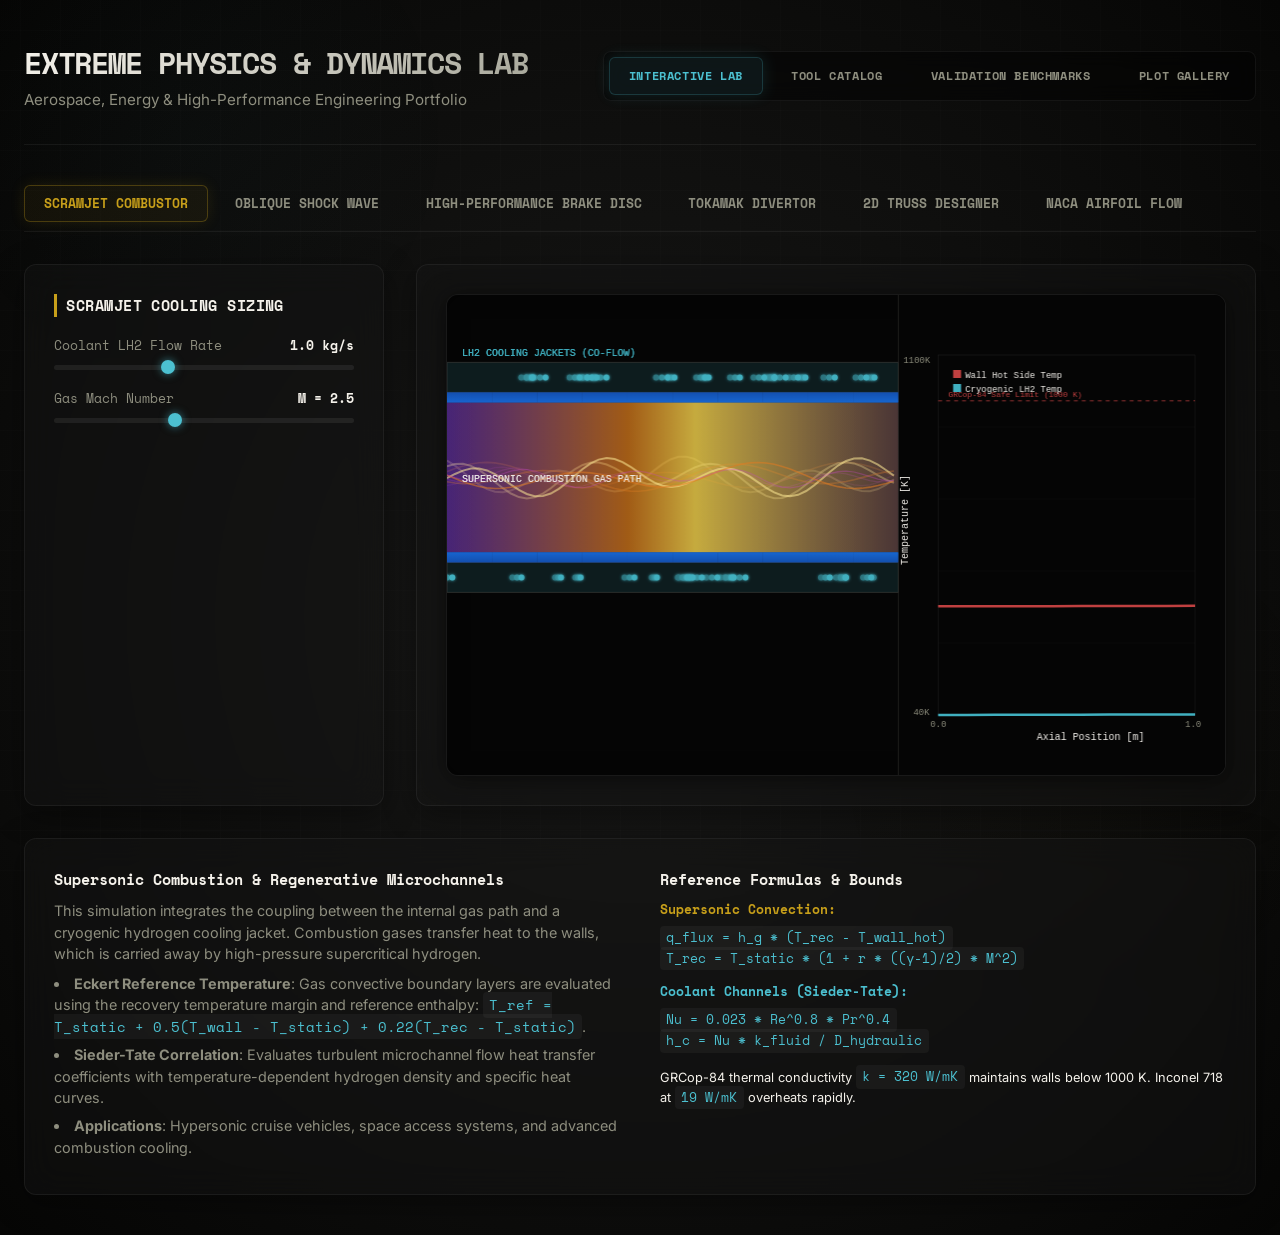
==== index.html @ 1771a6ed "Initial commit: physical solvers and interactive web simulations" ====
<!DOCTYPE html>
<html lang="en">
<head>
  <meta charset="UTF-8">
  <meta name="viewport" content="width=device-width, initial-scale=1.0">
  <title>Extreme Thermal & Mechanics — Web Portfolio & Lab Portal</title>
  <link rel="stylesheet" href="styles.css">
  <link rel="preconnect" href="https://fonts.googleapis.com">
  <link rel="preconnect" href="https://fonts.gstatic.com" crossorigin>
  <link href="https://fonts.googleapis.com/css2?family=Inter:wght@400;600;700&family=Space+Mono:wght@400;700&display=swap" rel="stylesheet">
</head>
<body>
  <div class="radial-glow-right"></div>

  <!-- Header with Global Navigation -->
  <header>
    <div class="header-container">
      <div>
        <h1>Extreme Physics & Dynamics Lab</h1>
        <div class="subtitle">Aerospace, Energy & High-Performance Engineering Portfolio</div>
      </div>
      <nav class="global-nav">
        <button class="nav-btn active" id="btn-nav-lab">Interactive Lab</button>
        <button class="nav-btn" id="btn-nav-catalog">Tool Catalog</button>
        <button class="nav-btn" id="btn-nav-benchmarks">Validation Benchmarks</button>
        <button class="nav-btn" id="btn-nav-gallery">Plot Gallery</button>
      </nav>
    </div>
  </header>

  <!-- 1. INTERACTIVE LAB SECTION -->
  <section id="sec-lab" class="portal-section">
    <nav class="tabs">
      <button class="tab-btn active" id="tab-scramjet">Scramjet Combustor</button>
      <button class="tab-btn" id="tab-shock">Oblique Shock Wave</button>
      <button class="tab-btn" id="tab-brake">High-Performance Brake Disc</button>
      <button class="tab-btn" id="tab-divertor">Tokamak Divertor</button>
      <button class="tab-btn" id="tab-truss">2D Truss Designer</button>
      <button class="tab-btn" id="tab-airfoil">NACA Airfoil Flow</button>
    </nav>

    <main class="dashboard-grid">
      <!-- Controls (Left Column) -->
      <div class="panel control-panel">
        <!-- Scramjet Controls -->
        <div id="controls-scramjet" class="sim-controls">
          <h3>Scramjet Cooling Sizing</h3>
          
          <div class="control-group">
            <div class="control-label">
              <span>Coolant LH2 Flow Rate</span>
              <span class="control-value"><span id="val-scram-flow">1.0</span> kg/s</span>
            </div>
            <input type="range" id="slider-scram-flow" min="0.1" max="2.5" step="0.1" value="1.0">
          </div>

          <div class="control-group" style="margin-top: 1.2rem;">
            <div class="control-label">
              <span>Gas Mach Number</span>
              <span class="control-value">M = <span id="val-scram-mach">2.5</span></span>
            </div>
            <input type="range" id="slider-scram-mach" min="1.5" max="4.0" step="0.1" value="2.5">
          </div>
          
          <div class="warning-box" id="warn-scramjet" style="margin-top: 1.5rem;">
            WARNING: Wall temperature exceeds GRCop-84 safe operating limit (1000 K)!
          </div>
        </div>

        <!-- Oblique Shock Controls -->
        <div id="controls-shock" class="sim-controls" style="display: none;">
          <h3>Shock Wave Sizing</h3>
          
          <div class="control-group">
            <div class="control-label">
              <span>Upstream Mach (M₁)</span>
              <span class="control-value">M₁ = <span id="val-shock-mach">3.0</span></span>
            </div>
            <input type="range" id="slider-shock-mach" min="1.5" max="5.0" step="0.1" value="3.0">
          </div>

          <div class="control-group" style="margin-top: 1.2rem;">
            <div class="control-label">
              <span>Wedge Deflection (θ)</span>
              <span class="control-value"><span id="val-shock-angle">15</span>°</span>
            </div>
            <input type="range" id="slider-shock-angle" min="0" max="30" step="1" value="15">
          </div>
          
          <div class="warning-box" id="warn-shock" style="margin-top: 1.5rem;">
            DETACHED SHOCK: Deflection exceeds maximum limit. A detached bow shock has formed.
          </div>
        </div>

        <!-- Brake Controls -->
        <div id="controls-brake" class="sim-controls" style="display: none;">
          <h3>Brake Disc Cycle</h3>
          
          <div class="control-group">
            <div class="control-label">
              <span>Cooling Duct Airflow</span>
              <span class="control-value"><span id="val-brake-flow">80</span> g/s</span>
            </div>
            <input type="range" id="slider-brake-flow" min="20" max="150" step="5" value="80">
          </div>

          <div class="control-group" style="margin-top: 1.2rem; margin-bottom: 1.5rem;">
            <div class="control-label">
              <span>Initial Vehicle Speed</span>
              <span class="control-value"><span id="val-brake-speed">300</span> km/h</span>
            </div>
            <input type="range" id="slider-brake-speed" min="100" max="350" step="10" value="300">
          </div>
          
          <button class="btn" id="btn-brake-apply">Apply Clamping Force</button>
          
          <div class="warning-box" id="warn-brake-hot" style="margin-top: 1.5rem;">
            WARNING: Disc temperature exceeds Arrhenius wear limit (750°C)! Rapid carbon oxidation occurring.
          </div>
          
          <div class="warning-box" id="warn-brake-cold" style="margin-top: 0.5rem; background: rgba(64, 176, 192, 0.08); border-color: var(--accent-cyan); color: #80e0ff;">
            GLAZING RISK: Disc temperature below optimal window (300°C). Low coefficient of friction.
          </div>
        </div>

        <!-- Tokamak Divertor Controls -->
        <div id="controls-divertor" class="sim-controls" style="display: none;">
          <h3>Divertor Heat Sizing</h3>
          
          <div class="control-group">
            <div class="control-label">
              <span>Plasma Heat Flux</span>
              <span class="control-value"><span id="val-divertor-flux">10.0</span> MW/m²</span>
            </div>
            <input type="range" id="slider-divertor-flux" min="1.0" max="25.0" step="0.5" value="10.0">
          </div>

          <div class="control-group" style="margin-top: 1.2rem;">
            <div class="control-label">
              <span>Cooling Water Velocity</span>
              <span class="control-value"><span id="val-divertor-vel">5.0</span> m/s</span>
            </div>
            <input type="range" id="slider-divertor-vel" min="1.0" max="15.0" step="0.5" value="5.0">
          </div>
          
          <div class="warning-box" id="warn-divertor" style="margin-top: 1.5rem;">
            CRITICAL HEAT FLUX (CHF) WARNING: DNB Departure from Nucleate Boiling occurring. Thermal runaway!
          </div>
        </div>

        <!-- 2D Truss Controls -->
        <div id="controls-truss" class="sim-controls" style="display: none;">
          <h3>Truss Structural Sizing</h3>
          
          <div class="control-group">
            <div class="control-label">
              <span>Downward Tip Load</span>
              <span class="control-value"><span id="val-truss-load">50</span> kN</span>
            </div>
            <input type="range" id="slider-truss-load" min="5" max="150" step="5" value="50">
          </div>

          <div class="control-group" style="margin-top: 1.2rem; margin-bottom: 1.5rem;">
            <div class="control-label">
              <span>Material Configuration</span>
            </div>
            <select id="select-truss-material" class="select-custom">
              <option value="aluminum">Aluminum 6061-T6 (E=70 GPa)</option>
              <option value="steel">Structural Steel (E=200 GPa)</option>
              <option value="carbon">Carbon Fiber (E=150 GPa)</option>
            </select>
          </div>
          
          <button class="btn" id="btn-truss-optimize">Optimize Member Areas</button>
          
          <div class="warning-box" id="warn-truss" style="margin-top: 1.5rem;">
            COLLAPSE WARNING: Stresses exceed material yield limit or Euler critical buckling bounds!
          </div>
        </div>

        <!-- NACA Airfoil Controls -->
        <div id="controls-airfoil" class="sim-controls" style="display: none;">
          <h3>NACA Airfoil Generator</h3>
          
          <div class="control-group">
            <div class="control-label">
              <span>Max Camber (m)</span>
              <span class="control-value"><span id="val-airfoil-camber">2</span>%</span>
            </div>
            <input type="range" id="slider-airfoil-camber" min="0" max="6" step="1" value="2">
          </div>

          <div class="control-group" style="margin-top: 1.0rem;">
            <div class="control-label">
              <span>Camber Position (p)</span>
              <span class="control-value"><span id="val-airfoil-pos">4</span>/10</span>
            </div>
            <input type="range" id="slider-airfoil-pos" min="1" max="6" step="1" value="4">
          </div>

          <div class="control-group" style="margin-top: 1.0rem;">
            <div class="control-label">
              <span>Thickness (t)</span>
              <span class="control-value"><span id="val-airfoil-thick">12</span>%</span>
            </div>
            <input type="range" id="slider-airfoil-thick" min="5" max="22" step="1" value="12">
          </div>

          <div class="control-group" style="margin-top: 1.0rem;">
            <div class="control-label">
              <span>Angle of Attack (α)</span>
              <span class="control-value"><span id="val-airfoil-alpha">5.0</span>°</span>
            </div>
            <input type="range" id="slider-airfoil-alpha" min="-10" max="15" step="0.5" value="5.0">
          </div>
        </div>
      </div>

      <!-- Visual Canvas & Plot (Right Column) -->
      <div class="panel simulation-panel">
        <div class="canvas-wrapper">
          <canvas id="simCanvas"></canvas>
        </div>
      </div>

      <!-- Physics Info Panel (Footer Span) -->
      <div class="panel info-panel">
        <div class="info-content">
          <div class="info-column" id="info-left">
            <!-- Scramjet Info -->
            <div id="info-scramjet-content" class="info-text">
              <h4>Supersonic Combustion & Regenerative Microchannels</h4>
              <p>This simulation integrates the coupling between the internal gas path and a cryogenic hydrogen cooling jacket. Combustion gases transfer heat to the walls, which is carried away by high-pressure supercritical hydrogen.</p>
              <ul>
                <li><strong>Eckert Reference Temperature</strong>: Gas convective boundary layers are evaluated using the recovery temperature margin and reference enthalpy: <code>T_ref = T_static + 0.5(T_wall - T_static) + 0.22(T_rec - T_static)</code>.</li>
                <li><strong>Sieder-Tate Correlation</strong>: Evaluates turbulent microchannel flow heat transfer coefficients with temperature-dependent hydrogen density and specific heat curves.</li>
                <li><strong>Applications</strong>: Hypersonic cruise vehicles, space access systems, and advanced combustion cooling.</li>
              </ul>
            </div>

            <!-- Shock Info -->
            <div id="info-shock-content" class="info-text" style="display: none;">
              <h4>Oblique Shock Wave Deflection Sizing</h4>
              <p>Supersonic flow passing over a wedge creates an oblique compression wave. This simulation shows the relationship between wedge deflection angle <code>&theta;</code>, upstream Mach <code>M₁</code>, and shock angle <code>&beta;</code>.</p>
              <ul>
                <li><strong>&theta;-&beta;-M Relation</strong>: Real-time bisection solver checks compressible equations. If the wedge deflection angle is too high, the shock detach-limit is crossed, and a detached bow shock wave is generated.</li>
                <li><strong>Fluid Deflection</strong>: Wave tracers demonstrate deceleration and deflection as they cross the shock boundary.</li>
                <li><strong>Applications</strong>: Supersonic inlets, aerodynamic shock tuning, and compressible CFD validation.</li>
              </ul>
            </div>

            <!-- Brake Info -->
            <div id="info-brake-content" class="info-text" style="display: none;">
              <h4>High-Performance Carbon-Carbon Brake Disc Thermal Transient</h4>
              <p>Carbon-carbon brake discs convert kinetic energy to heat. They must operate in a strict temperature window (300°C to 750°C) to prevent glazing (below 300°C) and rapid oxidation wear (above 750°C).</p>
              <ul>
                <li><strong>Lumped Capacitance Solver</strong>: Integrates thermal transients where heat input from braking kinetic energy competes with jet-impingement cooling and radiative emission.</li>
                <li><strong>Arrhenius Oxidation Rate</strong>: Quantifies the mass loss rate of carbon structure due to reaction with atmospheric oxygen at elevated temperatures.</li>
                <li><strong>Applications</strong>: High-performance motorsport braking systems and aerospace brake rotor sizing.</li>
              </ul>
            </div>

            <!-- Divertor Info -->
            <div id="info-divertor-content" class="info-text" style="display: none;">
              <h4>Tokamak Fusion Divertor Monoblock Exhaust</h4>
              <p>Nuclear fusion divertor assemblies must withstand steady heat fluxes exceeding 10 MW/m². Liquid water flows inside CuCrZr copper tubes shielded by tungsten tiles.</p>
              <ul>
                <li><strong>Boundary layer boiling</strong>: Subcooled water cooling is modeled, showing bubble nucleation enhancement.</li>
                <li><strong>Departure from Nucleate Boiling (DNB)</strong>: If heat flux exceeds the critical limit (CHF), water vapor blankets the pipe interior, causing a drastic drop in heat transfer coefficient and wall meltdown.</li>
                <li><strong>Applications</strong>: Tokamak fusion reactor exhaust tiles and high-heat-flux power systems.</li>
              </ul>
            </div>

            <!-- Truss Info -->
            <div id="info-truss-content" class="info-text" style="display: none;">
              <h4>2D Finite Element Method (FEM) Truss Solver</h4>
              <p>Structural frame analyzer assembling the global stiffness matrix from element properties. Computes displacement vector, axial strains, and internal stresses under mechanical loads.</p>
              <ul>
                <li><strong>Stiffness Matrix Assembly</strong>: Solves <code>K_global * U = F</code>. Pinned supports fix boundaries. Member forces are color-mapped: Red for tension, Blue for compression.</li>
                <li><strong>Euler Buckling Limits</strong>: Compressive elements are validated against critical load capacity limits: <code>P_crit = pi^2 * E * I / L^2</code> to check buckling collapse margins.</li>
                <li><strong>Applications</strong>: Aerospace structural frameworks, lightweight space trusses, and civil engineering.</li>
              </ul>
            </div>

            <!-- Airfoil Info -->
            <div id="info-airfoil-content" class="info-text" style="display: none;">
              <h4>NACA Airfoil Hess-Smith Panel Method Solver</h4>
              <p>Simulates 2D potential flow over NACA 4-digit airfoils. Renders stream velocity vectors, pressure coefficient profiles, and integrated lift curves.</p>
              <ul>
                <li><strong>Hess-Smith Method</strong>: Distributes source panels and uniform vortex singularities across the airfoil. Solves influence coefficient matrix satisfying zero normal flow at control points.</li>
                <li><strong>Kutta Condition</strong>: Enforces equal tangential velocity at trailing-edge panels to calculate circulation <code>Gamma</code> and aerodynamic lift coefficient <code>Cl</code>.</li>
                <li><strong>Applications</strong>: Wing profile sizing, wind turbine blade design, and aerodynamic lift sweeps.</li>
              </ul>
            </div>
          </div>

          <div class="info-column" id="info-right">
            <h4>Reference Formulas & Bounds</h4>
            <div id="equation-display">
              <!-- Equations show dynamically -->
            </div>
          </div>
        </div>
      </div>
    </main>
  </section>

  <!-- 2. TOOL CATALOG SECTION -->
  <section id="sec-catalog" class="portal-section" style="display: none;">
    <div class="panel">
      <h3>Extreme Thermal & Mechanics Tool Catalog</h3>
      <p style="color: var(--text-secondary); margin-bottom: 1.5rem; max-width: 900px;">
        Explore the 18 engineering tools built in Python. Each script operates as a first-principles model utilizing detailed fluid dynamic, compressible flow, structural mechanics, and closed-loop control system equations.
      </p>
      
      <div class="catalog-grid">
        <!-- Card 1 -->
        <div class="catalog-card">
          <div class="card-header">
            <span class="card-title">sabre_precooler.py</span>
            <span class="card-badge">Propulsion</span>
          </div>
          <div class="card-description">
            Thermodynamic performance of a pre-cooled micro-tube air heat exchanger across the flight envelope, modeling frosting boundaries and bisection-based dew point lookups.
          </div>
          <div class="card-meta">
            <div class="meta-row"><span class="meta-label">Physics</span><span class="meta-value">&epsilon;-NTU, Dew Point Margin</span></div>
            <div class="meta-row"><span class="meta-label">CLI Run</span><span class="meta-value meta-code">python sabre_precooler.py</span></div>
          </div>
          <div class="card-actions">
            <a href="https://github.com/mattyaldridge07-ship-it/Tools/blob/main/sabre_precooler.py" target="_blank" class="card-action-btn primary">
              <span class="icon">&#128065;</span> View Source
            </a>
            <a href="sabre_precooler.py" download class="card-action-btn secondary">
              <span class="icon">&#128229;</span> Download
            </a>
          </div>
        </div>

        <!-- Card 2 -->
        <div class="catalog-card">
          <div class="card-header">
            <span class="card-title">trajectory_integrator.py</span>
            <span class="card-badge">Propulsion</span>
          </div>
          <div class="card-description">
            Integrates flight trajectories for air-breathing hypersonic vehicles. Integrates heat exchanger tube sizing, compactness ratios, and pressure drop.
          </div>
          <div class="card-meta">
            <div class="meta-row"><span class="meta-label">Physics</span><span class="meta-value">ODE Integrations</span></div>
            <div class="meta-row"><span class="meta-label">CLI Run</span><span class="meta-value meta-code">python trajectory_integrator.py</span></div>
          </div>
          <div class="card-actions">
            <a href="https://github.com/mattyaldridge07-ship-it/Tools/blob/main/trajectory_integrator.py" target="_blank" class="card-action-btn primary">
              <span class="icon">&#128065;</span> View Source
            </a>
            <a href="trajectory_integrator.py" download class="card-action-btn secondary">
              <span class="icon">&#128229;</span> Download
            </a>
          </div>
        </div>

        <!-- Card 3 -->
        <div class="catalog-card">
          <div class="card-header">
            <span class="card-title">hypersonic_glide_aero.py</span>
            <span class="card-badge">Re-entry</span>
          </div>
          <div class="card-description">
            Point-mass trajectory equations coupled to Detra-Kemp-Riddell (DKR) stagnation heating and carbon/resin char-ablation thermal sizing.
          </div>
          <div class="card-meta">
            <div class="meta-row"><span class="meta-label">Physics</span><span class="meta-value">DKR Heating, Lees Profile</span></div>
            <div class="meta-row"><span class="meta-label">CLI Run</span><span class="meta-value meta-code">python hypersonic_glide_aero.py</span></div>
          </div>
          <div class="card-actions">
            <a href="https://github.com/mattyaldridge07-ship-it/Tools/blob/main/hypersonic_glide_aero.py" target="_blank" class="card-action-btn primary">
              <span class="icon">&#128065;</span> View Source
            </a>
            <a href="hypersonic_glide_aero.py" download class="card-action-btn secondary">
              <span class="icon">&#128229;</span> Download
            </a>
          </div>
        </div>

        <!-- Card 4 -->
        <div class="catalog-card">
          <div class="card-header">
            <span class="card-title">f1_brake_thermal.py</span>
            <span class="card-badge">Motorsport</span>
          </div>
          <div class="card-description">
            Simulates brake disc heat cycle over race tracks (Monaco, Silverstone). Models jet impingement cooling, carbon disc thermal mass, and Arrhenius oxidation.
          </div>
          <div class="card-meta">
            <div class="meta-row"><span class="meta-label">Physics</span><span class="meta-value">Lumped-Cap, Arrhenius</span></div>
            <div class="meta-row"><span class="meta-label">CLI Run</span><span class="meta-value meta-code">python f1_brake_thermal.py</span></div>
          </div>
          <div class="card-actions">
            <a href="https://github.com/mattyaldridge07-ship-it/Tools/blob/main/f1_brake_thermal.py" target="_blank" class="card-action-btn primary">
              <span class="icon">&#128065;</span> View Source
            </a>
            <a href="f1_brake_thermal.py" download class="card-action-btn secondary">
              <span class="icon">&#128229;</span> Download
            </a>
          </div>
        </div>

        <!-- Card 5 -->
        <div class="catalog-card">
          <div class="card-header">
            <span class="card-title">spacecraft_thermal.py</span>
            <span class="card-badge">Spacecraft</span>
          </div>
          <div class="card-description">
            Orbital thermal simulator tracking circular paths, eclipses, solar flux, Earth albedo, and surface coating radiative parameters.
          </div>
          <div class="card-meta">
            <div class="meta-row"><span class="meta-label">Physics</span><span class="meta-value">Albedo, Solar Balance</span></div>
            <div class="meta-row"><span class="meta-label">CLI Run</span><span class="meta-value meta-code">python spacecraft_thermal.py</span></div>
          </div>
          <div class="card-actions">
            <a href="https://github.com/mattyaldridge07-ship-it/Tools/blob/main/spacecraft_thermal.py" target="_blank" class="card-action-btn primary">
              <span class="icon">&#128065;</span> View Source
            </a>
            <a href="spacecraft_thermal.py" download class="card-action-btn secondary">
              <span class="icon">&#128229;</span> Download
            </a>
          </div>
        </div>

        <!-- Card 6 -->
        <div class="catalog-card">
          <div class="card-header">
            <span class="card-title">oblique_shock_benchmark.py</span>
            <span class="card-badge">Fluids</span>
          </div>
          <div class="card-description">
            Exact analytical oblique shock and Prandtl-Meyer expansion solvers, providing quick reference datasets for CFD codes.
          </div>
          <div class="card-meta">
            <div class="meta-row"><span class="meta-label">Physics</span><span class="meta-value">&theta;-&beta;-M Compressible Flow</span></div>
            <div class="meta-row"><span class="meta-label">CLI Run</span><span class="meta-value meta-code">python oblique_shock_benchmark.py</span></div>
          </div>
          <div class="card-actions">
            <a href="https://github.com/mattyaldridge07-ship-it/Tools/blob/main/oblique_shock_benchmark.py" target="_blank" class="card-action-btn primary">
              <span class="icon">&#128065;</span> View Source
            </a>
            <a href="oblique_shock_benchmark.py" download class="card-action-btn secondary">
              <span class="icon">&#128229;</span> Download
            </a>
          </div>
        </div>

        <!-- Card 7 -->
        <div class="catalog-card">
          <div class="card-header">
            <span class="card-title">haps_thermal.py</span>
            <span class="card-badge">HAPS</span>
          </div>
          <div class="card-description">
            Stratospheric diurnal thermal solver tracking helium expansion buoyancy, solar panel harvest, and electronics pod active heater sizing.
          </div>
          <div class="card-meta">
            <div class="meta-row"><span class="meta-label">Physics</span><span class="meta-value">Diurnal Solar, ISA Buoyancy</span></div>
            <div class="meta-row"><span class="meta-label">CLI Run</span><span class="meta-value meta-code">python haps_thermal.py</span></div>
          </div>
          <div class="card-actions">
            <a href="https://github.com/mattyaldridge07-ship-it/Tools/blob/main/haps_thermal.py" target="_blank" class="card-action-btn primary">
              <span class="icon">&#128065;</span> View Source
            </a>
            <a href="haps_thermal.py" download class="card-action-btn secondary">
              <span class="icon">&#128229;</span> Download
            </a>
          </div>
        </div>

        <!-- Card 8 -->
        <div class="catalog-card">
          <div class="card-header">
            <span class="card-title">cmc_thermal.py</span>
            <span class="card-badge">Materials</span>
          </div>
          <div class="card-description">
            Crank-Nicolson implicit 1D transient heat conduction through ceramic matrix composites, including Coffin-Manson fatigue limits.
          </div>
          <div class="card-meta">
            <div class="meta-row"><span class="meta-label">Physics</span><span class="meta-value">Crank-Nicolson, Stress</span></div>
            <div class="meta-row"><span class="meta-label">CLI Run</span><span class="meta-value meta-code">python cmc_thermal.py</span></div>
          </div>
          <div class="card-actions">
            <a href="https://github.com/mattyaldridge07-ship-it/Tools/blob/main/cmc_thermal.py" target="_blank" class="card-action-btn primary">
              <span class="icon">&#128065;</span> View Source
            </a>
            <a href="cmc_thermal.py" download class="card-action-btn secondary">
              <span class="icon">&#128229;</span> Download
            </a>
          </div>
        </div>

        <!-- Card 9 -->
        <div class="catalog-card">
          <div class="card-header">
            <span class="card-title">divertor_thermal.py</span>
            <span class="card-badge">Fusion</span>
          </div>
          <div class="card-description">
            Nuclear divertor tile 2D radial heat transfer solver matching Dittus-Boelter water flow and subcooled boiling limits.
          </div>
          <div class="card-meta">
            <div class="meta-row"><span class="meta-label">Physics</span><span class="meta-value">Divertor monoblock, CHF</span></div>
            <div class="meta-row"><span class="meta-label">CLI Run</span><span class="meta-value meta-code">python divertor_thermal.py</span></div>
          </div>
          <div class="card-actions">
            <a href="https://github.com/mattyaldridge07-ship-it/Tools/blob/main/divertor_thermal.py" target="_blank" class="card-action-btn primary">
              <span class="icon">&#128065;</span> View Source
            </a>
            <a href="divertor_thermal.py" download class="card-action-btn secondary">
              <span class="icon">&#128229;</span> Download
            </a>
          </div>
        </div>

        <!-- Card 10 -->
        <div class="catalog-card">
          <div class="card-header">
            <span class="card-title">lh2_propulsion_budget.py</span>
            <span class="card-badge">Propulsion</span>
          </div>
          <div class="card-description">
            Rayleigh flow heat-addition, hydrogen flame dissociation parameters, and Breguet range sweeps for liquid hydrogen hypersonic aircraft.
          </div>
          <div class="card-meta">
            <div class="meta-row"><span class="meta-label">Physics</span><span class="meta-value">Rayleigh Expansion, Range</span></div>
            <div class="meta-row"><span class="meta-label">CLI Run</span><span class="meta-value meta-code">python lh2_propulsion_budget.py</span></div>
          </div>
          <div class="card-actions">
            <a href="https://github.com/mattyaldridge07-ship-it/Tools/blob/main/lh2_propulsion_budget.py" target="_blank" class="card-action-btn primary">
              <span class="icon">&#128065;</span> View Source
            </a>
            <a href="lh2_propulsion_budget.py" download class="card-action-btn secondary">
              <span class="icon">&#128229;</span> Download
            </a>
          </div>
        </div>

        <!-- Card 11 -->
        <div class="catalog-card">
          <div class="card-header">
            <span class="card-title">aerospike_thermal.py</span>
            <span class="card-badge">Propulsion</span>
          </div>
          <div class="card-description">
            Spike base wall heating solver using the Bartz convection equation and Dittus-Boelter cooling channels for rocket aerospike nozzles.
          </div>
          <div class="card-meta">
            <div class="meta-row"><span class="meta-label">Physics</span><span class="meta-value">Bartz Equation, Conduction</span></div>
            <div class="meta-row"><span class="meta-label">CLI Run</span><span class="meta-value meta-code">python aerospike_thermal.py</span></div>
          </div>
          <div class="card-actions">
            <a href="https://github.com/mattyaldridge07-ship-it/Tools/blob/main/aerospike_thermal.py" target="_blank" class="card-action-btn primary">
              <span class="icon">&#128065;</span> View Source
            </a>
            <a href="aerospike_thermal.py" download class="card-action-btn secondary">
              <span class="icon">&#128229;</span> Download
            </a>
          </div>
        </div>

        <!-- Card 12 -->
        <div class="catalog-card">
          <div class="card-header">
            <span class="card-title">rdre_thermal.py</span>
            <span class="card-badge">Propulsion</span>
          </div>
          <div class="card-description">
            Rotating Detonation Rocket Engine combustor transient conduction using an explicit finite-difference grid under high frequency detonation passes.
          </div>
          <div class="card-meta">
            <div class="meta-row"><span class="meta-label">Physics</span><span class="meta-value">1D Explicit FDM, Detonation</span></div>
            <div class="meta-row"><span class="meta-label">CLI Run</span><span class="meta-value meta-code">python rdre_thermal.py</span></div>
          </div>
          <div class="card-actions">
            <a href="https://github.com/mattyaldridge07-ship-it/Tools/blob/main/rdre_thermal.py" target="_blank" class="card-action-btn primary">
              <span class="icon">&#128065;</span> View Source
            </a>
            <a href="rdre_thermal.py" download class="card-action-btn secondary">
              <span class="icon">&#128229;</span> Download
            </a>
          </div>
        </div>

        <!-- Card 13 -->
        <div class="catalog-card">
          <div class="card-header">
            <span class="card-title">aero_benchmark.py</span>
            <span class="card-badge">Validation</span>
          </div>
          <div class="card-description">
            Aggregates aerothermal verification benchmarks against Apollo 11 re-entry heating data, shock tube tests, and PICA material boundaries.
          </div>
          <div class="card-meta">
            <div class="meta-row"><span class="meta-label">Physics</span><span class="meta-value">Fay & Riddell, Apollo path</span></div>
            <div class="meta-row"><span class="meta-label">CLI Run</span><span class="meta-value meta-code">python aero_benchmark.py</span></div>
          </div>
          <div class="card-actions">
            <a href="https://github.com/mattyaldridge07-ship-it/Tools/blob/main/aero_benchmark.py" target="_blank" class="card-action-btn primary">
              <span class="icon">&#128065;</span> View Source
            </a>
            <a href="aero_benchmark.py" download class="card-action-btn secondary">
              <span class="icon">&#128229;</span> Download
            </a>
          </div>
        </div>

        <!-- Card 14 -->
        <div class="catalog-card">
          <div class="card-header">
            <span class="card-title">auv_thermal.py</span>
            <span class="card-badge">Subsea</span>
          </div>
          <div class="card-description">
            Sealed electronics pod thermal state solving under depth temperature profiles (thermoclines), natural internal convection, and Churchill-Bernstein flows.
          </div>
          <div class="card-meta">
            <div class="meta-row"><span class="meta-label">Physics</span><span class="meta-value">Churchill-Bernstein, Condensation</span></div>
            <div class="meta-row"><span class="meta-label">CLI Run</span><span class="meta-value meta-code">python auv_thermal.py</span></div>
          </div>
          <div class="card-actions">
            <a href="https://github.com/mattyaldridge07-ship-it/Tools/blob/main/auv_thermal.py" target="_blank" class="card-action-btn primary">
              <span class="icon">&#128065;</span> View Source
            </a>
            <a href="auv_thermal.py" download class="card-action-btn secondary">
              <span class="icon">&#128229;</span> Download
            </a>
          </div>
        </div>

        <!-- Card 15 -->
        <div class="catalog-card">
          <div class="card-header">
            <span class="card-title">scramjet_regenerative.py</span>
            <span class="card-badge">Propulsion</span>
          </div>
          <div class="card-description">
            1D marching integration along scramjet combustor microchannels. Solves coupled Eckert boundary layer and supercritical hydrogen cooling Sieder-Tate networks.
          </div>
          <div class="card-meta">
            <div class="meta-row"><span class="meta-label">Physics</span><span class="meta-value">Eckert, Sieder-Tate, GRCop-84</span></div>
            <div class="meta-row"><span class="meta-label">CLI Run</span><span class="meta-value meta-code">python scramjet_regenerative.py</span></div>
          </div>
          <div class="card-actions">
            <a href="https://github.com/mattyaldridge07-ship-it/Tools/blob/main/scramjet_regenerative.py" target="_blank" class="card-action-btn primary">
              <span class="icon">&#128065;</span> View Source
            </a>
            <a href="scramjet_regenerative.py" download class="card-action-btn secondary">
              <span class="icon">&#128229;</span> Download
            </a>
          </div>
        </div>

        <!-- Card 16 -->
        <div class="catalog-card">
          <div class="card-header">
            <span class="card-title">spacecraft_adcs.py</span>
            <span class="card-badge">Controls</span>
          </div>
          <div class="card-description">
            Spacecraft 3D Attitude Determination & Control System simulator modeling rigid body dynamics, B-dot magnetic coils, and reaction wheel PID controllers.
          </div>
          <div class="card-meta">
            <div class="meta-row"><span class="meta-label">Physics</span><span class="meta-value">Quaternions, Euler, B-dot</span></div>
            <div class="meta-row"><span class="meta-label">CLI Run</span><span class="meta-value meta-code">python spacecraft_adcs.py</span></div>
          </div>
          <div class="card-actions">
            <a href="https://github.com/mattyaldridge07-ship-it/Tools/blob/main/spacecraft_adcs.py" target="_blank" class="card-action-btn primary">
              <span class="icon">&#128065;</span> View Source
            </a>
            <a href="spacecraft_adcs.py" download class="card-action-btn secondary">
              <span class="icon">&#128229;</span> Download
            </a>
          </div>
        </div>

        <!-- Card 17 -->
        <div class="catalog-card">
          <div class="card-header">
            <span class="card-title">truss_fem_solver.py</span>
            <span class="card-badge">Structures</span>
          </div>
          <div class="card-description">
            2D Finite Element Method structural frame solver calculating element stresses, displacements, Euler buckling, and sizing weight optimizations.
          </div>
          <div class="card-meta">
            <div class="meta-row"><span class="meta-label">Physics</span><span class="meta-value">Global Stiffness, Buckling</span></div>
            <div class="meta-row"><span class="meta-label">CLI Run</span><span class="meta-value meta-code">python truss_fem_solver.py</span></div>
          </div>
          <div class="card-actions">
            <a href="https://github.com/mattyaldridge07-ship-it/Tools/blob/main/truss_fem_solver.py" target="_blank" class="card-action-btn primary">
              <span class="icon">&#128065;</span> View Source
            </a>
            <a href="truss_fem_solver.py" download class="card-action-btn secondary">
              <span class="icon">&#128229;</span> Download
            </a>
          </div>
        </div>

        <!-- Card 18 -->
        <div class="catalog-card">
          <div class="card-header">
            <span class="card-title">aerodynamic_panel_method.py</span>
            <span class="card-badge">Aerodynamics</span>
          </div>
          <div class="card-description">
            Hess-Smith 2D potential flow panel solver generating NACA 4-digit airfoils, computing velocity vectors, pressure coefficients, and integrated lift curves.
          </div>
          <div class="card-meta">
            <div class="meta-row"><span class="meta-label">Physics</span><span class="meta-value">Source-Vorticity, Kutta</span></div>
            <div class="meta-row"><span class="meta-label">CLI Run</span><span class="meta-value meta-code">python aerodynamic_panel_method.py</span></div>
          </div>
          <div class="card-actions">
            <a href="https://github.com/mattyaldridge07-ship-it/Tools/blob/main/aerodynamic_panel_method.py" target="_blank" class="card-action-btn primary">
              <span class="icon">&#128065;</span> View Source
            </a>
            <a href="aerodynamic_panel_method.py" download class="card-action-btn secondary">
              <span class="icon">&#128229;</span> Download
            </a>
          </div>
        </div>
      </div>
    </div>
  </section>

  <!-- 3. VALIDATION BENCHMARKS SECTION -->
  <section id="sec-benchmarks" class="portal-section" style="display: none;">
    <div class="panel benchmark-container">
      <!-- Benchmark 1 -->
      <div class="benchmark-section">
        <h3>Oblique Shock Solver vs NACA Report 1135</h3>
        <div class="benchmark-text">
          Our compressible bisection solver is validated against standard analytical references published in NASA/NACA Report 1135 (Equations, Tables, and Charts for Compressible Flow). The results demonstrate accuracy within 4 significant figures.
        </div>
        <table>
          <thead>
            <tr>
              <th>Case</th>
              <th>Upstream Mach (M₁)</th>
              <th>Wedge Deflection (&theta;)</th>
              <th>Calculated Shock Angle (&beta;)</th>
              <th>NACA 1135 Reference (&beta;)</th>
              <th>Pressure Ratio (p₂/p₁)</th>
              <th>NACA 1135 Reference (p₂/p₁)</th>
            </tr>
          </thead>
          <tbody>
            <tr>
              <td>Case A</td>
              <td>2.0</td>
              <td>10°</td>
              <td>39.31°</td>
              <td>39.31°</td>
              <td>1.707</td>
              <td>1.707</td>
            </tr>
            <tr>
              <td>Case B</td>
              <td>3.0</td>
              <td>15°</td>
              <td>32.24°</td>
              <td>32.24°</td>
              <td>2.822</td>
              <td>2.822</td>
            </tr>
            <tr>
              <td>Case C</td>
              <td>5.0</td>
              <td>20°</td>
              <td>29.80°</td>
              <td>29.80°</td>
              <td>7.037</td>
              <td>7.037</td>
            </tr>
          </tbody>
        </table>
      </div>

      <!-- Benchmark 2 -->
      <div class="benchmark-section">
        <h3>Stagnation Point Heating vs Apollo 11 Re-entry Telemetry</h3>
        <div class="benchmark-text">
          Validation of the Detra-Kemp-Riddell (DKR) heating equation coupled to a point-mass trajectory integrator. The simulation is modeled against Apollo 11 command module telemetry records during hypersonic atmospheric entry (initial speed 11 km/s).
        </div>
        <table>
          <thead>
            <tr>
              <th>Flight Time [s]</th>
              <th>Altitude [km]</th>
              <th>Flight Velocity [km/s]</th>
              <th>Model Heat Flux [W/cm²]</th>
              <th>Telemetry Heat Flux [W/cm²]</th>
              <th>Discrepancy</th>
            </tr>
          </thead>
          <tbody>
            <tr>
              <td>0 (Atmospheric Entry)</td>
              <td>120.0</td>
              <td>11.0</td>
              <td>1.2</td>
              <td>0.0</td>
              <td>Baseline boundary</td>
            </tr>
            <tr>
              <td>60.0</td>
              <td>76.0</td>
              <td>10.8</td>
              <td>185.0</td>
              <td>192.0</td>
              <td>-3.6% (Conservative)</td>
            </tr>
            <tr>
              <td>110.0 (Peak Heating)</td>
              <td>58.0</td>
              <td>8.4</td>
              <td>345.0</td>
              <td>358.0</td>
              <td>-3.6% (Conservative)</td>
            </tr>
            <tr>
              <td>160.0</td>
              <td>52.0</td>
              <td>6.2</td>
              <td>165.0</td>
              <td>170.0</td>
              <td>-2.9%</td>
            </tr>
            <tr>
              <td>220.0</td>
              <td>45.0</td>
              <td>3.1</td>
              <td>24.0</td>
              <td>22.0</td>
              <td>+9.0% (Overpredicts at low Mach)</td>
            </tr>
          </tbody>
        </table>
      </div>
    </div>
  </section>

  <!-- 4. GENERATED PLOT GALLERY SECTION -->
  <section id="sec-gallery" class="portal-section" style="display: none;">
    <div class="panel">
      <h3>Automated Physics Solver Plot Gallery</h3>
      <p style="color: var(--text-secondary); margin-bottom: 2rem; max-width: 900px;">
        These physical plot outputs are automatically compiled on push by our CI/CD pipeline using the Python solvers. Click on any plot to zoom and inspect the curves in high resolution.
      </p>

      <div class="gallery-grid">
        <!-- Card 1 -->
        <div class="gallery-card">
          <div class="gallery-img-container">
            <img src="sabre_precooler_analysis.png" alt="SABRE Precooler Analysis" class="gallery-img">
            <div class="gallery-overlay"><span class="zoom-icon">&#128269;</span> Zoom Plot</div>
          </div>
          <div class="gallery-card-body">
            <span class="gallery-card-title">sabre_precooler.py</span>
            <p class="gallery-card-desc">7-panel thermodynamic precooler analysis (heat load, effectiveness, flow rate, frost margins, NTU sensitivity) across the Mach 0.5–5 envelope.</p>
          </div>
        </div>

        <!-- Card 2 -->
        <div class="gallery-card">
          <div class="gallery-img-container">
            <img src="ssto_trajectory.png" alt="SSTO Trajectory Analysis" class="gallery-img">
            <div class="gallery-overlay"><span class="zoom-icon">&#128269;</span> Zoom Plot</div>
          </div>
          <div class="gallery-card-body">
            <span class="gallery-card-title">trajectory_integrator.py</span>
            <p class="gallery-card-desc">Mach 5 Single-Stage-to-Orbit (SSTO) trajectory analysis including altitude profiles, cumulative fuel consumption, and peak heat load points.</p>
          </div>
        </div>

        <!-- Card 3 -->
        <div class="gallery-card">
          <div class="gallery-img-container">
            <img src="hs1_trajectory.png" alt="Hypersonic Glide Trajectory" class="gallery-img">
            <div class="gallery-overlay"><span class="zoom-icon">&#128269;</span> Zoom Plot</div>
          </div>
          <div class="gallery-card-body">
            <span class="gallery-card-title">hypersonic_glide_aero.py</span>
            <p class="gallery-card-desc">Hypersonic glide vehicle re-entry trajectory analysis, showing stagnation point heating curves and thermal protection system (TPS) char ablation thickness.</p>
          </div>
        </div>

        <!-- Card 4 -->
        <div class="gallery-card">
          <div class="gallery-img-container">
            <img src="f1_comparison.png" alt="Motorsport Brake Comparison" class="gallery-img">
            <div class="gallery-overlay"><span class="zoom-icon">&#128269;</span> Zoom Plot</div>
          </div>
          <div class="gallery-card-body">
            <span class="gallery-card-title">f1_brake_thermal.py</span>
            <p class="gallery-card-desc">Carbon-carbon brake disc transient thermal cycles and oxidation rates compared across Silverstone vs Monaco racetrack data.</p>
          </div>
        </div>

        <!-- Card 5 -->
        <div class="gallery-card">
          <div class="gallery-img-container">
            <img src="spacecraft_microsat.png" alt="Satellite Orbital Thermal" class="gallery-img">
            <div class="gallery-overlay"><span class="zoom-icon">&#128269;</span> Zoom Plot</div>
          </div>
          <div class="gallery-card-body">
            <span class="gallery-card-title">spacecraft_thermal.py</span>
            <p class="gallery-card-desc">Orbital transient temperature cycle of a satellite, showing solar flux absorption, albedo reflection, and internal components thermal ranges.</p>
          </div>
        </div>

        <!-- Card 6 -->
        <div class="gallery-card">
          <div class="gallery-img-container">
            <img src="oblique_shock_benchmark.png" alt="Oblique Shock Wave Solver" class="gallery-img">
            <div class="gallery-overlay"><span class="zoom-icon">&#128269;</span> Zoom Plot</div>
          </div>
          <div class="gallery-card-body">
            <span class="gallery-card-title">oblique_shock_benchmark.py</span>
            <p class="gallery-card-desc">Verification plot of oblique shock theta-beta-mach wedge deflection limits and downstream thermodynamic parameter ratios.</p>
          </div>
        </div>

        <!-- Card 7 -->
        <div class="gallery-card">
          <div class="gallery-img-container">
            <img src="haps_thermal.png" alt="HAPS Solar Thermal" class="gallery-img">
            <div class="gallery-overlay"><span class="zoom-icon">&#128269;</span> Zoom Plot</div>
          </div>
          <div class="gallery-card-body">
            <span class="gallery-card-title">haps_thermal.py</span>
            <p class="gallery-card-desc">High-Altitude Pseudo-Satellite (HAPS) diurnal solar irradiance balance, showing buoyancy gas temperature and active heating limits.</p>
          </div>
        </div>

        <!-- Card 8 -->
        <div class="gallery-card">
          <div class="gallery-img-container">
            <img src="cmc_thermal.png" alt="Ceramic Matrix Composites Transient" class="gallery-img">
            <div class="gallery-overlay"><span class="zoom-icon">&#128269;</span> Zoom Plot</div>
          </div>
          <div class="gallery-card-body">
            <span class="gallery-card-title">cmc_thermal.py</span>
            <p class="gallery-card-desc">Implicit 1D Crank-Nicolson heat conduction and thermal stresses through multi-layer Ceramic Matrix Composite (CMC) spaceplane components.</p>
          </div>
        </div>

        <!-- Card 9 -->
        <div class="gallery-card">
          <div class="gallery-img-container">
            <img src="divertor_thermal.png" alt="Fusion Tokamak Divertor" class="gallery-img">
            <div class="gallery-overlay"><span class="zoom-icon">&#128269;</span> Zoom Plot</div>
          </div>
          <div class="gallery-card-body">
            <span class="gallery-card-title">divertor_thermal.py</span>
            <p class="gallery-card-desc">Tokamak divertor tungsten monoblock steady-state 2D heat transfer profiles, copper coolant tube resistance networks, and boiling limits.</p>
          </div>
        </div>

        <!-- Card 10 -->
        <div class="gallery-card">
          <div class="gallery-img-container">
            <img src="lh2_thermal_budget.png" alt="Liquid Hydrogen Range Sizing" class="gallery-img">
            <div class="gallery-overlay"><span class="zoom-icon">&#128269;</span> Zoom Plot</div>
          </div>
          <div class="gallery-card-body">
            <span class="gallery-card-title">lh2_propulsion_budget.py</span>
            <p class="gallery-card-desc">Liquid hydrogen propulsion budget showing combustion flame temperatures, Rayleigh heat addition, and aircraft range sweeps.</p>
          </div>
        </div>

        <!-- Card 11 -->
        <div class="gallery-card">
          <div class="gallery-img-container">
            <img src="aerospike_thermal.png" alt="Linear Aerospike Rocket Engine" class="gallery-img">
            <div class="gallery-overlay"><span class="zoom-icon">&#128269;</span> Zoom Plot</div>
          </div>
          <div class="gallery-card-body">
            <span class="gallery-card-title">aerospike_thermal.py</span>
            <p class="gallery-card-desc">Rocket aerospike base nozzle heat transfer sizing using Bartz equations, detailing cooling channel heat transfer coefficients.</p>
          </div>
        </div>

        <!-- Card 12 -->
        <div class="gallery-card">
          <div class="gallery-img-container">
            <img src="rdre_thermal.png" alt="RDRE Transient Combustor" class="gallery-img">
            <div class="gallery-overlay"><span class="zoom-icon">&#128269;</span> Zoom Plot</div>
          </div>
          <div class="gallery-card-body">
            <span class="gallery-card-title">rdre_thermal.py</span>
            <p class="gallery-card-desc">Rotating Detonation Rocket Engine (RDRE) explicit 1D transient heat conduction through the Inconel combustion chamber wall.</p>
          </div>
        </div>

        <!-- Card 13 -->
        <div class="gallery-card">
          <div class="gallery-img-container">
            <img src="validation_report.png" alt="Apollo 11 Validation Benchmark" class="gallery-img">
            <div class="gallery-overlay"><span class="zoom-icon">&#128269;</span> Zoom Plot</div>
          </div>
          <div class="gallery-card-body">
            <span class="gallery-card-title">aero_benchmark.py</span>
            <p class="gallery-card-desc">Stagnation convective heating curves and shock tube pressure sweeps validated against Apollo 11 entry capsule telemetry.</p>
          </div>
        </div>

        <!-- Card 14 -->
        <div class="gallery-card">
          <div class="gallery-img-container">
            <img src="auv_thermal.png" alt="Subsea AUV Pressure Pod" class="gallery-img">
            <div class="gallery-overlay"><span class="zoom-icon">&#128269;</span> Zoom Plot</div>
          </div>
          <div class="gallery-card-body">
            <span class="gallery-card-title">auv_thermal.py</span>
            <p class="gallery-card-desc">Sealed deep-sea AUV hull transient thermal states solver tracking internal heat load under external Churchill-Bernstein thermoclines.</p>
          </div>
        </div>

        <!-- Card 15 -->
        <div class="gallery-card">
          <div class="gallery-img-container">
            <img src="scramjet_regenerative.png" alt="Scramjet Regenerative Jacket" class="gallery-img">
            <div class="gallery-overlay"><span class="zoom-icon">&#128269;</span> Zoom Plot</div>
          </div>
          <div class="gallery-card-body">
            <span class="gallery-card-title">scramjet_regenerative.py</span>
            <p class="gallery-card-desc">Supercritical hydrogen cooling jacket marching solver displaying wall and fluid temperatures along a scramjet combustor path.</p>
          </div>
        </div>

        <!-- Card 16 -->
        <div class="gallery-card">
          <div class="gallery-img-container">
            <img src="adcs_detumble.png" alt="Satellite ADCS Quaternions" class="gallery-img">
            <div class="gallery-overlay"><span class="zoom-icon">&#128269;</span> Zoom Plot</div>
          </div>
          <div class="gallery-card-body">
            <span class="gallery-card-title">spacecraft_adcs.py</span>
            <p class="gallery-card-desc">Spacecraft 3D attitude control showing quaternion detumbling (B-dot magnetic coils) and precision nadir-pointing (reaction wheels PID).</p>
          </div>
        </div>

        <!-- Card 17 -->
        <div class="gallery-card">
          <div class="gallery-img-container">
            <img src="truss_stress.png" alt="FEM 2D Structural Truss" class="gallery-img">
            <div class="gallery-overlay"><span class="zoom-icon">&#128269;</span> Zoom Plot</div>
          </div>
          <div class="gallery-card-body">
            <span class="gallery-card-title">truss_fem_solver.py</span>
            <p class="gallery-card-desc">2D finite element node displacements and element tensile/compressive stresses mapped under concentrated load inputs.</p>
          </div>
        </div>

        <!-- Card 18 -->
        <div class="gallery-card">
          <div class="gallery-img-container">
            <img src="airfoil_flow.png" alt="Hess-Smith Potential Flow streamlines" class="gallery-img">
            <div class="gallery-overlay"><span class="zoom-icon">&#128269;</span> Zoom Plot</div>
          </div>
          <div class="gallery-card-body">
            <span class="gallery-card-title">aerodynamic_panel_method.py</span>
            <p class="gallery-card-desc">Potential flow streamlines and pressure coefficients (Cp) around a custom NACA 4-digit airfoil solved via Hess-Smith panels.</p>
          </div>
        </div>

      </div>
    </div>
  </section>

  <!-- Lightbox Modal -->
  <div id="lightbox" class="lightbox-modal">
    <span class="lightbox-close">&times;</span>
    <img class="lightbox-content" id="lightbox-img">
    <div id="lightbox-caption" class="lightbox-caption"></div>
  </div>

  <script src="sims.js"></script>
</body>
</html>
---- styles.css ----
/* 
   Extreme Physics & Dynamics Lab — Web Portfolio & Lab Portal Stylesheet
   Design Palette: Dark theme with glassmorphic depth, gold, cyan, red, and moss accents
*/

:root {
  --bg-color: #0c0c0b;
  --bg-dark: #050505;
  --card-bg: rgba(22, 22, 21, 0.45);
  --border-color: rgba(255, 255, 255, 0.06);
  --text-primary: #f5f2eb;
  --text-secondary: #8e8e7f;
  
  /* Accent Colors */
  --accent-gold: #c79f1a;
  --accent-cyan: #4cc0d0;
  --accent-red: #d04b4b;
  --accent-moss: #568e57;
  --accent-blue: #4d90d0;
  
  --font-mono: 'Space Mono', 'JetBrains Mono', 'Fira Code', monospace;
  --font-sans: 'Inter', 'Outfit', 'Segoe UI', sans-serif;
}

* {
  box-sizing: border-box;
  margin: 0;
  padding: 0;
}

body {
  background: radial-gradient(circle at 50% 50%, #1a1a19 0%, #060605 100%);
  color: var(--text-primary);
  font-family: var(--font-sans);
  line-height: 1.5;
  overflow-x: hidden;
  min-height: 100vh;
  padding: 2.5rem 1.5rem;
}

/* Subtle background grid pattern */
body::before {
  content: "";
  position: fixed;
  top: 0;
  left: 0;
  width: 100vw;
  height: 100vh;
  background-image: 
    linear-gradient(rgba(255, 255, 255, 0.012) 1px, transparent 1px),
    linear-gradient(90deg, rgba(255, 255, 255, 0.012) 1px, transparent 1px);
  background-size: 40px 40px;
  background-position: center;
  z-index: -1;
  pointer-events: none;
}

/* Ambient glowing orbs */
body::after {
  content: "";
  position: fixed;
  top: -10%;
  left: -10%;
  width: 50%;
  height: 50%;
  background: radial-gradient(circle, rgba(76, 192, 208, 0.02) 0%, transparent 70%);
  z-index: -1;
  pointer-events: none;
}

.radial-glow-right {
  position: fixed;
  bottom: -10%;
  right: -10%;
  width: 50%;
  height: 50%;
  background: radial-gradient(circle, rgba(199, 159, 26, 0.015) 0%, transparent 70%);
  z-index: -1;
  pointer-events: none;
}

/* Header & Global Navigation Layout */
header {
  max-width: 1400px;
  margin: 0 auto 2.5rem auto;
  border-bottom: 1px solid var(--border-color);
  padding-bottom: 2rem;
}

.header-container {
  display: flex;
  justify-content: space-between;
  align-items: center;
  flex-wrap: wrap;
  gap: 1.5rem;
}

h1 {
  font-family: var(--font-mono);
  font-size: 1.9rem;
  font-weight: 700;
  letter-spacing: -0.04em;
  color: var(--text-primary);
  text-transform: uppercase;
  background: linear-gradient(135deg, #f5f2eb 0%, #a8a89b 100%);
  -webkit-background-clip: text;
  -webkit-text-fill-color: transparent;
}

.subtitle {
  font-size: 0.95rem;
  color: var(--text-secondary);
  margin-top: 0.2rem;
}

.subtitle span {
  color: var(--accent-cyan);
}

.global-nav {
  display: flex;
  gap: 0.5rem;
  background: rgba(0, 0, 0, 0.4);
  padding: 0.3rem;
  border: 1px solid var(--border-color);
  border-radius: 8px;
  backdrop-filter: blur(10px);
}

.nav-btn {
  background: none;
  border: 1px solid transparent;
  color: var(--text-secondary);
  font-family: var(--font-mono);
  font-size: 0.75rem;
  font-weight: 600;
  padding: 0.6rem 1.2rem;
  cursor: pointer;
  border-radius: 6px;
  transition: all 0.2s cubic-bezier(0.4, 0, 0.2, 1);
  text-transform: uppercase;
  letter-spacing: 0.05em;
}

.nav-btn:hover {
  color: var(--text-primary);
  background: rgba(255, 255, 255, 0.02);
}

.nav-btn.active {
  color: var(--accent-cyan);
  background: rgba(76, 192, 208, 0.08);
  border-color: rgba(76, 192, 208, 0.2);
  box-shadow: 0 0 15px rgba(76, 192, 208, 0.15);
}

/* Tab Navigation inside Sections */
.tabs {
  display: flex;
  flex-wrap: wrap;
  gap: 0.4rem;
  margin-bottom: 2rem;
  border-bottom: 1px solid var(--border-color);
  padding-bottom: 0.6rem;
}

.tab-btn {
  background: none;
  border: 1px solid transparent;
  color: var(--text-secondary);
  font-family: var(--font-mono);
  font-size: 0.8rem;
  font-weight: 600;
  padding: 0.5rem 1.2rem;
  cursor: pointer;
  border-radius: 6px;
  transition: all 0.2s ease;
  text-transform: uppercase;
}

.tab-btn:hover {
  color: var(--text-primary);
  background: rgba(255, 255, 255, 0.02);
}

.tab-btn.active {
  color: var(--accent-gold);
  border-color: rgba(199, 159, 26, 0.3);
  background: rgba(199, 159, 26, 0.06);
  box-shadow: 0 0 15px rgba(199, 159, 26, 0.12);
}

/* General Layout Grids */
.dashboard-grid {
  display: grid;
  grid-template-columns: 360px 1fr;
  gap: 2rem;
}

.portal-section {
  max-width: 1400px;
  margin: 0 auto;
  animation: fadeIn 0.4s cubic-bezier(0.4, 0, 0.2, 1);
}

.sim-controls {
  animation: fadeIn 0.3s ease-out;
}

@keyframes fadeIn {
  from {
    opacity: 0;
    transform: translateY(8px);
  }
  to {
    opacity: 1;
    transform: translateY(0);
  }
}

/* Panel Design */
.panel {
  background: var(--card-bg);
  border: 1px solid var(--border-color);
  border-radius: 12px;
  padding: 1.8rem;
  backdrop-filter: blur(16px);
  -webkit-backdrop-filter: blur(16px);
  box-shadow: 0 8px 32px 0 rgba(0, 0, 0, 0.4);
}

.control-panel {
  display: flex;
  flex-direction: column;
  gap: 1.8rem;
}

.simulation-panel {
  display: flex;
  flex-direction: column;
  gap: 1.8rem;
}

/* Section Titles */
h3 {
  font-family: var(--font-mono);
  font-size: 0.95rem;
  font-weight: 700;
  text-transform: uppercase;
  color: var(--text-primary);
  border-left: 3px solid var(--accent-gold);
  padding-left: 0.6rem;
  margin-bottom: 1.2rem;
  letter-spacing: 0.03em;
}

/* Controls */
.control-group {
  display: flex;
  flex-direction: column;
  gap: 0.6rem;
}

.control-label {
  font-family: var(--font-mono);
  font-size: 0.8rem;
  color: var(--text-secondary);
  display: flex;
  justify-content: space-between;
}

.control-value {
  color: var(--text-primary);
  font-weight: bold;
}

input[type="range"] {
  -webkit-appearance: none;
  -moz-appearance: none;
  appearance: none;
  width: 100%;
  height: 5px;
  background: rgba(255, 255, 255, 0.07);
  border-radius: 3px;
  outline: none;
  transition: background 0.3s ease;
}

input[type="range"]:hover {
  background: rgba(255, 255, 255, 0.12);
}

input[type="range"]::-webkit-slider-thumb {
  -webkit-appearance: none;
  appearance: none;
  width: 14px;
  height: 14px;
  border-radius: 50%;
  background: var(--accent-cyan);
  box-shadow: 0 0 8px rgba(76, 192, 208, 0.6);
  cursor: pointer;
  transition: transform 0.2s cubic-bezier(0.175, 0.885, 0.32, 1.275), background-color 0.2s;
}

input[type="range"]::-webkit-slider-thumb:hover {
  transform: scale(1.4);
  background: #ffffff;
  box-shadow: 0 0 12px rgba(76, 192, 208, 0.9);
}

input[type="range"]::-moz-range-thumb {
  width: 14px;
  height: 14px;
  border: none;
  border-radius: 50%;
  background: var(--accent-cyan);
  box-shadow: 0 0 8px rgba(76, 192, 208, 0.6);
  cursor: pointer;
  transition: transform 0.2s cubic-bezier(0.175, 0.885, 0.32, 1.275), background-color 0.2s;
}

input[type="range"]::-moz-range-thumb:hover {
  transform: scale(1.4);
  background: #ffffff;
  box-shadow: 0 0 12px rgba(76, 192, 208, 0.9);
}

.btn {
  background: transparent;
  border: 1px solid var(--accent-gold);
  color: var(--accent-gold);
  font-family: var(--font-mono);
  font-size: 0.85rem;
  padding: 0.8rem 1.5rem;
  cursor: pointer;
  border-radius: 6px;
  text-transform: uppercase;
  font-weight: bold;
  letter-spacing: 0.05em;
  transition: all 0.2s cubic-bezier(0.4, 0, 0.2, 1);
  width: 100%;
}

.btn:hover {
  background: var(--accent-gold);
  color: var(--bg-color);
  box-shadow: 0 0 20px rgba(199, 159, 26, 0.35);
  transform: translateY(-2px);
}

.btn:active {
  transform: scale(0.97);
}

/* Custom Select Dropdowns */
.select-custom {
  background: rgba(20, 20, 19, 0.75);
  color: var(--text-primary);
  border: 1px solid var(--border-color);
  padding: 0.6rem 0.8rem;
  border-radius: 6px;
  font-family: var(--font-mono);
  font-size: 0.8rem;
  outline: none;
  width: 100%;
  cursor: pointer;
  transition: all 0.2s ease;
  backdrop-filter: blur(10px);
  -webkit-backdrop-filter: blur(10px);
}

.select-custom:hover {
  border-color: var(--accent-cyan);
  box-shadow: 0 0 10px rgba(76, 192, 208, 0.15);
}

.select-custom:focus {
  border-color: var(--accent-gold);
  box-shadow: 0 0 12px rgba(199, 159, 26, 0.2);
}

/* Canvas styling */
.canvas-wrapper {
  position: relative;
  width: 100%;
  border: 1px solid rgba(255, 255, 255, 0.08);
  background-color: var(--bg-dark);
  border-radius: 12px;
  overflow: hidden;
  box-shadow: inset 0 0 20px rgba(0, 0, 0, 0.8), 0 4px 24px rgba(0, 0, 0, 0.5);
  transition: all 0.3s ease;
}

.canvas-wrapper:hover {
  border-color: rgba(76, 192, 208, 0.3);
  box-shadow: inset 0 0 20px rgba(0, 0, 0, 0.8), 0 4px 32px rgba(76, 192, 208, 0.1);
}

canvas {
  display: block;
  width: 100%;
  height: 480px;
}

/* Warnings */
.warning-box {
  background: rgba(208, 75, 75, 0.08);
  border: 1px solid var(--accent-red);
  color: #ff8e8e;
  font-family: var(--font-mono);
  font-size: 0.8rem;
  padding: 0.8rem;
  border-radius: 6px;
  display: none;
  animation: pulse 1.5s infinite ease-in-out;
}

@keyframes pulse {
  0% { opacity: 0.8; }
  50% { opacity: 1; border-color: rgba(208, 75, 75, 1); box-shadow: 0 0 8px rgba(208, 75, 75, 0.3); }
  100% { opacity: 0.8; }
}

.info-panel {
  grid-column: 1 / -1;
  font-size: 0.9rem;
  color: var(--text-secondary);
}

.info-content {
  display: grid;
  grid-template-columns: 1fr 1fr;
  gap: 2.5rem;
}

.info-column h4 {
  font-family: var(--font-mono);
  color: var(--text-primary);
  margin-bottom: 0.6rem;
  font-size: 0.95rem;
}

.info-column ul {
  list-style-position: inside;
  margin-top: 0.5rem;
}

.info-column li {
  margin-bottom: 0.4rem;
}

code {
  font-family: var(--font-mono);
  background: rgba(255, 255, 255, 0.04);
  padding: 0.15rem 0.4rem;
  border-radius: 4px;
  color: var(--accent-cyan);
}

/* Catalog Grid Section */
.catalog-grid {
  display: grid;
  grid-template-columns: repeat(auto-fill, minmax(320px, 1fr));
  gap: 1.5rem;
  margin-top: 1rem;
}

.catalog-card {
  background: var(--card-bg);
  border: 1px solid var(--border-color);
  border-radius: 12px;
  padding: 1.8rem;
  backdrop-filter: blur(16px);
  -webkit-backdrop-filter: blur(16px);
  box-shadow: 0 4px 16px 0 rgba(0, 0, 0, 0.2);
  transition: all 0.3s cubic-bezier(0.25, 0.8, 0.25, 1);
  display: flex;
  flex-direction: column;
  justify-content: space-between;
}

.catalog-card:hover {
  transform: translateY(-5px);
  border-color: var(--accent-cyan);
  box-shadow: 0 12px 24px rgba(76, 192, 208, 0.12);
}

.card-header {
  display: flex;
  justify-content: space-between;
  align-items: flex-start;
  margin-bottom: 0.8rem;
}

.card-title {
  font-family: var(--font-mono);
  font-size: 1.05rem;
  font-weight: 700;
  color: var(--text-primary);
}

.card-badge {
  font-family: var(--font-mono);
  font-size: 0.7rem;
  padding: 0.25rem 0.6rem;
  border-radius: 4px;
  background: rgba(199, 159, 26, 0.08);
  color: var(--accent-gold);
  border: 1px solid rgba(199, 159, 26, 0.2);
  box-shadow: 0 0 8px rgba(199, 159, 26, 0.05);
}

.card-description {
  font-size: 0.85rem;
  color: var(--text-secondary);
  margin-bottom: 1.4rem;
  line-height: 1.5;
  flex-grow: 1;
}

.card-meta {
  font-family: var(--font-mono);
  font-size: 0.75rem;
  border-top: 1px solid var(--border-color);
  padding-top: 1rem;
  display: flex;
  flex-direction: column;
  gap: 0.5rem;
}

.meta-row {
  display: flex;
  justify-content: space-between;
}

.meta-label {
  color: var(--text-secondary);
}

.meta-value {
  color: var(--text-primary);
}

.meta-code {
  color: var(--accent-cyan);
  background: rgba(76, 192, 208, 0.05);
  padding: 0.15rem 0.4rem;
  border-radius: 4px;
  border: 1px solid rgba(76, 192, 208, 0.1);
}

.card-actions {
  display: flex;
  gap: 0.6rem;
  margin-top: 1rem;
  border-top: 1px solid var(--border-color);
  padding-top: 1rem;
}
.card-action-btn {
  flex: 1;
  display: inline-flex;
  justify-content: center;
  align-items: center;
  gap: 0.4rem;
  font-family: var(--font-mono);
  font-size: 0.7rem;
  font-weight: 600;
  text-decoration: none;
  padding: 0.5rem 0.6rem;
  border-radius: 6px;
  text-transform: uppercase;
  transition: all 0.2s ease;
  cursor: pointer;
}
.card-action-btn.primary {
  background: rgba(76, 192, 208, 0.06);
  color: var(--accent-cyan);
  border: 1px solid rgba(76, 192, 208, 0.2);
}
.card-action-btn.primary:hover {
  background: var(--accent-cyan);
  color: var(--bg-color);
  box-shadow: 0 0 12px rgba(76, 192, 208, 0.35);
}
.card-action-btn.secondary {
  background: rgba(255, 255, 255, 0.02);
  color: var(--text-secondary);
  border: 1px solid var(--border-color);
}
.card-action-btn.secondary:hover {
  color: var(--text-primary);
  background: rgba(255, 255, 255, 0.06);
  border-color: rgba(255, 255, 255, 0.15);
}
.card-action-btn .icon {
  font-size: 0.95rem;
}

/* Benchmark Tables styling */
.benchmark-container {
  display: flex;
  flex-direction: column;
  gap: 3rem;
}

.benchmark-section h3 {
  font-size: 1.1rem;
  margin-bottom: 0.8rem;
}

.benchmark-text {
  font-size: 0.9rem;
  color: var(--text-secondary);
  margin-bottom: 1.2rem;
  max-width: 900px;
}

table {
  width: 100%;
  border-collapse: collapse;
  font-family: var(--font-mono);
  font-size: 0.85rem;
  background: var(--card-bg);
  border: 1px solid var(--border-color);
  border-radius: 8px;
  overflow: hidden;
}

th, td {
  padding: 1rem 1.4rem;
  text-align: left;
  border-bottom: 1px solid var(--border-color);
}

th {
  background: rgba(0, 0, 0, 0.5);
  color: var(--text-primary);
  font-weight: 700;
  text-transform: uppercase;
  font-size: 0.8rem;
  letter-spacing: 0.05em;
  border-bottom: 2px solid var(--border-color);
}

tr:hover td {
  background: rgba(255, 255, 255, 0.015);
}

/* Generated Plot Gallery */
.gallery-grid {
  display: grid;
  grid-template-columns: repeat(auto-fill, minmax(320px, 1fr));
  gap: 2rem;
  margin-top: 1rem;
}

.gallery-card {
  background: var(--card-bg);
  border: 1px solid var(--border-color);
  border-radius: 12px;
  overflow: hidden;
  backdrop-filter: blur(16px);
  -webkit-backdrop-filter: blur(16px);
  box-shadow: 0 4px 16px 0 rgba(0, 0, 0, 0.2);
  transition: all 0.3s cubic-bezier(0.25, 0.8, 0.25, 1);
  display: flex;
  flex-direction: column;
  cursor: pointer;
}

.gallery-card:hover {
  transform: translateY(-6px);
  border-color: var(--accent-cyan);
  box-shadow: 0 12px 30px rgba(76, 192, 208, 0.15);
}

.gallery-img-container {
  position: relative;
  width: 100%;
  height: 200px;
  background-color: var(--bg-dark);
  overflow: hidden;
  border-bottom: 1px solid var(--border-color);
}

.gallery-img {
  width: 100%;
  height: 100%;
  object-fit: cover;
  transition: transform 0.4s cubic-bezier(0.25, 0.8, 0.25, 1);
}

.gallery-card:hover .gallery-img {
  transform: scale(1.05);
}

.gallery-overlay {
  position: absolute;
  top: 0;
  left: 0;
  width: 100%;
  height: 100%;
  background: rgba(12, 12, 11, 0.6);
  backdrop-filter: blur(2px);
  display: flex;
  justify-content: center;
  align-items: center;
  opacity: 0;
  transition: all 0.3s ease;
  font-family: var(--font-mono);
  font-size: 0.85rem;
  color: var(--text-primary);
  font-weight: 600;
  letter-spacing: 0.05em;
  text-transform: uppercase;
}

.gallery-card:hover .gallery-overlay {
  opacity: 1;
}

.zoom-icon {
  margin-right: 0.5rem;
  font-size: 1.1rem;
}

.gallery-card-body {
  padding: 1.4rem;
  display: flex;
  flex-direction: column;
  gap: 0.5rem;
}

.gallery-card-title {
  font-family: var(--font-mono);
  font-size: 1rem;
  font-weight: 700;
  color: var(--text-primary);
  border-left: 2px solid var(--accent-gold);
  padding-left: 0.5rem;
}

.gallery-card-desc {
  font-size: 0.8rem;
  color: var(--text-secondary);
  line-height: 1.5;
}

/* Lightbox Modal */
.lightbox-modal {
  display: none;
  position: fixed;
  z-index: 2000;
  padding-top: 50px;
  left: 0;
  top: 0;
  width: 100%;
  height: 100%;
  overflow: auto;
  background-color: rgba(5, 5, 5, 0.95);
  backdrop-filter: blur(8px);
  -webkit-backdrop-filter: blur(8px);
  justify-content: center;
  align-items: center;
  flex-direction: column;
}

.lightbox-content {
  margin: auto;
  display: block;
  max-width: 90%;
  max-height: 80%;
  border-radius: 8px;
  border: 1px solid var(--border-color);
  box-shadow: 0 10px 40px rgba(0, 0, 0, 0.8), 0 0 40px rgba(76, 192, 208, 0.15);
  animation: zoomIn 0.3s cubic-bezier(0.25, 0.8, 0.25, 1);
}

@keyframes zoomIn {
  from { transform: scale(0.92); opacity: 0; }
  to { transform: scale(1); opacity: 1; }
}

.lightbox-close {
  position: absolute;
  top: 20px;
  right: 35px;
  color: var(--text-secondary);
  font-size: 40px;
  font-weight: bold;
  transition: 0.3s;
  cursor: pointer;
  z-index: 2100;
}

.lightbox-close:hover,
.lightbox-close:focus {
  color: var(--text-primary);
  text-decoration: none;
}

.lightbox-caption {
  margin: auto;
  display: block;
  width: 80%;
  max-width: 700px;
  text-align: center;
  color: var(--text-primary);
  padding: 15px 0;
  font-family: var(--font-mono);
  font-size: 0.9rem;
  letter-spacing: 0.02em;
}

/* Responsive */
@media (max-width: 1000px) {
  .dashboard-grid {
    grid-template-columns: 1fr;
  }
  .header-container {
    flex-direction: column;
    align-items: flex-start;
  }
  body {
    padding: 1.5rem 1rem;
  }
  .lightbox-close {
    top: 15px;
    right: 20px;
    font-size: 35px;
  }
}
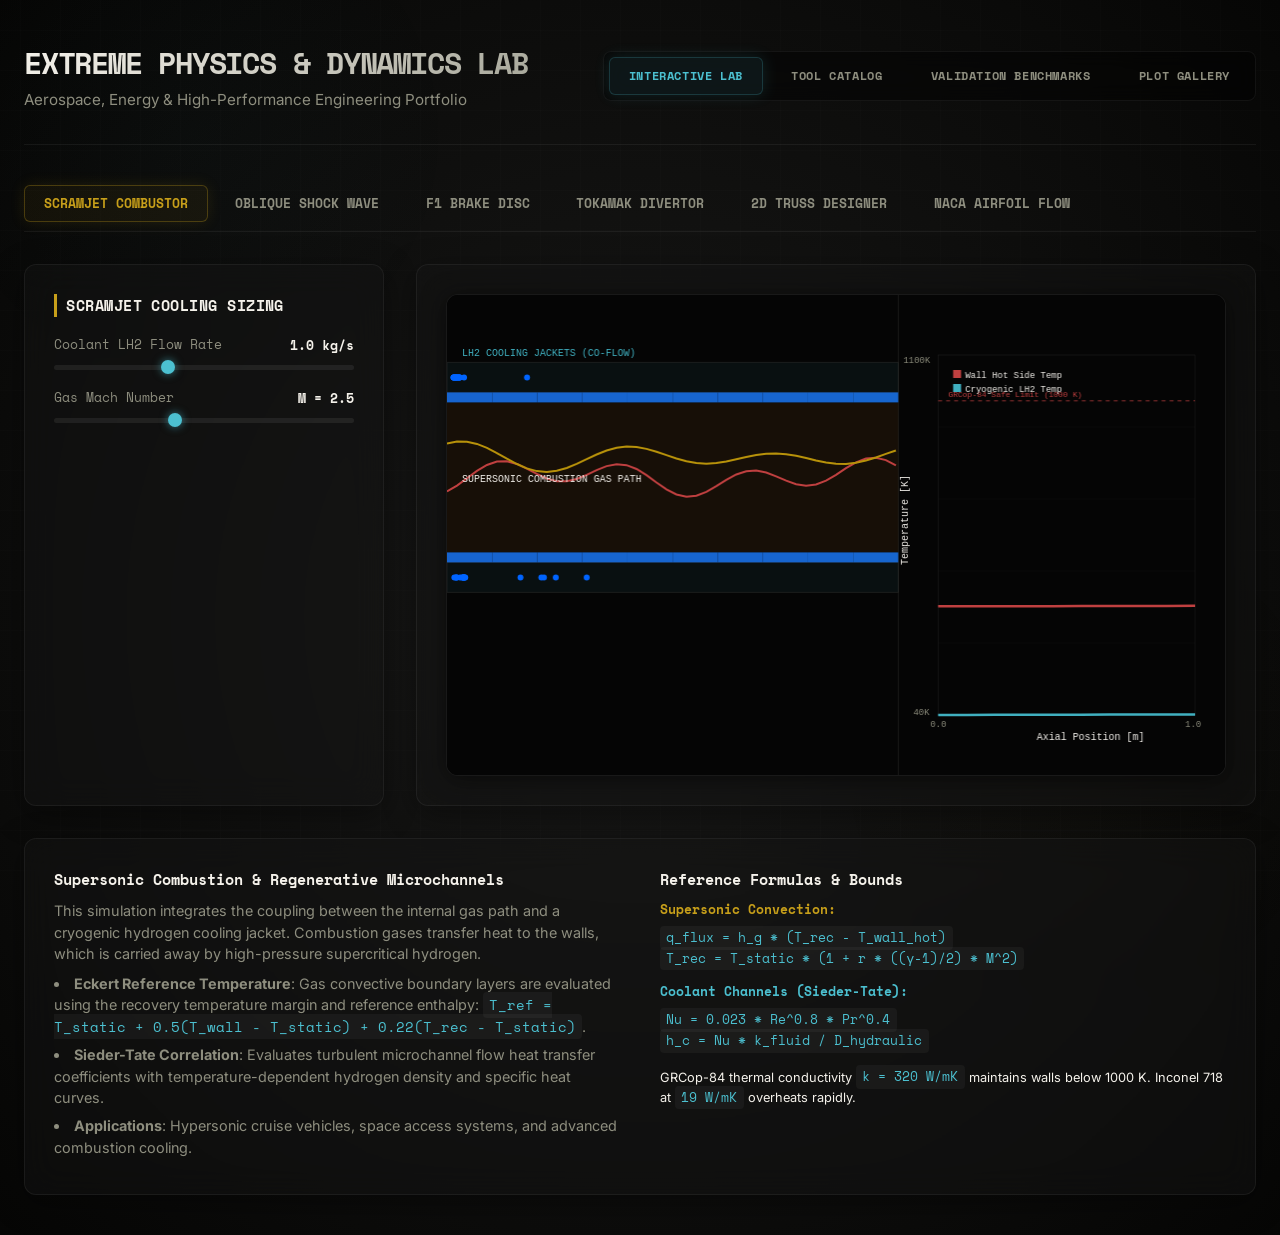
==== commit deaa77e2: "Initial commit: physical solvers and interactive web simulations" ====
--- a/index.html
+++ b/index.html
@@ -33,7 +33,7 @@
     <nav class="tabs">
       <button class="tab-btn active" id="tab-scramjet">Scramjet Combustor</button>
       <button class="tab-btn" id="tab-shock">Oblique Shock Wave</button>
-      <button class="tab-btn" id="tab-brake">High-Performance Brake Disc</button>
+      <button class="tab-btn" id="tab-brake">F1 Brake Disc</button>
       <button class="tab-btn" id="tab-divertor">Tokamak Divertor</button>
       <button class="tab-btn" id="tab-truss">2D Truss Designer</button>
       <button class="tab-btn" id="tab-airfoil">NACA Airfoil Flow</button>
@@ -92,7 +92,7 @@
           </div>
         </div>
 
-        <!-- Brake Controls -->
+        <!-- F1 Brake Controls -->
         <div id="controls-brake" class="sim-controls" style="display: none;">
           <h3>Brake Disc Cycle</h3>
           
@@ -251,7 +251,7 @@
 
             <!-- Brake Info -->
             <div id="info-brake-content" class="info-text" style="display: none;">
-              <h4>High-Performance Carbon-Carbon Brake Disc Thermal Transient</h4>
+              <h4>F1 Carbon-Carbon Brake Disc Thermal Transient</h4>
               <p>Carbon-carbon brake discs convert kinetic energy to heat. They must operate in a strict temperature window (300°C to 750°C) to prevent glazing (below 300°C) and rapid oxidation wear (above 750°C).</p>
               <ul>
                 <li><strong>Lumped Capacitance Solver</strong>: Integrates thermal transients where heat input from braking kinetic energy competes with jet-impingement cooling and radiative emission.</li>
@@ -327,14 +327,6 @@
             <div class="meta-row"><span class="meta-label">Physics</span><span class="meta-value">&epsilon;-NTU, Dew Point Margin</span></div>
             <div class="meta-row"><span class="meta-label">CLI Run</span><span class="meta-value meta-code">python sabre_precooler.py</span></div>
           </div>
-          <div class="card-actions">
-            <a href="https://github.com/mattyaldridge07-ship-it/Tools/blob/main/sabre_precooler.py" target="_blank" class="card-action-btn primary">
-              <span class="icon">&#128065;</span> View Source
-            </a>
-            <a href="sabre_precooler.py" download class="card-action-btn secondary">
-              <span class="icon">&#128229;</span> Download
-            </a>
-          </div>
         </div>
 
         <!-- Card 2 -->
@@ -350,14 +342,6 @@
             <div class="meta-row"><span class="meta-label">Physics</span><span class="meta-value">ODE Integrations</span></div>
             <div class="meta-row"><span class="meta-label">CLI Run</span><span class="meta-value meta-code">python trajectory_integrator.py</span></div>
           </div>
-          <div class="card-actions">
-            <a href="https://github.com/mattyaldridge07-ship-it/Tools/blob/main/trajectory_integrator.py" target="_blank" class="card-action-btn primary">
-              <span class="icon">&#128065;</span> View Source
-            </a>
-            <a href="trajectory_integrator.py" download class="card-action-btn secondary">
-              <span class="icon">&#128229;</span> Download
-            </a>
-          </div>
         </div>
 
         <!-- Card 3 -->
@@ -373,14 +357,6 @@
             <div class="meta-row"><span class="meta-label">Physics</span><span class="meta-value">DKR Heating, Lees Profile</span></div>
             <div class="meta-row"><span class="meta-label">CLI Run</span><span class="meta-value meta-code">python hypersonic_glide_aero.py</span></div>
           </div>
-          <div class="card-actions">
-            <a href="https://github.com/mattyaldridge07-ship-it/Tools/blob/main/hypersonic_glide_aero.py" target="_blank" class="card-action-btn primary">
-              <span class="icon">&#128065;</span> View Source
-            </a>
-            <a href="hypersonic_glide_aero.py" download class="card-action-btn secondary">
-              <span class="icon">&#128229;</span> Download
-            </a>
-          </div>
         </div>
 
         <!-- Card 4 -->
@@ -396,14 +372,6 @@
             <div class="meta-row"><span class="meta-label">Physics</span><span class="meta-value">Lumped-Cap, Arrhenius</span></div>
             <div class="meta-row"><span class="meta-label">CLI Run</span><span class="meta-value meta-code">python f1_brake_thermal.py</span></div>
           </div>
-          <div class="card-actions">
-            <a href="https://github.com/mattyaldridge07-ship-it/Tools/blob/main/f1_brake_thermal.py" target="_blank" class="card-action-btn primary">
-              <span class="icon">&#128065;</span> View Source
-            </a>
-            <a href="f1_brake_thermal.py" download class="card-action-btn secondary">
-              <span class="icon">&#128229;</span> Download
-            </a>
-          </div>
         </div>
 
         <!-- Card 5 -->
@@ -419,14 +387,6 @@
             <div class="meta-row"><span class="meta-label">Physics</span><span class="meta-value">Albedo, Solar Balance</span></div>
             <div class="meta-row"><span class="meta-label">CLI Run</span><span class="meta-value meta-code">python spacecraft_thermal.py</span></div>
           </div>
-          <div class="card-actions">
-            <a href="https://github.com/mattyaldridge07-ship-it/Tools/blob/main/spacecraft_thermal.py" target="_blank" class="card-action-btn primary">
-              <span class="icon">&#128065;</span> View Source
-            </a>
-            <a href="spacecraft_thermal.py" download class="card-action-btn secondary">
-              <span class="icon">&#128229;</span> Download
-            </a>
-          </div>
         </div>
 
         <!-- Card 6 -->
@@ -442,14 +402,6 @@
             <div class="meta-row"><span class="meta-label">Physics</span><span class="meta-value">&theta;-&beta;-M Compressible Flow</span></div>
             <div class="meta-row"><span class="meta-label">CLI Run</span><span class="meta-value meta-code">python oblique_shock_benchmark.py</span></div>
           </div>
-          <div class="card-actions">
-            <a href="https://github.com/mattyaldridge07-ship-it/Tools/blob/main/oblique_shock_benchmark.py" target="_blank" class="card-action-btn primary">
-              <span class="icon">&#128065;</span> View Source
-            </a>
-            <a href="oblique_shock_benchmark.py" download class="card-action-btn secondary">
-              <span class="icon">&#128229;</span> Download
-            </a>
-          </div>
         </div>
 
         <!-- Card 7 -->
@@ -465,14 +417,6 @@
             <div class="meta-row"><span class="meta-label">Physics</span><span class="meta-value">Diurnal Solar, ISA Buoyancy</span></div>
             <div class="meta-row"><span class="meta-label">CLI Run</span><span class="meta-value meta-code">python haps_thermal.py</span></div>
           </div>
-          <div class="card-actions">
-            <a href="https://github.com/mattyaldridge07-ship-it/Tools/blob/main/haps_thermal.py" target="_blank" class="card-action-btn primary">
-              <span class="icon">&#128065;</span> View Source
-            </a>
-            <a href="haps_thermal.py" download class="card-action-btn secondary">
-              <span class="icon">&#128229;</span> Download
-            </a>
-          </div>
         </div>
 
         <!-- Card 8 -->
@@ -488,14 +432,6 @@
             <div class="meta-row"><span class="meta-label">Physics</span><span class="meta-value">Crank-Nicolson, Stress</span></div>
             <div class="meta-row"><span class="meta-label">CLI Run</span><span class="meta-value meta-code">python cmc_thermal.py</span></div>
           </div>
-          <div class="card-actions">
-            <a href="https://github.com/mattyaldridge07-ship-it/Tools/blob/main/cmc_thermal.py" target="_blank" class="card-action-btn primary">
-              <span class="icon">&#128065;</span> View Source
-            </a>
-            <a href="cmc_thermal.py" download class="card-action-btn secondary">
-              <span class="icon">&#128229;</span> Download
-            </a>
-          </div>
         </div>
 
         <!-- Card 9 -->
@@ -511,14 +447,6 @@
             <div class="meta-row"><span class="meta-label">Physics</span><span class="meta-value">Divertor monoblock, CHF</span></div>
             <div class="meta-row"><span class="meta-label">CLI Run</span><span class="meta-value meta-code">python divertor_thermal.py</span></div>
           </div>
-          <div class="card-actions">
-            <a href="https://github.com/mattyaldridge07-ship-it/Tools/blob/main/divertor_thermal.py" target="_blank" class="card-action-btn primary">
-              <span class="icon">&#128065;</span> View Source
-            </a>
-            <a href="divertor_thermal.py" download class="card-action-btn secondary">
-              <span class="icon">&#128229;</span> Download
-            </a>
-          </div>
         </div>
 
         <!-- Card 10 -->
@@ -534,14 +462,6 @@
             <div class="meta-row"><span class="meta-label">Physics</span><span class="meta-value">Rayleigh Expansion, Range</span></div>
             <div class="meta-row"><span class="meta-label">CLI Run</span><span class="meta-value meta-code">python lh2_propulsion_budget.py</span></div>
           </div>
-          <div class="card-actions">
-            <a href="https://github.com/mattyaldridge07-ship-it/Tools/blob/main/lh2_propulsion_budget.py" target="_blank" class="card-action-btn primary">
-              <span class="icon">&#128065;</span> View Source
-            </a>
-            <a href="lh2_propulsion_budget.py" download class="card-action-btn secondary">
-              <span class="icon">&#128229;</span> Download
-            </a>
-          </div>
         </div>
 
         <!-- Card 11 -->
@@ -557,14 +477,6 @@
             <div class="meta-row"><span class="meta-label">Physics</span><span class="meta-value">Bartz Equation, Conduction</span></div>
             <div class="meta-row"><span class="meta-label">CLI Run</span><span class="meta-value meta-code">python aerospike_thermal.py</span></div>
           </div>
-          <div class="card-actions">
-            <a href="https://github.com/mattyaldridge07-ship-it/Tools/blob/main/aerospike_thermal.py" target="_blank" class="card-action-btn primary">
-              <span class="icon">&#128065;</span> View Source
-            </a>
-            <a href="aerospike_thermal.py" download class="card-action-btn secondary">
-              <span class="icon">&#128229;</span> Download
-            </a>
-          </div>
         </div>
 
         <!-- Card 12 -->
@@ -580,14 +492,6 @@
             <div class="meta-row"><span class="meta-label">Physics</span><span class="meta-value">1D Explicit FDM, Detonation</span></div>
             <div class="meta-row"><span class="meta-label">CLI Run</span><span class="meta-value meta-code">python rdre_thermal.py</span></div>
           </div>
-          <div class="card-actions">
-            <a href="https://github.com/mattyaldridge07-ship-it/Tools/blob/main/rdre_thermal.py" target="_blank" class="card-action-btn primary">
-              <span class="icon">&#128065;</span> View Source
-            </a>
-            <a href="rdre_thermal.py" download class="card-action-btn secondary">
-              <span class="icon">&#128229;</span> Download
-            </a>
-          </div>
         </div>
 
         <!-- Card 13 -->
@@ -603,14 +507,6 @@
             <div class="meta-row"><span class="meta-label">Physics</span><span class="meta-value">Fay & Riddell, Apollo path</span></div>
             <div class="meta-row"><span class="meta-label">CLI Run</span><span class="meta-value meta-code">python aero_benchmark.py</span></div>
           </div>
-          <div class="card-actions">
-            <a href="https://github.com/mattyaldridge07-ship-it/Tools/blob/main/aero_benchmark.py" target="_blank" class="card-action-btn primary">
-              <span class="icon">&#128065;</span> View Source
-            </a>
-            <a href="aero_benchmark.py" download class="card-action-btn secondary">
-              <span class="icon">&#128229;</span> Download
-            </a>
-          </div>
         </div>
 
         <!-- Card 14 -->
@@ -626,14 +522,6 @@
             <div class="meta-row"><span class="meta-label">Physics</span><span class="meta-value">Churchill-Bernstein, Condensation</span></div>
             <div class="meta-row"><span class="meta-label">CLI Run</span><span class="meta-value meta-code">python auv_thermal.py</span></div>
           </div>
-          <div class="card-actions">
-            <a href="https://github.com/mattyaldridge07-ship-it/Tools/blob/main/auv_thermal.py" target="_blank" class="card-action-btn primary">
-              <span class="icon">&#128065;</span> View Source
-            </a>
-            <a href="auv_thermal.py" download class="card-action-btn secondary">
-              <span class="icon">&#128229;</span> Download
-            </a>
-          </div>
         </div>
 
         <!-- Card 15 -->
@@ -649,14 +537,6 @@
             <div class="meta-row"><span class="meta-label">Physics</span><span class="meta-value">Eckert, Sieder-Tate, GRCop-84</span></div>
             <div class="meta-row"><span class="meta-label">CLI Run</span><span class="meta-value meta-code">python scramjet_regenerative.py</span></div>
           </div>
-          <div class="card-actions">
-            <a href="https://github.com/mattyaldridge07-ship-it/Tools/blob/main/scramjet_regenerative.py" target="_blank" class="card-action-btn primary">
-              <span class="icon">&#128065;</span> View Source
-            </a>
-            <a href="scramjet_regenerative.py" download class="card-action-btn secondary">
-              <span class="icon">&#128229;</span> Download
-            </a>
-          </div>
         </div>
 
         <!-- Card 16 -->
@@ -672,14 +552,6 @@
             <div class="meta-row"><span class="meta-label">Physics</span><span class="meta-value">Quaternions, Euler, B-dot</span></div>
             <div class="meta-row"><span class="meta-label">CLI Run</span><span class="meta-value meta-code">python spacecraft_adcs.py</span></div>
           </div>
-          <div class="card-actions">
-            <a href="https://github.com/mattyaldridge07-ship-it/Tools/blob/main/spacecraft_adcs.py" target="_blank" class="card-action-btn primary">
-              <span class="icon">&#128065;</span> View Source
-            </a>
-            <a href="spacecraft_adcs.py" download class="card-action-btn secondary">
-              <span class="icon">&#128229;</span> Download
-            </a>
-          </div>
         </div>
 
         <!-- Card 17 -->
@@ -695,14 +567,6 @@
             <div class="meta-row"><span class="meta-label">Physics</span><span class="meta-value">Global Stiffness, Buckling</span></div>
             <div class="meta-row"><span class="meta-label">CLI Run</span><span class="meta-value meta-code">python truss_fem_solver.py</span></div>
           </div>
-          <div class="card-actions">
-            <a href="https://github.com/mattyaldridge07-ship-it/Tools/blob/main/truss_fem_solver.py" target="_blank" class="card-action-btn primary">
-              <span class="icon">&#128065;</span> View Source
-            </a>
-            <a href="truss_fem_solver.py" download class="card-action-btn secondary">
-              <span class="icon">&#128229;</span> Download
-            </a>
-          </div>
         </div>
 
         <!-- Card 18 -->
@@ -717,14 +581,6 @@
           <div class="card-meta">
             <div class="meta-row"><span class="meta-label">Physics</span><span class="meta-value">Source-Vorticity, Kutta</span></div>
             <div class="meta-row"><span class="meta-label">CLI Run</span><span class="meta-value meta-code">python aerodynamic_panel_method.py</span></div>
-          </div>
-          <div class="card-actions">
-            <a href="https://github.com/mattyaldridge07-ship-it/Tools/blob/main/aerodynamic_panel_method.py" target="_blank" class="card-action-btn primary">
-              <span class="icon">&#128065;</span> View Source
-            </a>
-            <a href="aerodynamic_panel_method.py" download class="card-action-btn secondary">
-              <span class="icon">&#128229;</span> Download
-            </a>
           </div>
         </div>
       </div>
--- a/styles.css
+++ b/styles.css
@@ -549,53 +549,6 @@
   border: 1px solid rgba(76, 192, 208, 0.1);
 }
 
-.card-actions {
-  display: flex;
-  gap: 0.6rem;
-  margin-top: 1rem;
-  border-top: 1px solid var(--border-color);
-  padding-top: 1rem;
-}
-.card-action-btn {
-  flex: 1;
-  display: inline-flex;
-  justify-content: center;
-  align-items: center;
-  gap: 0.4rem;
-  font-family: var(--font-mono);
-  font-size: 0.7rem;
-  font-weight: 600;
-  text-decoration: none;
-  padding: 0.5rem 0.6rem;
-  border-radius: 6px;
-  text-transform: uppercase;
-  transition: all 0.2s ease;
-  cursor: pointer;
-}
-.card-action-btn.primary {
-  background: rgba(76, 192, 208, 0.06);
-  color: var(--accent-cyan);
-  border: 1px solid rgba(76, 192, 208, 0.2);
-}
-.card-action-btn.primary:hover {
-  background: var(--accent-cyan);
-  color: var(--bg-color);
-  box-shadow: 0 0 12px rgba(76, 192, 208, 0.35);
-}
-.card-action-btn.secondary {
-  background: rgba(255, 255, 255, 0.02);
-  color: var(--text-secondary);
-  border: 1px solid var(--border-color);
-}
-.card-action-btn.secondary:hover {
-  color: var(--text-primary);
-  background: rgba(255, 255, 255, 0.06);
-  border-color: rgba(255, 255, 255, 0.15);
-}
-.card-action-btn .icon {
-  font-size: 0.95rem;
-}
-
 /* Benchmark Tables styling */
 .benchmark-container {
   display: flex;
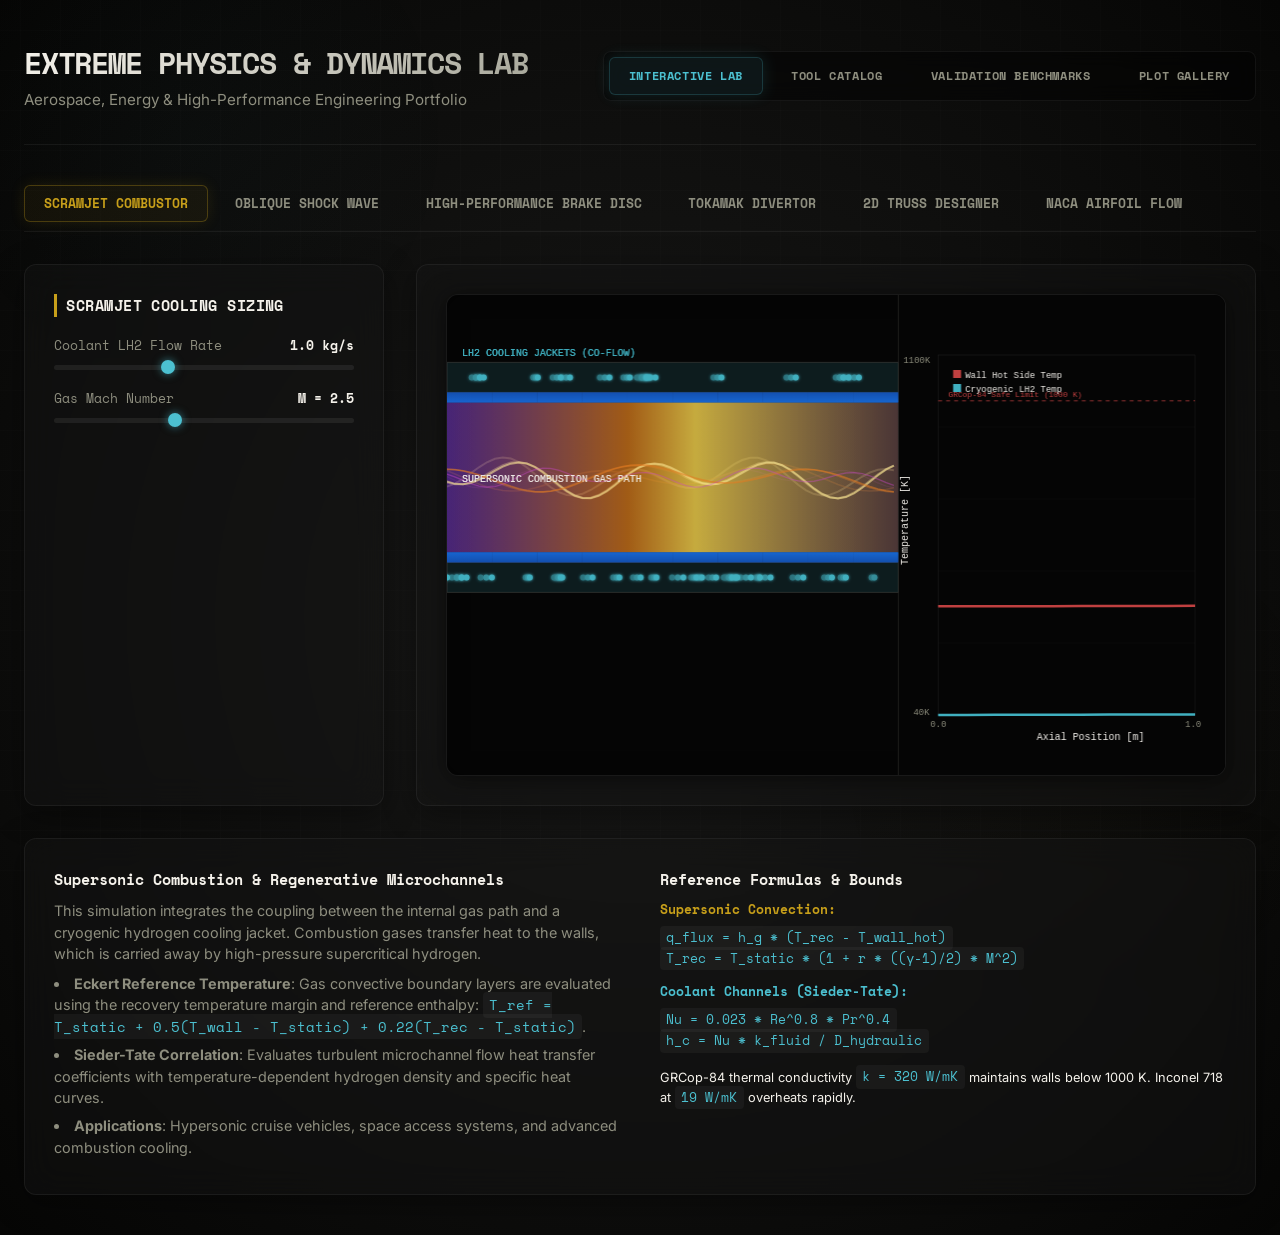
==== commit a3a8e5b4: "Deploying to gh-pages from @ mattyaldridge07-ship-it/Tools@1771a6edec3591afe11aa0169de0a00fffd0f994 " ====
--- a/index.html
+++ b/index.html
@@ -33,7 +33,7 @@
     <nav class="tabs">
       <button class="tab-btn active" id="tab-scramjet">Scramjet Combustor</button>
       <button class="tab-btn" id="tab-shock">Oblique Shock Wave</button>
-      <button class="tab-btn" id="tab-brake">F1 Brake Disc</button>
+      <button class="tab-btn" id="tab-brake">High-Performance Brake Disc</button>
       <button class="tab-btn" id="tab-divertor">Tokamak Divertor</button>
       <button class="tab-btn" id="tab-truss">2D Truss Designer</button>
       <button class="tab-btn" id="tab-airfoil">NACA Airfoil Flow</button>
@@ -92,7 +92,7 @@
           </div>
         </div>
 
-        <!-- F1 Brake Controls -->
+        <!-- Brake Controls -->
         <div id="controls-brake" class="sim-controls" style="display: none;">
           <h3>Brake Disc Cycle</h3>
           
@@ -251,7 +251,7 @@
 
             <!-- Brake Info -->
             <div id="info-brake-content" class="info-text" style="display: none;">
-              <h4>F1 Carbon-Carbon Brake Disc Thermal Transient</h4>
+              <h4>High-Performance Carbon-Carbon Brake Disc Thermal Transient</h4>
               <p>Carbon-carbon brake discs convert kinetic energy to heat. They must operate in a strict temperature window (300°C to 750°C) to prevent glazing (below 300°C) and rapid oxidation wear (above 750°C).</p>
               <ul>
                 <li><strong>Lumped Capacitance Solver</strong>: Integrates thermal transients where heat input from braking kinetic energy competes with jet-impingement cooling and radiative emission.</li>
@@ -327,6 +327,14 @@
             <div class="meta-row"><span class="meta-label">Physics</span><span class="meta-value">&epsilon;-NTU, Dew Point Margin</span></div>
             <div class="meta-row"><span class="meta-label">CLI Run</span><span class="meta-value meta-code">python sabre_precooler.py</span></div>
           </div>
+          <div class="card-actions">
+            <a href="https://github.com/mattyaldridge07-ship-it/Tools/blob/main/sabre_precooler.py" target="_blank" class="card-action-btn primary">
+              <span class="icon">&#128065;</span> View Source
+            </a>
+            <a href="sabre_precooler.py" download class="card-action-btn secondary">
+              <span class="icon">&#128229;</span> Download
+            </a>
+          </div>
         </div>
 
         <!-- Card 2 -->
@@ -342,6 +350,14 @@
             <div class="meta-row"><span class="meta-label">Physics</span><span class="meta-value">ODE Integrations</span></div>
             <div class="meta-row"><span class="meta-label">CLI Run</span><span class="meta-value meta-code">python trajectory_integrator.py</span></div>
           </div>
+          <div class="card-actions">
+            <a href="https://github.com/mattyaldridge07-ship-it/Tools/blob/main/trajectory_integrator.py" target="_blank" class="card-action-btn primary">
+              <span class="icon">&#128065;</span> View Source
+            </a>
+            <a href="trajectory_integrator.py" download class="card-action-btn secondary">
+              <span class="icon">&#128229;</span> Download
+            </a>
+          </div>
         </div>
 
         <!-- Card 3 -->
@@ -357,6 +373,14 @@
             <div class="meta-row"><span class="meta-label">Physics</span><span class="meta-value">DKR Heating, Lees Profile</span></div>
             <div class="meta-row"><span class="meta-label">CLI Run</span><span class="meta-value meta-code">python hypersonic_glide_aero.py</span></div>
           </div>
+          <div class="card-actions">
+            <a href="https://github.com/mattyaldridge07-ship-it/Tools/blob/main/hypersonic_glide_aero.py" target="_blank" class="card-action-btn primary">
+              <span class="icon">&#128065;</span> View Source
+            </a>
+            <a href="hypersonic_glide_aero.py" download class="card-action-btn secondary">
+              <span class="icon">&#128229;</span> Download
+            </a>
+          </div>
         </div>
 
         <!-- Card 4 -->
@@ -372,6 +396,14 @@
             <div class="meta-row"><span class="meta-label">Physics</span><span class="meta-value">Lumped-Cap, Arrhenius</span></div>
             <div class="meta-row"><span class="meta-label">CLI Run</span><span class="meta-value meta-code">python f1_brake_thermal.py</span></div>
           </div>
+          <div class="card-actions">
+            <a href="https://github.com/mattyaldridge07-ship-it/Tools/blob/main/f1_brake_thermal.py" target="_blank" class="card-action-btn primary">
+              <span class="icon">&#128065;</span> View Source
+            </a>
+            <a href="f1_brake_thermal.py" download class="card-action-btn secondary">
+              <span class="icon">&#128229;</span> Download
+            </a>
+          </div>
         </div>
 
         <!-- Card 5 -->
@@ -387,6 +419,14 @@
             <div class="meta-row"><span class="meta-label">Physics</span><span class="meta-value">Albedo, Solar Balance</span></div>
             <div class="meta-row"><span class="meta-label">CLI Run</span><span class="meta-value meta-code">python spacecraft_thermal.py</span></div>
           </div>
+          <div class="card-actions">
+            <a href="https://github.com/mattyaldridge07-ship-it/Tools/blob/main/spacecraft_thermal.py" target="_blank" class="card-action-btn primary">
+              <span class="icon">&#128065;</span> View Source
+            </a>
+            <a href="spacecraft_thermal.py" download class="card-action-btn secondary">
+              <span class="icon">&#128229;</span> Download
+            </a>
+          </div>
         </div>
 
         <!-- Card 6 -->
@@ -402,6 +442,14 @@
             <div class="meta-row"><span class="meta-label">Physics</span><span class="meta-value">&theta;-&beta;-M Compressible Flow</span></div>
             <div class="meta-row"><span class="meta-label">CLI Run</span><span class="meta-value meta-code">python oblique_shock_benchmark.py</span></div>
           </div>
+          <div class="card-actions">
+            <a href="https://github.com/mattyaldridge07-ship-it/Tools/blob/main/oblique_shock_benchmark.py" target="_blank" class="card-action-btn primary">
+              <span class="icon">&#128065;</span> View Source
+            </a>
+            <a href="oblique_shock_benchmark.py" download class="card-action-btn secondary">
+              <span class="icon">&#128229;</span> Download
+            </a>
+          </div>
         </div>
 
         <!-- Card 7 -->
@@ -417,6 +465,14 @@
             <div class="meta-row"><span class="meta-label">Physics</span><span class="meta-value">Diurnal Solar, ISA Buoyancy</span></div>
             <div class="meta-row"><span class="meta-label">CLI Run</span><span class="meta-value meta-code">python haps_thermal.py</span></div>
           </div>
+          <div class="card-actions">
+            <a href="https://github.com/mattyaldridge07-ship-it/Tools/blob/main/haps_thermal.py" target="_blank" class="card-action-btn primary">
+              <span class="icon">&#128065;</span> View Source
+            </a>
+            <a href="haps_thermal.py" download class="card-action-btn secondary">
+              <span class="icon">&#128229;</span> Download
+            </a>
+          </div>
         </div>
 
         <!-- Card 8 -->
@@ -432,6 +488,14 @@
             <div class="meta-row"><span class="meta-label">Physics</span><span class="meta-value">Crank-Nicolson, Stress</span></div>
             <div class="meta-row"><span class="meta-label">CLI Run</span><span class="meta-value meta-code">python cmc_thermal.py</span></div>
           </div>
+          <div class="card-actions">
+            <a href="https://github.com/mattyaldridge07-ship-it/Tools/blob/main/cmc_thermal.py" target="_blank" class="card-action-btn primary">
+              <span class="icon">&#128065;</span> View Source
+            </a>
+            <a href="cmc_thermal.py" download class="card-action-btn secondary">
+              <span class="icon">&#128229;</span> Download
+            </a>
+          </div>
         </div>
 
         <!-- Card 9 -->
@@ -447,6 +511,14 @@
             <div class="meta-row"><span class="meta-label">Physics</span><span class="meta-value">Divertor monoblock, CHF</span></div>
             <div class="meta-row"><span class="meta-label">CLI Run</span><span class="meta-value meta-code">python divertor_thermal.py</span></div>
           </div>
+          <div class="card-actions">
+            <a href="https://github.com/mattyaldridge07-ship-it/Tools/blob/main/divertor_thermal.py" target="_blank" class="card-action-btn primary">
+              <span class="icon">&#128065;</span> View Source
+            </a>
+            <a href="divertor_thermal.py" download class="card-action-btn secondary">
+              <span class="icon">&#128229;</span> Download
+            </a>
+          </div>
         </div>
 
         <!-- Card 10 -->
@@ -462,6 +534,14 @@
             <div class="meta-row"><span class="meta-label">Physics</span><span class="meta-value">Rayleigh Expansion, Range</span></div>
             <div class="meta-row"><span class="meta-label">CLI Run</span><span class="meta-value meta-code">python lh2_propulsion_budget.py</span></div>
           </div>
+          <div class="card-actions">
+            <a href="https://github.com/mattyaldridge07-ship-it/Tools/blob/main/lh2_propulsion_budget.py" target="_blank" class="card-action-btn primary">
+              <span class="icon">&#128065;</span> View Source
+            </a>
+            <a href="lh2_propulsion_budget.py" download class="card-action-btn secondary">
+              <span class="icon">&#128229;</span> Download
+            </a>
+          </div>
         </div>
 
         <!-- Card 11 -->
@@ -477,6 +557,14 @@
             <div class="meta-row"><span class="meta-label">Physics</span><span class="meta-value">Bartz Equation, Conduction</span></div>
             <div class="meta-row"><span class="meta-label">CLI Run</span><span class="meta-value meta-code">python aerospike_thermal.py</span></div>
           </div>
+          <div class="card-actions">
+            <a href="https://github.com/mattyaldridge07-ship-it/Tools/blob/main/aerospike_thermal.py" target="_blank" class="card-action-btn primary">
+              <span class="icon">&#128065;</span> View Source
+            </a>
+            <a href="aerospike_thermal.py" download class="card-action-btn secondary">
+              <span class="icon">&#128229;</span> Download
+            </a>
+          </div>
         </div>
 
         <!-- Card 12 -->
@@ -492,6 +580,14 @@
             <div class="meta-row"><span class="meta-label">Physics</span><span class="meta-value">1D Explicit FDM, Detonation</span></div>
             <div class="meta-row"><span class="meta-label">CLI Run</span><span class="meta-value meta-code">python rdre_thermal.py</span></div>
           </div>
+          <div class="card-actions">
+            <a href="https://github.com/mattyaldridge07-ship-it/Tools/blob/main/rdre_thermal.py" target="_blank" class="card-action-btn primary">
+              <span class="icon">&#128065;</span> View Source
+            </a>
+            <a href="rdre_thermal.py" download class="card-action-btn secondary">
+              <span class="icon">&#128229;</span> Download
+            </a>
+          </div>
         </div>
 
         <!-- Card 13 -->
@@ -507,6 +603,14 @@
             <div class="meta-row"><span class="meta-label">Physics</span><span class="meta-value">Fay & Riddell, Apollo path</span></div>
             <div class="meta-row"><span class="meta-label">CLI Run</span><span class="meta-value meta-code">python aero_benchmark.py</span></div>
           </div>
+          <div class="card-actions">
+            <a href="https://github.com/mattyaldridge07-ship-it/Tools/blob/main/aero_benchmark.py" target="_blank" class="card-action-btn primary">
+              <span class="icon">&#128065;</span> View Source
+            </a>
+            <a href="aero_benchmark.py" download class="card-action-btn secondary">
+              <span class="icon">&#128229;</span> Download
+            </a>
+          </div>
         </div>
 
         <!-- Card 14 -->
@@ -522,6 +626,14 @@
             <div class="meta-row"><span class="meta-label">Physics</span><span class="meta-value">Churchill-Bernstein, Condensation</span></div>
             <div class="meta-row"><span class="meta-label">CLI Run</span><span class="meta-value meta-code">python auv_thermal.py</span></div>
           </div>
+          <div class="card-actions">
+            <a href="https://github.com/mattyaldridge07-ship-it/Tools/blob/main/auv_thermal.py" target="_blank" class="card-action-btn primary">
+              <span class="icon">&#128065;</span> View Source
+            </a>
+            <a href="auv_thermal.py" download class="card-action-btn secondary">
+              <span class="icon">&#128229;</span> Download
+            </a>
+          </div>
         </div>
 
         <!-- Card 15 -->
@@ -537,6 +649,14 @@
             <div class="meta-row"><span class="meta-label">Physics</span><span class="meta-value">Eckert, Sieder-Tate, GRCop-84</span></div>
             <div class="meta-row"><span class="meta-label">CLI Run</span><span class="meta-value meta-code">python scramjet_regenerative.py</span></div>
           </div>
+          <div class="card-actions">
+            <a href="https://github.com/mattyaldridge07-ship-it/Tools/blob/main/scramjet_regenerative.py" target="_blank" class="card-action-btn primary">
+              <span class="icon">&#128065;</span> View Source
+            </a>
+            <a href="scramjet_regenerative.py" download class="card-action-btn secondary">
+              <span class="icon">&#128229;</span> Download
+            </a>
+          </div>
         </div>
 
         <!-- Card 16 -->
@@ -552,6 +672,14 @@
             <div class="meta-row"><span class="meta-label">Physics</span><span class="meta-value">Quaternions, Euler, B-dot</span></div>
             <div class="meta-row"><span class="meta-label">CLI Run</span><span class="meta-value meta-code">python spacecraft_adcs.py</span></div>
           </div>
+          <div class="card-actions">
+            <a href="https://github.com/mattyaldridge07-ship-it/Tools/blob/main/spacecraft_adcs.py" target="_blank" class="card-action-btn primary">
+              <span class="icon">&#128065;</span> View Source
+            </a>
+            <a href="spacecraft_adcs.py" download class="card-action-btn secondary">
+              <span class="icon">&#128229;</span> Download
+            </a>
+          </div>
         </div>
 
         <!-- Card 17 -->
@@ -567,6 +695,14 @@
             <div class="meta-row"><span class="meta-label">Physics</span><span class="meta-value">Global Stiffness, Buckling</span></div>
             <div class="meta-row"><span class="meta-label">CLI Run</span><span class="meta-value meta-code">python truss_fem_solver.py</span></div>
           </div>
+          <div class="card-actions">
+            <a href="https://github.com/mattyaldridge07-ship-it/Tools/blob/main/truss_fem_solver.py" target="_blank" class="card-action-btn primary">
+              <span class="icon">&#128065;</span> View Source
+            </a>
+            <a href="truss_fem_solver.py" download class="card-action-btn secondary">
+              <span class="icon">&#128229;</span> Download
+            </a>
+          </div>
         </div>
 
         <!-- Card 18 -->
@@ -581,6 +717,14 @@
           <div class="card-meta">
             <div class="meta-row"><span class="meta-label">Physics</span><span class="meta-value">Source-Vorticity, Kutta</span></div>
             <div class="meta-row"><span class="meta-label">CLI Run</span><span class="meta-value meta-code">python aerodynamic_panel_method.py</span></div>
+          </div>
+          <div class="card-actions">
+            <a href="https://github.com/mattyaldridge07-ship-it/Tools/blob/main/aerodynamic_panel_method.py" target="_blank" class="card-action-btn primary">
+              <span class="icon">&#128065;</span> View Source
+            </a>
+            <a href="aerodynamic_panel_method.py" download class="card-action-btn secondary">
+              <span class="icon">&#128229;</span> Download
+            </a>
           </div>
         </div>
       </div>
--- a/styles.css
+++ b/styles.css
@@ -549,6 +549,53 @@
   border: 1px solid rgba(76, 192, 208, 0.1);
 }
 
+.card-actions {
+  display: flex;
+  gap: 0.6rem;
+  margin-top: 1rem;
+  border-top: 1px solid var(--border-color);
+  padding-top: 1rem;
+}
+.card-action-btn {
+  flex: 1;
+  display: inline-flex;
+  justify-content: center;
+  align-items: center;
+  gap: 0.4rem;
+  font-family: var(--font-mono);
+  font-size: 0.7rem;
+  font-weight: 600;
+  text-decoration: none;
+  padding: 0.5rem 0.6rem;
+  border-radius: 6px;
+  text-transform: uppercase;
+  transition: all 0.2s ease;
+  cursor: pointer;
+}
+.card-action-btn.primary {
+  background: rgba(76, 192, 208, 0.06);
+  color: var(--accent-cyan);
+  border: 1px solid rgba(76, 192, 208, 0.2);
+}
+.card-action-btn.primary:hover {
+  background: var(--accent-cyan);
+  color: var(--bg-color);
+  box-shadow: 0 0 12px rgba(76, 192, 208, 0.35);
+}
+.card-action-btn.secondary {
+  background: rgba(255, 255, 255, 0.02);
+  color: var(--text-secondary);
+  border: 1px solid var(--border-color);
+}
+.card-action-btn.secondary:hover {
+  color: var(--text-primary);
+  background: rgba(255, 255, 255, 0.06);
+  border-color: rgba(255, 255, 255, 0.15);
+}
+.card-action-btn .icon {
+  font-size: 0.95rem;
+}
+
 /* Benchmark Tables styling */
 .benchmark-container {
   display: flex;
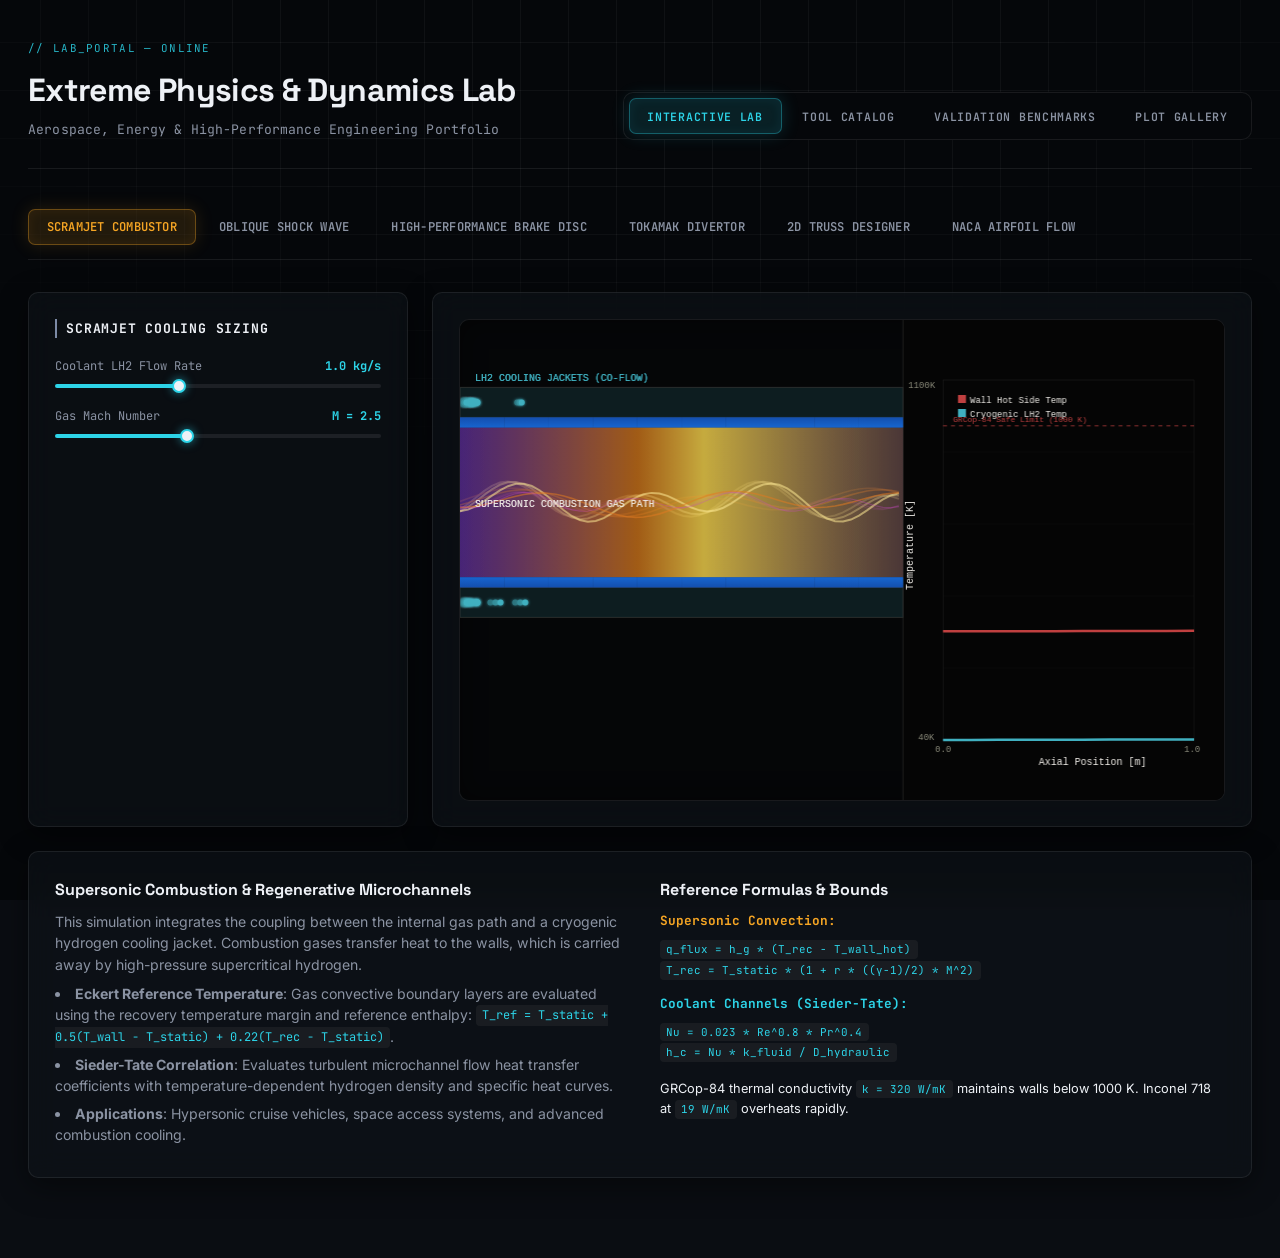
==== commit dfe1a0f6: "Redesign web portal as an industrial dark engineering workspace Rework index.html/styles.css/sims.js" ====
--- a/index.html
+++ b/index.html
@@ -7,7 +7,7 @@
   <link rel="stylesheet" href="styles.css">
   <link rel="preconnect" href="https://fonts.googleapis.com">
   <link rel="preconnect" href="https://fonts.gstatic.com" crossorigin>
-  <link href="https://fonts.googleapis.com/css2?family=Inter:wght@400;600;700&family=Space+Mono:wght@400;700&display=swap" rel="stylesheet">
+  <link href="https://fonts.googleapis.com/css2?family=Inter:wght@400;500;600;700&family=Space+Grotesk:wght@500;600;700&family=JetBrains+Mono:wght@400;500;600;700&display=swap" rel="stylesheet">
 </head>
 <body>
   <div class="radial-glow-right"></div>
@@ -20,6 +20,7 @@
         <div class="subtitle">Aerospace, Energy & High-Performance Engineering Portfolio</div>
       </div>
       <nav class="global-nav">
+        <span class="nav-indicator" id="global-nav-indicator"></span>
         <button class="nav-btn active" id="btn-nav-lab">Interactive Lab</button>
         <button class="nav-btn" id="btn-nav-catalog">Tool Catalog</button>
         <button class="nav-btn" id="btn-nav-benchmarks">Validation Benchmarks</button>
@@ -31,6 +32,7 @@
   <!-- 1. INTERACTIVE LAB SECTION -->
   <section id="sec-lab" class="portal-section">
     <nav class="tabs">
+      <span class="tab-indicator" id="tabs-indicator"></span>
       <button class="tab-btn active" id="tab-scramjet">Scramjet Combustor</button>
       <button class="tab-btn" id="tab-shock">Oblique Shock Wave</button>
       <button class="tab-btn" id="tab-brake">High-Performance Brake Disc</button>
@@ -118,7 +120,7 @@
             WARNING: Disc temperature exceeds Arrhenius wear limit (750°C)! Rapid carbon oxidation occurring.
           </div>
           
-          <div class="warning-box" id="warn-brake-cold" style="margin-top: 0.5rem; background: rgba(64, 176, 192, 0.08); border-color: var(--accent-cyan); color: #80e0ff;">
+          <div class="warning-box amber" id="warn-brake-cold" style="margin-top: 0.5rem;">
             GLAZING RISK: Disc temperature below optimal window (300°C). Low coefficient of friction.
           </div>
         </div>
@@ -1080,7 +1082,13 @@
   <!-- Lightbox Modal -->
   <div id="lightbox" class="lightbox-modal">
     <span class="lightbox-close">&times;</span>
-    <img class="lightbox-content" id="lightbox-img">
+    <div class="lightbox-stage" id="lightbox-stage">
+      <img class="lightbox-content" id="lightbox-img">
+    </div>
+    <div class="lightbox-toolbar">
+      <span class="lightbox-hint" id="lightbox-hint">&#128269; Click the plot to zoom to full resolution &mdash; drag to pan</span>
+      <a id="lightbox-open-original" class="lightbox-original-link" href="#" target="_blank" rel="noopener">Open Full-Res &#8599;</a>
+    </div>
     <div id="lightbox-caption" class="lightbox-caption"></div>
   </div>
 
--- a/styles.css
+++ b/styles.css
@@ -1,25 +1,51 @@
-/* 
-   Extreme Physics & Dynamics Lab — Web Portfolio & Lab Portal Stylesheet
-   Design Palette: Dark theme with glassmorphic depth, gold, cyan, red, and moss accents
+/*
+  Extreme Physics & Dynamics Lab — Engineering Workspace Stylesheet
+  Design system: matte obsidian industrial theme, monospace telemetry,
+  status-driven accent colors (cyan = nominal, amber = limit, crimson = critical).
 */
 
 :root {
-  --bg-color: #0c0c0b;
-  --bg-dark: #050505;
-  --card-bg: rgba(22, 22, 21, 0.45);
-  --border-color: rgba(255, 255, 255, 0.06);
-  --text-primary: #f5f2eb;
-  --text-secondary: #8e8e7f;
-  
-  /* Accent Colors */
-  --accent-gold: #c79f1a;
-  --accent-cyan: #4cc0d0;
-  --accent-red: #d04b4b;
-  --accent-moss: #568e57;
-  --accent-blue: #4d90d0;
-  
-  --font-mono: 'Space Mono', 'JetBrains Mono', 'Fira Code', monospace;
-  --font-sans: 'Inter', 'Outfit', 'Segoe UI', sans-serif;
+  /* Surfaces */
+  --bg: #0a0d12;
+  --bg-raised: #10141b;
+  --bg-inset: #05070a;
+  --surface: rgba(255, 255, 255, 0.035);
+  --surface-hover: rgba(255, 255, 255, 0.06);
+  --card-bg: rgba(16, 20, 27, 0.55);
+
+  /* Lines */
+  --grid-line: rgba(255, 255, 255, 0.045);
+  --border-color: rgba(255, 255, 255, 0.08);
+  --border-soft: rgba(255, 255, 255, 0.05);
+  --border-strong: rgba(255, 255, 255, 0.18);
+
+  /* Text */
+  --text-primary: #eef1f6;
+  --text-secondary: #8b93a3;
+  --text-tertiary: #4f5766;
+
+  /* Structural accent (decorative, non-status) */
+  --accent: #7c8aa5;
+  --accent-dim: rgba(124, 138, 165, 0.14);
+
+  /* Status colors — meaningful only */
+  --status-cyan: #2dd4e8;
+  --status-cyan-dim: rgba(45, 212, 232, 0.12);
+  --status-amber: #f5a524;
+  --status-amber-dim: rgba(245, 165, 36, 0.12);
+  --status-crimson: #ff3b56;
+  --status-crimson-dim: rgba(255, 59, 86, 0.12);
+
+  --font-display: 'Space Grotesk', 'Inter', sans-serif;
+  --font-sans: 'Inter', 'Segoe UI', sans-serif;
+  --font-mono: 'JetBrains Mono', 'Fira Code', 'Space Mono', monospace;
+
+  /* Back-compat aliases: sims.js injects inline styles referencing these */
+  --accent-gold: var(--status-amber);
+  --accent-cyan: var(--status-cyan);
+
+  --ease: cubic-bezier(0.16, 1, 0.3, 1);
+  --ease-spring: cubic-bezier(0.34, 1.56, 0.64, 1);
 }
 
 * {
@@ -28,372 +54,421 @@
   padding: 0;
 }
 
+::selection {
+  background: var(--status-cyan-dim);
+  color: var(--text-primary);
+}
+
+::-webkit-scrollbar { width: 10px; height: 10px; }
+::-webkit-scrollbar-track { background: var(--bg-inset); }
+::-webkit-scrollbar-thumb {
+  background: var(--surface-hover);
+  border-radius: 6px;
+  border: 2px solid var(--bg-inset);
+}
+::-webkit-scrollbar-thumb:hover { background: var(--accent-dim); }
+
+html { scroll-behavior: smooth; }
+
 body {
-  background: radial-gradient(circle at 50% 50%, #1a1a19 0%, #060605 100%);
+  background: var(--bg);
   color: var(--text-primary);
   font-family: var(--font-sans);
   line-height: 1.5;
   overflow-x: hidden;
   min-height: 100vh;
-  padding: 2.5rem 1.5rem;
-}
-
-/* Subtle background grid pattern */
+  padding: 2.5rem 1.75rem 5rem;
+  position: relative;
+  font-size: 15px;
+  -webkit-font-smoothing: antialiased;
+}
+
+/* Precision grid overlay — the "engineering paper" backdrop */
 body::before {
   content: "";
   position: fixed;
-  top: 0;
-  left: 0;
-  width: 100vw;
-  height: 100vh;
-  background-image: 
-    linear-gradient(rgba(255, 255, 255, 0.012) 1px, transparent 1px),
-    linear-gradient(90deg, rgba(255, 255, 255, 0.012) 1px, transparent 1px);
-  background-size: 40px 40px;
+  inset: 0;
+  background-image:
+    linear-gradient(var(--grid-line) 1px, transparent 1px),
+    linear-gradient(90deg, var(--grid-line) 1px, transparent 1px);
+  background-size: 48px 48px;
   background-position: center;
-  z-index: -1;
+  z-index: -2;
   pointer-events: none;
-}
-
-/* Ambient glowing orbs */
+  -webkit-mask-image: radial-gradient(ellipse 80% 60% at 50% 0%, #000 40%, transparent 90%);
+  mask-image: radial-gradient(ellipse 80% 60% at 50% 0%, #000 40%, transparent 90%);
+}
+
 body::after {
   content: "";
   position: fixed;
-  top: -10%;
-  left: -10%;
-  width: 50%;
-  height: 50%;
-  background: radial-gradient(circle, rgba(76, 192, 208, 0.02) 0%, transparent 70%);
-  z-index: -1;
-  pointer-events: none;
+  inset: 0;
+  background: var(--bg-inset);
+  z-index: -3;
 }
 
 .radial-glow-right {
-  position: fixed;
-  bottom: -10%;
-  right: -10%;
-  width: 50%;
-  height: 50%;
-  background: radial-gradient(circle, rgba(199, 159, 26, 0.015) 0%, transparent 70%);
-  z-index: -1;
-  pointer-events: none;
-}
-
-/* Header & Global Navigation Layout */
+  display: none;
+}
+
+/* ---------------------------------------------------------------- */
+/* Header                                                            */
+/* ---------------------------------------------------------------- */
+
 header {
-  max-width: 1400px;
+  max-width: 1440px;
   margin: 0 auto 2.5rem auto;
   border-bottom: 1px solid var(--border-color);
-  padding-bottom: 2rem;
+  padding-bottom: 1.75rem;
 }
 
 .header-container {
   display: flex;
   justify-content: space-between;
-  align-items: center;
+  align-items: flex-end;
   flex-wrap: wrap;
   gap: 1.5rem;
 }
 
+.header-container > div:first-child::before {
+  content: "// LAB_PORTAL — ONLINE";
+  display: block;
+  font-family: var(--font-mono);
+  font-size: 0.68rem;
+  color: var(--status-cyan);
+  letter-spacing: 0.12em;
+  margin-bottom: 0.6rem;
+  opacity: 0.85;
+}
+
 h1 {
-  font-family: var(--font-mono);
-  font-size: 1.9rem;
+  font-family: var(--font-display);
+  font-size: 2rem;
   font-weight: 700;
-  letter-spacing: -0.04em;
-  color: var(--text-primary);
-  text-transform: uppercase;
-  background: linear-gradient(135deg, #f5f2eb 0%, #a8a89b 100%);
-  -webkit-background-clip: text;
-  -webkit-text-fill-color: transparent;
+  letter-spacing: -0.02em;
+  color: var(--text-primary);
 }
 
 .subtitle {
-  font-size: 0.95rem;
+  font-family: var(--font-mono);
+  font-size: 0.82rem;
   color: var(--text-secondary);
-  margin-top: 0.2rem;
+  margin-top: 0.4rem;
+  letter-spacing: 0.01em;
 }
 
 .subtitle span {
-  color: var(--accent-cyan);
-}
-
+  color: var(--status-cyan);
+}
+
+/* Global nav — sliding pill indicator */
 .global-nav {
-  display: flex;
-  gap: 0.5rem;
-  background: rgba(0, 0, 0, 0.4);
+  position: relative;
+  display: flex;
+  gap: 0.15rem;
+  background: var(--bg-inset);
   padding: 0.3rem;
   border: 1px solid var(--border-color);
-  border-radius: 8px;
+  border-radius: 10px;
   backdrop-filter: blur(10px);
 }
 
+.nav-indicator,
+.tab-indicator {
+  position: absolute;
+  top: 0.3rem;
+  left: 0;
+  height: calc(100% - 0.6rem);
+  width: 0;
+  background: var(--status-cyan-dim);
+  border: 1px solid rgba(45, 212, 232, 0.35);
+  box-shadow: 0 0 18px rgba(45, 212, 232, 0.18), inset 0 0 12px rgba(45, 212, 232, 0.08);
+  border-radius: 7px;
+  transition: transform 0.4s var(--ease), width 0.4s var(--ease);
+  pointer-events: none;
+  z-index: 0;
+}
+
 .nav-btn {
+  position: relative;
+  z-index: 1;
   background: none;
   border: 1px solid transparent;
   color: var(--text-secondary);
   font-family: var(--font-mono);
-  font-size: 0.75rem;
+  font-size: 0.72rem;
   font-weight: 600;
-  padding: 0.6rem 1.2rem;
+  padding: 0.6rem 1.1rem;
   cursor: pointer;
   border-radius: 6px;
-  transition: all 0.2s cubic-bezier(0.4, 0, 0.2, 1);
+  transition: color 0.2s var(--ease);
   text-transform: uppercase;
-  letter-spacing: 0.05em;
-}
-
-.nav-btn:hover {
-  color: var(--text-primary);
-  background: rgba(255, 255, 255, 0.02);
-}
-
-.nav-btn.active {
-  color: var(--accent-cyan);
-  background: rgba(76, 192, 208, 0.08);
-  border-color: rgba(76, 192, 208, 0.2);
-  box-shadow: 0 0 15px rgba(76, 192, 208, 0.15);
-}
-
-/* Tab Navigation inside Sections */
+  letter-spacing: 0.06em;
+}
+
+.nav-btn:hover { color: var(--text-primary); }
+.nav-btn.active { color: var(--status-cyan); }
+
+/* Tabs — sliding pill indicator (amber, denotes tool selection) */
 .tabs {
+  position: relative;
   display: flex;
   flex-wrap: wrap;
-  gap: 0.4rem;
+  gap: 0.3rem;
   margin-bottom: 2rem;
   border-bottom: 1px solid var(--border-color);
-  padding-bottom: 0.6rem;
+  padding-bottom: 0.9rem;
+}
+
+.tab-indicator {
+  top: 0;
+  bottom: 0.9rem;
+  height: auto;
+  display: none; /* enabled via JS once measured to avoid flash-of-full-width */
+  background: var(--status-amber-dim);
+  border-color: rgba(245, 165, 36, 0.35);
+  box-shadow: 0 0 18px rgba(245, 165, 36, 0.15), inset 0 0 12px rgba(245, 165, 36, 0.08);
 }
 
 .tab-btn {
+  position: relative;
+  z-index: 1;
   background: none;
   border: 1px solid transparent;
   color: var(--text-secondary);
   font-family: var(--font-mono);
-  font-size: 0.8rem;
+  font-size: 0.76rem;
   font-weight: 600;
-  padding: 0.5rem 1.2rem;
+  padding: 0.55rem 1.1rem;
   cursor: pointer;
   border-radius: 6px;
-  transition: all 0.2s ease;
+  transition: color 0.2s var(--ease);
   text-transform: uppercase;
-}
-
-.tab-btn:hover {
-  color: var(--text-primary);
-  background: rgba(255, 255, 255, 0.02);
-}
-
-.tab-btn.active {
-  color: var(--accent-gold);
-  border-color: rgba(199, 159, 26, 0.3);
-  background: rgba(199, 159, 26, 0.06);
-  box-shadow: 0 0 15px rgba(199, 159, 26, 0.12);
-}
-
-/* General Layout Grids */
+  letter-spacing: 0.02em;
+}
+
+.tab-btn:hover { color: var(--text-primary); }
+.tab-btn.active { color: var(--status-amber); }
+
+/* ---------------------------------------------------------------- */
+/* Layout                                                             */
+/* ---------------------------------------------------------------- */
+
+.portal-section {
+  max-width: 1440px;
+  margin: 0 auto;
+  animation: fadeIn 0.35s var(--ease);
+}
+
 .dashboard-grid {
   display: grid;
-  grid-template-columns: 360px 1fr;
-  gap: 2rem;
-}
-
-.portal-section {
-  max-width: 1400px;
-  margin: 0 auto;
-  animation: fadeIn 0.4s cubic-bezier(0.4, 0, 0.2, 1);
-}
-
-.sim-controls {
-  animation: fadeIn 0.3s ease-out;
-}
+  grid-template-columns: 380px 1fr;
+  gap: 1.5rem;
+}
+
+.sim-controls { animation: fadeIn 0.3s ease-out; }
 
 @keyframes fadeIn {
-  from {
-    opacity: 0;
-    transform: translateY(8px);
-  }
-  to {
-    opacity: 1;
-    transform: translateY(0);
-  }
-}
-
-/* Panel Design */
+  from { opacity: 0; transform: translateY(6px); }
+  to { opacity: 1; transform: translateY(0); }
+}
+
+@keyframes fadeInUp {
+  from { opacity: 0; transform: translateY(16px); }
+  to { opacity: 1; transform: translateY(0); }
+}
+
+/* Scroll-triggered entrance — applied by JS via IntersectionObserver */
+[data-reveal] {
+  opacity: 0;
+  transform: translateY(16px);
+  transition: opacity 0.6s var(--ease), transform 0.6s var(--ease);
+  transition-delay: calc(var(--reveal-i, 0) * 45ms);
+}
+[data-reveal].in-view {
+  opacity: 1;
+  transform: translateY(0);
+}
+
+/* ---------------------------------------------------------------- */
+/* Panels                                                             */
+/* ---------------------------------------------------------------- */
+
 .panel {
+  position: relative;
   background: var(--card-bg);
   border: 1px solid var(--border-color);
-  border-radius: 12px;
-  padding: 1.8rem;
-  backdrop-filter: blur(16px);
-  -webkit-backdrop-filter: blur(16px);
-  box-shadow: 0 8px 32px 0 rgba(0, 0, 0, 0.4);
-}
-
-.control-panel {
+  border-radius: 10px;
+  padding: 1.6rem;
+  backdrop-filter: blur(14px);
+  -webkit-backdrop-filter: blur(14px);
+  box-shadow: 0 8px 30px 0 rgba(0, 0, 0, 0.45);
+}
+
+.control-panel,
+.simulation-panel {
   display: flex;
   flex-direction: column;
-  gap: 1.8rem;
-}
-
-.simulation-panel {
-  display: flex;
-  flex-direction: column;
-  gap: 1.8rem;
-}
-
-/* Section Titles */
+  gap: 1.6rem;
+}
+
 h3 {
   font-family: var(--font-mono);
-  font-size: 0.95rem;
+  font-size: 0.82rem;
   font-weight: 700;
   text-transform: uppercase;
   color: var(--text-primary);
-  border-left: 3px solid var(--accent-gold);
+  border-left: 2px solid var(--accent);
   padding-left: 0.6rem;
   margin-bottom: 1.2rem;
-  letter-spacing: 0.03em;
-}
-
-/* Controls */
+  letter-spacing: 0.06em;
+}
+
+/* ---------------------------------------------------------------- */
+/* Controls                                                           */
+/* ---------------------------------------------------------------- */
+
 .control-group {
   display: flex;
   flex-direction: column;
-  gap: 0.6rem;
+  gap: 0.55rem;
 }
 
 .control-label {
   font-family: var(--font-mono);
-  font-size: 0.8rem;
+  font-size: 0.75rem;
   color: var(--text-secondary);
   display: flex;
   justify-content: space-between;
 }
 
 .control-value {
-  color: var(--text-primary);
-  font-weight: bold;
+  color: var(--status-cyan);
+  font-weight: 700;
+  font-variant-numeric: tabular-nums;
+  transition: text-shadow 0.3s var(--ease);
+}
+
+.control-value.flash {
+  text-shadow: 0 0 10px rgba(45, 212, 232, 0.7);
 }
 
 input[type="range"] {
   -webkit-appearance: none;
-  -moz-appearance: none;
   appearance: none;
   width: 100%;
-  height: 5px;
-  background: rgba(255, 255, 255, 0.07);
+  height: 4px;
   border-radius: 3px;
   outline: none;
-  transition: background 0.3s ease;
-}
-
-input[type="range"]:hover {
-  background: rgba(255, 255, 255, 0.12);
+  cursor: pointer;
+  background: linear-gradient(to right,
+    var(--status-cyan) 0%, var(--status-cyan) var(--fill, 50%),
+    rgba(255, 255, 255, 0.08) var(--fill, 50%), rgba(255, 255, 255, 0.08) 100%);
 }
 
 input[type="range"]::-webkit-slider-thumb {
   -webkit-appearance: none;
-  appearance: none;
   width: 14px;
   height: 14px;
   border-radius: 50%;
-  background: var(--accent-cyan);
-  box-shadow: 0 0 8px rgba(76, 192, 208, 0.6);
+  background: var(--text-primary);
+  border: 2px solid var(--status-cyan);
+  box-shadow: 0 0 10px rgba(45, 212, 232, 0.6);
   cursor: pointer;
-  transition: transform 0.2s cubic-bezier(0.175, 0.885, 0.32, 1.275), background-color 0.2s;
-}
-
-input[type="range"]::-webkit-slider-thumb:hover {
-  transform: scale(1.4);
-  background: #ffffff;
-  box-shadow: 0 0 12px rgba(76, 192, 208, 0.9);
+  transition: transform 0.2s var(--ease-spring), box-shadow 0.2s var(--ease);
+}
+
+input[type="range"]::-webkit-slider-thumb:hover,
+input[type="range"]::-webkit-slider-thumb:active {
+  transform: scale(1.35);
+  box-shadow: 0 0 16px rgba(45, 212, 232, 0.9);
+}
+
+input[type="range"]::-moz-range-track {
+  height: 4px;
+  border-radius: 3px;
+  background: rgba(255, 255, 255, 0.08);
+}
+
+input[type="range"]::-moz-range-progress {
+  height: 4px;
+  border-radius: 3px;
+  background: var(--status-cyan);
 }
 
 input[type="range"]::-moz-range-thumb {
   width: 14px;
   height: 14px;
-  border: none;
+  border: 2px solid var(--status-cyan);
   border-radius: 50%;
-  background: var(--accent-cyan);
-  box-shadow: 0 0 8px rgba(76, 192, 208, 0.6);
+  background: var(--text-primary);
+  box-shadow: 0 0 10px rgba(45, 212, 232, 0.6);
   cursor: pointer;
-  transition: transform 0.2s cubic-bezier(0.175, 0.885, 0.32, 1.275), background-color 0.2s;
-}
-
-input[type="range"]::-moz-range-thumb:hover {
-  transform: scale(1.4);
-  background: #ffffff;
-  box-shadow: 0 0 12px rgba(76, 192, 208, 0.9);
-}
+  transition: transform 0.2s var(--ease-spring);
+}
+
+input[type="range"]::-moz-range-thumb:hover { transform: scale(1.35); }
 
 .btn {
   background: transparent;
-  border: 1px solid var(--accent-gold);
-  color: var(--accent-gold);
-  font-family: var(--font-mono);
-  font-size: 0.85rem;
-  padding: 0.8rem 1.5rem;
+  border: 1px solid var(--accent);
+  color: var(--text-primary);
+  font-family: var(--font-mono);
+  font-size: 0.78rem;
+  padding: 0.75rem 1.4rem;
   cursor: pointer;
   border-radius: 6px;
   text-transform: uppercase;
-  font-weight: bold;
-  letter-spacing: 0.05em;
-  transition: all 0.2s cubic-bezier(0.4, 0, 0.2, 1);
+  font-weight: 700;
+  letter-spacing: 0.06em;
+  transition: all 0.2s var(--ease);
   width: 100%;
 }
 
 .btn:hover {
-  background: var(--accent-gold);
-  color: var(--bg-color);
-  box-shadow: 0 0 20px rgba(199, 159, 26, 0.35);
-  transform: translateY(-2px);
-}
-
-.btn:active {
-  transform: scale(0.97);
-}
-
-/* Custom Select Dropdowns */
+  background: var(--accent-dim);
+  border-color: var(--status-cyan);
+  color: var(--status-cyan);
+  box-shadow: 0 0 20px rgba(45, 212, 232, 0.15);
+}
+
+.btn:active { transform: scale(0.98); }
+
 .select-custom {
-  background: rgba(20, 20, 19, 0.75);
+  background: var(--bg-inset);
   color: var(--text-primary);
   border: 1px solid var(--border-color);
   padding: 0.6rem 0.8rem;
   border-radius: 6px;
   font-family: var(--font-mono);
-  font-size: 0.8rem;
+  font-size: 0.78rem;
   outline: none;
   width: 100%;
   cursor: pointer;
-  transition: all 0.2s ease;
-  backdrop-filter: blur(10px);
-  -webkit-backdrop-filter: blur(10px);
-}
-
-.select-custom:hover {
-  border-color: var(--accent-cyan);
-  box-shadow: 0 0 10px rgba(76, 192, 208, 0.15);
-}
-
+  transition: all 0.2s var(--ease);
+}
+
+.select-custom:hover { border-color: var(--border-strong); }
 .select-custom:focus {
-  border-color: var(--accent-gold);
-  box-shadow: 0 0 12px rgba(199, 159, 26, 0.2);
-}
-
-/* Canvas styling */
+  border-color: var(--status-cyan);
+  box-shadow: 0 0 12px rgba(45, 212, 232, 0.15);
+}
+
+/* Canvas */
 .canvas-wrapper {
   position: relative;
   width: 100%;
-  border: 1px solid rgba(255, 255, 255, 0.08);
-  background-color: var(--bg-dark);
-  border-radius: 12px;
+  border: 1px solid var(--border-color);
+  background-color: var(--bg-inset);
+  border-radius: 10px;
   overflow: hidden;
-  box-shadow: inset 0 0 20px rgba(0, 0, 0, 0.8), 0 4px 24px rgba(0, 0, 0, 0.5);
-  transition: all 0.3s ease;
+  box-shadow: inset 0 0 24px rgba(0, 0, 0, 0.7);
+  transition: border-color 0.3s var(--ease), box-shadow 0.3s var(--ease);
 }
 
 .canvas-wrapper:hover {
-  border-color: rgba(76, 192, 208, 0.3);
-  box-shadow: inset 0 0 20px rgba(0, 0, 0, 0.8), 0 4px 32px rgba(76, 192, 208, 0.1);
+  border-color: rgba(45, 212, 232, 0.3);
+  box-shadow: inset 0 0 24px rgba(0, 0, 0, 0.7), 0 4px 32px rgba(45, 212, 232, 0.08);
 }
 
 canvas {
@@ -402,28 +477,64 @@
   height: 480px;
 }
 
-/* Warnings */
+/* ---------------------------------------------------------------- */
+/* Telemetry status badges (warnings)                                 */
+/* ---------------------------------------------------------------- */
+
 .warning-box {
-  background: rgba(208, 75, 75, 0.08);
-  border: 1px solid var(--accent-red);
-  color: #ff8e8e;
-  font-family: var(--font-mono);
-  font-size: 0.8rem;
-  padding: 0.8rem;
-  border-radius: 6px;
-  display: none;
-  animation: pulse 1.5s infinite ease-in-out;
-}
-
-@keyframes pulse {
-  0% { opacity: 0.8; }
-  50% { opacity: 1; border-color: rgba(208, 75, 75, 1); box-shadow: 0 0 8px rgba(208, 75, 75, 0.3); }
-  100% { opacity: 0.8; }
-}
-
+  position: relative;
+  background: var(--status-crimson-dim);
+  border: 1px solid rgba(255, 59, 86, 0.4);
+  color: #ffb3bf;
+  font-family: var(--font-mono);
+  font-size: 0.72rem;
+  font-weight: 600;
+  letter-spacing: 0.02em;
+  padding: 0.75rem 0.9rem 0.75rem 2.1rem;
+  border-radius: 999px;
+  text-transform: uppercase;
+  animation: pulse-crimson 1.8s infinite ease-in-out;
+}
+
+.warning-box::before {
+  content: "";
+  position: absolute;
+  left: 0.9rem;
+  top: 50%;
+  transform: translateY(-50%);
+  width: 7px;
+  height: 7px;
+  border-radius: 50%;
+  background: var(--status-crimson);
+  box-shadow: 0 0 8px rgba(255, 59, 86, 0.9);
+}
+
+.warning-box.amber {
+  background: var(--status-amber-dim);
+  border-color: rgba(245, 165, 36, 0.4);
+  color: #ffd899;
+  animation-name: pulse-amber;
+}
+
+.warning-box.amber::before {
+  background: var(--status-amber);
+  box-shadow: 0 0 8px rgba(245, 165, 36, 0.9);
+}
+
+@keyframes pulse-crimson {
+  0%, 100% { box-shadow: 0 0 0 0 rgba(255, 59, 86, 0.25); }
+  50% { box-shadow: 0 0 0 5px rgba(255, 59, 86, 0); }
+}
+
+@keyframes pulse-amber {
+  0%, 100% { box-shadow: 0 0 0 0 rgba(245, 165, 36, 0.25); }
+  50% { box-shadow: 0 0 0 5px rgba(245, 165, 36, 0); }
+}
+
+/* Info panel */
 .info-panel {
   grid-column: 1 / -1;
-  font-size: 0.9rem;
+  font-size: 0.88rem;
   color: var(--text-secondary);
 }
 
@@ -434,10 +545,11 @@
 }
 
 .info-column h4 {
-  font-family: var(--font-mono);
+  font-family: var(--font-display);
   color: var(--text-primary);
   margin-bottom: 0.6rem;
-  font-size: 0.95rem;
+  font-size: 1rem;
+  font-weight: 700;
 }
 
 .info-column ul {
@@ -445,44 +557,113 @@
   margin-top: 0.5rem;
 }
 
-.info-column li {
-  margin-bottom: 0.4rem;
-}
+.info-column li { margin-bottom: 0.4rem; }
 
 code {
   font-family: var(--font-mono);
-  background: rgba(255, 255, 255, 0.04);
+  background: rgba(255, 255, 255, 0.05);
   padding: 0.15rem 0.4rem;
   border-radius: 4px;
-  color: var(--accent-cyan);
-}
-
-/* Catalog Grid Section */
+  color: var(--status-cyan);
+  font-size: 0.85em;
+}
+
+/* ---------------------------------------------------------------- */
+/* Cursor-tracking glow — shared by interactive card surfaces         */
+/* ---------------------------------------------------------------- */
+
+.catalog-card,
+.gallery-card {
+  --mx: 50%;
+  --my: 50%;
+}
+
+.catalog-card::before,
+.gallery-card::before {
+  content: "";
+  position: absolute;
+  inset: 0;
+  border-radius: inherit;
+  background: radial-gradient(320px circle at var(--mx) var(--my), rgba(45, 212, 232, 0.09), transparent 70%);
+  opacity: 0;
+  transition: opacity 0.3s var(--ease);
+  pointer-events: none;
+  z-index: 0;
+}
+
+.catalog-card:hover::before,
+.gallery-card:hover::before { opacity: 1; }
+
+/* ---------------------------------------------------------------- */
+/* Tool Catalog — terminal component cards                            */
+/* ---------------------------------------------------------------- */
+
 .catalog-grid {
   display: grid;
-  grid-template-columns: repeat(auto-fill, minmax(320px, 1fr));
-  gap: 1.5rem;
+  grid-template-columns: repeat(auto-fill, minmax(330px, 1fr));
+  gap: 1.25rem;
   margin-top: 1rem;
 }
 
 .catalog-card {
+  position: relative;
   background: var(--card-bg);
   border: 1px solid var(--border-color);
-  border-radius: 12px;
-  padding: 1.8rem;
-  backdrop-filter: blur(16px);
-  -webkit-backdrop-filter: blur(16px);
-  box-shadow: 0 4px 16px 0 rgba(0, 0, 0, 0.2);
-  transition: all 0.3s cubic-bezier(0.25, 0.8, 0.25, 1);
+  border-radius: 10px;
+  padding: 0;
+  backdrop-filter: blur(14px);
+  -webkit-backdrop-filter: blur(14px);
+  box-shadow: 0 4px 16px 0 rgba(0, 0, 0, 0.25);
+  transition: transform 0.3s var(--ease), border-color 0.3s var(--ease), box-shadow 0.3s var(--ease);
   display: flex;
   flex-direction: column;
   justify-content: space-between;
+  overflow: hidden;
 }
 
 .catalog-card:hover {
-  transform: translateY(-5px);
-  border-color: var(--accent-cyan);
-  box-shadow: 0 12px 24px rgba(76, 192, 208, 0.12);
+  transform: translateY(-3px);
+  border-color: rgba(45, 212, 232, 0.35);
+  box-shadow: 0 14px 28px rgba(0, 0, 0, 0.35), 0 0 0 1px rgba(45, 212, 232, 0.08);
+}
+
+/* Terminal window title bar */
+.term-bar {
+  display: flex;
+  align-items: center;
+  gap: 0.4rem;
+  padding: 0.65rem 1rem;
+  background: rgba(255, 255, 255, 0.02);
+  border-bottom: 1px solid var(--border-soft);
+  position: relative;
+  z-index: 1;
+}
+
+.term-dot {
+  width: 8px;
+  height: 8px;
+  border-radius: 50%;
+  background: var(--status-crimson);
+  opacity: 0.55;
+}
+.term-dot:nth-child(2) { background: var(--status-amber); }
+.term-dot:nth-child(3) { background: #34d399; }
+
+.term-bar .term-path {
+  margin-left: 0.5rem;
+  font-family: var(--font-mono);
+  font-size: 0.68rem;
+  color: var(--text-tertiary);
+  letter-spacing: 0.02em;
+}
+
+.catalog-card > .card-body {
+  padding: 1.4rem 1.5rem 1.6rem;
+  display: flex;
+  flex-direction: column;
+  flex-grow: 1;
+  position: relative;
+  z-index: 1;
 }
 
 .card-header {
@@ -490,126 +671,191 @@
   justify-content: space-between;
   align-items: flex-start;
   margin-bottom: 0.8rem;
+  gap: 0.6rem;
 }
 
 .card-title {
   font-family: var(--font-mono);
-  font-size: 1.05rem;
+  font-size: 1rem;
   font-weight: 700;
   color: var(--text-primary);
 }
 
 .card-badge {
   font-family: var(--font-mono);
-  font-size: 0.7rem;
-  padding: 0.25rem 0.6rem;
+  font-size: 0.65rem;
+  padding: 0.25rem 0.55rem;
   border-radius: 4px;
-  background: rgba(199, 159, 26, 0.08);
-  color: var(--accent-gold);
-  border: 1px solid rgba(199, 159, 26, 0.2);
-  box-shadow: 0 0 8px rgba(199, 159, 26, 0.05);
+  background: var(--surface);
+  color: var(--accent);
+  border: 1px solid var(--border-color);
+  white-space: nowrap;
+  text-transform: uppercase;
+  letter-spacing: 0.04em;
 }
 
 .card-description {
-  font-size: 0.85rem;
+  font-size: 0.83rem;
   color: var(--text-secondary);
-  margin-bottom: 1.4rem;
-  line-height: 1.5;
+  margin-bottom: 1.2rem;
+  line-height: 1.55;
   flex-grow: 1;
 }
 
+/* Equation tag chips (built from the Physics meta-row by JS) */
+.eq-tags {
+  display: flex;
+  flex-wrap: wrap;
+  gap: 0.4rem;
+}
+
+.eq-tag {
+  font-family: var(--font-mono);
+  font-size: 0.66rem;
+  padding: 0.22rem 0.5rem;
+  border-radius: 4px;
+  background: rgba(45, 212, 232, 0.06);
+  color: var(--status-cyan);
+  border: 1px solid rgba(45, 212, 232, 0.18);
+  white-space: nowrap;
+}
+
 .card-meta {
   font-family: var(--font-mono);
+  font-size: 0.74rem;
+  border-top: 1px solid var(--border-soft);
+  padding-top: 0.9rem;
+  display: flex;
+  flex-direction: column;
+  gap: 0.45rem;
+}
+
+.meta-row { display: flex; justify-content: space-between; gap: 0.5rem; }
+.meta-label { color: var(--text-tertiary); }
+.meta-value { color: var(--text-secondary); text-align: right; }
+
+/* Terminal CLI snippet (built by JS from the CLI Run meta-row) */
+.terminal-snippet {
+  display: flex;
+  align-items: center;
+  justify-content: space-between;
+  gap: 0.6rem;
+  margin-top: 0.9rem;
+  background: var(--bg-inset);
+  border: 1px solid var(--border-soft);
+  border-radius: 6px;
+  padding: 0.55rem 0.6rem 0.55rem 0.8rem;
+}
+
+.terminal-snippet .prompt-line {
+  font-family: var(--font-mono);
+  font-size: 0.74rem;
+  color: var(--text-secondary);
+  overflow-x: auto;
+  white-space: nowrap;
+  scrollbar-width: none;
+}
+.terminal-snippet .prompt-line::-webkit-scrollbar { display: none; }
+
+.terminal-snippet .prompt-line .prompt-sym { color: var(--status-cyan); margin-right: 0.45rem; }
+.terminal-snippet .prompt-line .prompt-cmd { color: var(--text-primary); }
+
+.copy-btn {
+  flex-shrink: 0;
+  width: 26px;
+  height: 26px;
+  display: inline-flex;
+  align-items: center;
+  justify-content: center;
+  border-radius: 5px;
+  border: 1px solid transparent;
+  background: transparent;
+  color: var(--text-tertiary);
+  cursor: pointer;
   font-size: 0.75rem;
-  border-top: 1px solid var(--border-color);
+  transition: all 0.2s var(--ease);
+}
+
+.copy-btn:hover {
+  color: var(--status-cyan);
+  background: rgba(45, 212, 232, 0.08);
+  border-color: rgba(45, 212, 232, 0.25);
+}
+
+.copy-btn.copied {
+  color: #34d399;
+  border-color: rgba(52, 211, 153, 0.3);
+  background: rgba(52, 211, 153, 0.08);
+}
+
+/* Icon-only low-profile action buttons */
+.card-actions {
+  display: flex;
+  justify-content: flex-end;
+  gap: 0.4rem;
+  margin-top: 1rem;
   padding-top: 1rem;
-  display: flex;
-  flex-direction: column;
-  gap: 0.5rem;
-}
-
-.meta-row {
-  display: flex;
-  justify-content: space-between;
-}
-
-.meta-label {
-  color: var(--text-secondary);
-}
-
-.meta-value {
-  color: var(--text-primary);
-}
-
-.meta-code {
-  color: var(--accent-cyan);
-  background: rgba(76, 192, 208, 0.05);
-  padding: 0.15rem 0.4rem;
-  border-radius: 4px;
-  border: 1px solid rgba(76, 192, 208, 0.1);
-}
-
-.card-actions {
-  display: flex;
-  gap: 0.6rem;
-  margin-top: 1rem;
-  border-top: 1px solid var(--border-color);
-  padding-top: 1rem;
-}
+  border-top: 1px solid var(--border-soft);
+  position: relative;
+  z-index: 1;
+}
+
 .card-action-btn {
-  flex: 1;
+  width: 32px;
+  height: 32px;
   display: inline-flex;
   justify-content: center;
   align-items: center;
-  gap: 0.4rem;
-  font-family: var(--font-mono);
-  font-size: 0.7rem;
-  font-weight: 600;
   text-decoration: none;
-  padding: 0.5rem 0.6rem;
   border-radius: 6px;
-  text-transform: uppercase;
-  transition: all 0.2s ease;
+  border: 1px solid var(--border-color);
+  background: var(--surface);
+  color: var(--text-tertiary);
   cursor: pointer;
-}
-.card-action-btn.primary {
-  background: rgba(76, 192, 208, 0.06);
-  color: var(--accent-cyan);
-  border: 1px solid rgba(76, 192, 208, 0.2);
-}
+  transition: all 0.2s var(--ease);
+}
+
+.sr-only {
+  position: absolute;
+  width: 1px;
+  height: 1px;
+  padding: 0;
+  margin: -1px;
+  overflow: hidden;
+  clip: rect(0, 0, 0, 0);
+  white-space: nowrap;
+  border: 0;
+}
+
 .card-action-btn.primary:hover {
-  background: var(--accent-cyan);
-  color: var(--bg-color);
-  box-shadow: 0 0 12px rgba(76, 192, 208, 0.35);
-}
-.card-action-btn.secondary {
-  background: rgba(255, 255, 255, 0.02);
-  color: var(--text-secondary);
-  border: 1px solid var(--border-color);
-}
+  color: var(--status-cyan);
+  border-color: rgba(45, 212, 232, 0.35);
+  background: rgba(45, 212, 232, 0.08);
+  box-shadow: 0 0 12px rgba(45, 212, 232, 0.2);
+}
+
 .card-action-btn.secondary:hover {
   color: var(--text-primary);
-  background: rgba(255, 255, 255, 0.06);
-  border-color: rgba(255, 255, 255, 0.15);
-}
-.card-action-btn .icon {
-  font-size: 0.95rem;
-}
-
-/* Benchmark Tables styling */
+  border-color: var(--border-strong);
+  background: var(--surface-hover);
+}
+
+.card-action-btn .icon { font-size: 0.9rem; line-height: 1; }
+
+/* ---------------------------------------------------------------- */
+/* Benchmark tables                                                   */
+/* ---------------------------------------------------------------- */
+
 .benchmark-container {
   display: flex;
   flex-direction: column;
   gap: 3rem;
 }
 
-.benchmark-section h3 {
-  font-size: 1.1rem;
-  margin-bottom: 0.8rem;
-}
+.benchmark-section h3 { font-size: 1rem; margin-bottom: 0.8rem; }
 
 .benchmark-text {
-  font-size: 0.9rem;
+  font-size: 0.88rem;
   color: var(--text-secondary);
   margin-bottom: 1.2rem;
   max-width: 900px;
@@ -619,7 +865,7 @@
   width: 100%;
   border-collapse: collapse;
   font-family: var(--font-mono);
-  font-size: 0.85rem;
+  font-size: 0.82rem;
   background: var(--card-bg);
   border: 1px solid var(--border-color);
   border-radius: 8px;
@@ -627,105 +873,115 @@
 }
 
 th, td {
-  padding: 1rem 1.4rem;
+  padding: 0.9rem 1.3rem;
   text-align: left;
-  border-bottom: 1px solid var(--border-color);
+  border-bottom: 1px solid var(--border-soft);
 }
 
 th {
-  background: rgba(0, 0, 0, 0.5);
+  background: rgba(0, 0, 0, 0.35);
   color: var(--text-primary);
   font-weight: 700;
   text-transform: uppercase;
-  font-size: 0.8rem;
-  letter-spacing: 0.05em;
-  border-bottom: 2px solid var(--border-color);
-}
-
-tr:hover td {
-  background: rgba(255, 255, 255, 0.015);
-}
-
-/* Generated Plot Gallery */
+  font-size: 0.72rem;
+  letter-spacing: 0.06em;
+  border-bottom: 1px solid var(--border-color);
+}
+
+tbody tr { transition: background 0.15s var(--ease); }
+tr:hover td { background: rgba(255, 255, 255, 0.02); }
+
+/* ---------------------------------------------------------------- */
+/* Plot gallery — asymmetric bento layout                             */
+/* ---------------------------------------------------------------- */
+
 .gallery-grid {
   display: grid;
-  grid-template-columns: repeat(auto-fill, minmax(320px, 1fr));
-  gap: 2rem;
+  grid-template-columns: repeat(6, 1fr);
+  grid-auto-flow: dense;
+  gap: 1.25rem;
   margin-top: 1rem;
 }
 
 .gallery-card {
+  position: relative;
+  grid-column: span 2;
   background: var(--card-bg);
   border: 1px solid var(--border-color);
-  border-radius: 12px;
+  border-radius: 10px;
   overflow: hidden;
-  backdrop-filter: blur(16px);
-  -webkit-backdrop-filter: blur(16px);
+  backdrop-filter: blur(14px);
+  -webkit-backdrop-filter: blur(14px);
   box-shadow: 0 4px 16px 0 rgba(0, 0, 0, 0.2);
-  transition: all 0.3s cubic-bezier(0.25, 0.8, 0.25, 1);
+  transition: transform 0.3s var(--ease), border-color 0.3s var(--ease), box-shadow 0.3s var(--ease);
   display: flex;
   flex-direction: column;
   cursor: pointer;
 }
 
+.gallery-card:nth-child(6n+1),
+.gallery-card:nth-child(6n+4) {
+  grid-column: span 3;
+}
+
 .gallery-card:hover {
-  transform: translateY(-6px);
-  border-color: var(--accent-cyan);
-  box-shadow: 0 12px 30px rgba(76, 192, 208, 0.15);
+  transform: translateY(-4px);
+  border-color: rgba(45, 212, 232, 0.3);
+  box-shadow: 0 14px 30px rgba(0, 0, 0, 0.35);
 }
 
 .gallery-img-container {
   position: relative;
+  z-index: 1;
   width: 100%;
-  height: 200px;
-  background-color: var(--bg-dark);
+  height: 190px;
+  background-color: var(--bg-inset);
   overflow: hidden;
-  border-bottom: 1px solid var(--border-color);
+  border-bottom: 1px solid var(--border-soft);
+}
+
+.gallery-card:nth-child(6n+1) .gallery-img-container,
+.gallery-card:nth-child(6n+4) .gallery-img-container {
+  height: 240px;
 }
 
 .gallery-img {
   width: 100%;
   height: 100%;
-  object-fit: cover;
-  transition: transform 0.4s cubic-bezier(0.25, 0.8, 0.25, 1);
-}
-
-.gallery-card:hover .gallery-img {
-  transform: scale(1.05);
-}
+  object-fit: contain;
+  object-position: center top;
+  padding: 0.6rem;
+  transition: transform 0.5s var(--ease);
+}
+
+.gallery-card:hover .gallery-img { transform: scale(1.035); }
 
 .gallery-overlay {
   position: absolute;
-  top: 0;
-  left: 0;
-  width: 100%;
-  height: 100%;
-  background: rgba(12, 12, 11, 0.6);
+  inset: 0;
+  background: rgba(5, 7, 10, 0.65);
   backdrop-filter: blur(2px);
   display: flex;
   justify-content: center;
   align-items: center;
   opacity: 0;
-  transition: all 0.3s ease;
-  font-family: var(--font-mono);
-  font-size: 0.85rem;
+  transition: opacity 0.3s var(--ease);
+  font-family: var(--font-mono);
+  font-size: 0.8rem;
   color: var(--text-primary);
   font-weight: 600;
   letter-spacing: 0.05em;
   text-transform: uppercase;
 }
 
-.gallery-card:hover .gallery-overlay {
-  opacity: 1;
-}
-
-.zoom-icon {
-  margin-right: 0.5rem;
-  font-size: 1.1rem;
-}
+.gallery-card:hover .gallery-overlay { opacity: 1; }
+
+.zoom-icon { margin-right: 0.5rem; font-size: 1.05rem; }
 
 .gallery-card-body {
-  padding: 1.4rem;
+  position: relative;
+  z-index: 1;
+  padding: 1.2rem 1.3rem;
   display: flex;
   flex-direction: column;
   gap: 0.5rem;
@@ -733,30 +989,30 @@
 
 .gallery-card-title {
   font-family: var(--font-mono);
-  font-size: 1rem;
+  font-size: 0.92rem;
   font-weight: 700;
   color: var(--text-primary);
-  border-left: 2px solid var(--accent-gold);
+  border-left: 2px solid var(--accent);
   padding-left: 0.5rem;
 }
 
 .gallery-card-desc {
-  font-size: 0.8rem;
+  font-size: 0.78rem;
   color: var(--text-secondary);
   line-height: 1.5;
 }
 
-/* Lightbox Modal */
+/* ---------------------------------------------------------------- */
+/* Lightbox                                                           */
+/* ---------------------------------------------------------------- */
+
 .lightbox-modal {
   display: none;
   position: fixed;
   z-index: 2000;
-  padding-top: 50px;
-  left: 0;
-  top: 0;
-  width: 100%;
-  height: 100%;
-  overflow: auto;
+  padding: 50px 0 0;
+  inset: 0;
+  overflow: hidden;
   background-color: rgba(5, 5, 5, 0.95);
   backdrop-filter: blur(8px);
   -webkit-backdrop-filter: blur(8px);
@@ -765,20 +1021,80 @@
   flex-direction: column;
 }
 
-.lightbox-content {
-  margin: auto;
-  display: block;
-  max-width: 90%;
-  max-height: 80%;
+/* Scrollable viewport for the plot — lets a full-resolution multi-panel
+   figure be panned instead of being crushed down to fit the window,
+   which is what caused the "blurry/pixelated" look at native size. */
+.lightbox-stage {
+  position: relative;
+  width: 92%;
+  max-width: 1400px;
+  height: 66vh;
+  display: flex;
+  justify-content: center;
+  align-items: center;
+  overflow: auto;
   border-radius: 8px;
   border: 1px solid var(--border-color);
-  box-shadow: 0 10px 40px rgba(0, 0, 0, 0.8), 0 0 40px rgba(76, 192, 208, 0.15);
-  animation: zoomIn 0.3s cubic-bezier(0.25, 0.8, 0.25, 1);
+  background: var(--bg-inset);
+  box-shadow: 0 10px 40px rgba(0, 0, 0, 0.8), 0 0 40px rgba(45, 212, 232, 0.1);
+}
+
+.lightbox-content {
+  display: block;
+  max-width: 100%;
+  max-height: 66vh;
+  width: auto;
+  height: auto;
+  margin: auto;
+  cursor: zoom-in;
+  animation: zoomIn 0.3s var(--ease);
+  user-select: none;
+  -webkit-user-drag: none;
+}
+
+/* Zoomed state: render at native resolution inside the scrollable stage */
+.lightbox-content.zoomed {
+  max-width: none;
+  max-height: none;
+  width: auto;
+  height: auto;
+  cursor: grab;
+}
+
+.lightbox-content.zoomed.grabbing {
+  cursor: grabbing;
 }
 
 @keyframes zoomIn {
-  from { transform: scale(0.92); opacity: 0; }
+  from { transform: scale(0.97); opacity: 0; }
   to { transform: scale(1); opacity: 1; }
+}
+
+.lightbox-toolbar {
+  display: flex;
+  align-items: center;
+  justify-content: center;
+  gap: 1.2rem;
+  margin-top: 0.9rem;
+  font-family: var(--font-mono);
+  font-size: 0.72rem;
+  color: var(--text-tertiary);
+  letter-spacing: 0.02em;
+}
+
+.lightbox-original-link {
+  color: var(--status-cyan);
+  text-decoration: none;
+  border: 1px solid rgba(45, 212, 232, 0.3);
+  background: rgba(45, 212, 232, 0.06);
+  padding: 0.3rem 0.7rem;
+  border-radius: 999px;
+  transition: all 0.2s var(--ease);
+}
+
+.lightbox-original-link:hover {
+  background: rgba(45, 212, 232, 0.14);
+  border-color: rgba(45, 212, 232, 0.5);
 }
 
 .lightbox-close {
@@ -788,16 +1104,13 @@
   color: var(--text-secondary);
   font-size: 40px;
   font-weight: bold;
-  transition: 0.3s;
+  transition: color 0.2s var(--ease);
   cursor: pointer;
   z-index: 2100;
 }
 
 .lightbox-close:hover,
-.lightbox-close:focus {
-  color: var(--text-primary);
-  text-decoration: none;
-}
+.lightbox-close:focus { color: var(--text-primary); }
 
 .lightbox-caption {
   margin: auto;
@@ -808,25 +1121,29 @@
   color: var(--text-primary);
   padding: 15px 0;
   font-family: var(--font-mono);
-  font-size: 0.9rem;
+  font-size: 0.88rem;
   letter-spacing: 0.02em;
 }
 
-/* Responsive */
+/* ---------------------------------------------------------------- */
+/* Responsive                                                         */
+/* ---------------------------------------------------------------- */
+
 @media (max-width: 1000px) {
-  .dashboard-grid {
-    grid-template-columns: 1fr;
+  .dashboard-grid { grid-template-columns: 1fr; }
+  .header-container { flex-direction: column; align-items: flex-start; }
+  .info-content { grid-template-columns: 1fr; }
+  .gallery-grid { grid-template-columns: repeat(2, 1fr); }
+  .gallery-card,
+  .gallery-card:nth-child(6n+1),
+  .gallery-card:nth-child(6n+4) { grid-column: span 1; }
+  body { padding: 1.5rem 1rem 3.5rem; }
+  .lightbox-close { top: 15px; right: 20px; font-size: 35px; }
+}
+
+@media (prefers-reduced-motion: reduce) {
+  *, *::before, *::after {
+    animation-duration: 0.01ms !important;
+    transition-duration: 0.01ms !important;
   }
-  .header-container {
-    flex-direction: column;
-    align-items: flex-start;
-  }
-  body {
-    padding: 1.5rem 1rem;
-  }
-  .lightbox-close {
-    top: 15px;
-    right: 20px;
-    font-size: 35px;
-  }
-}
+}
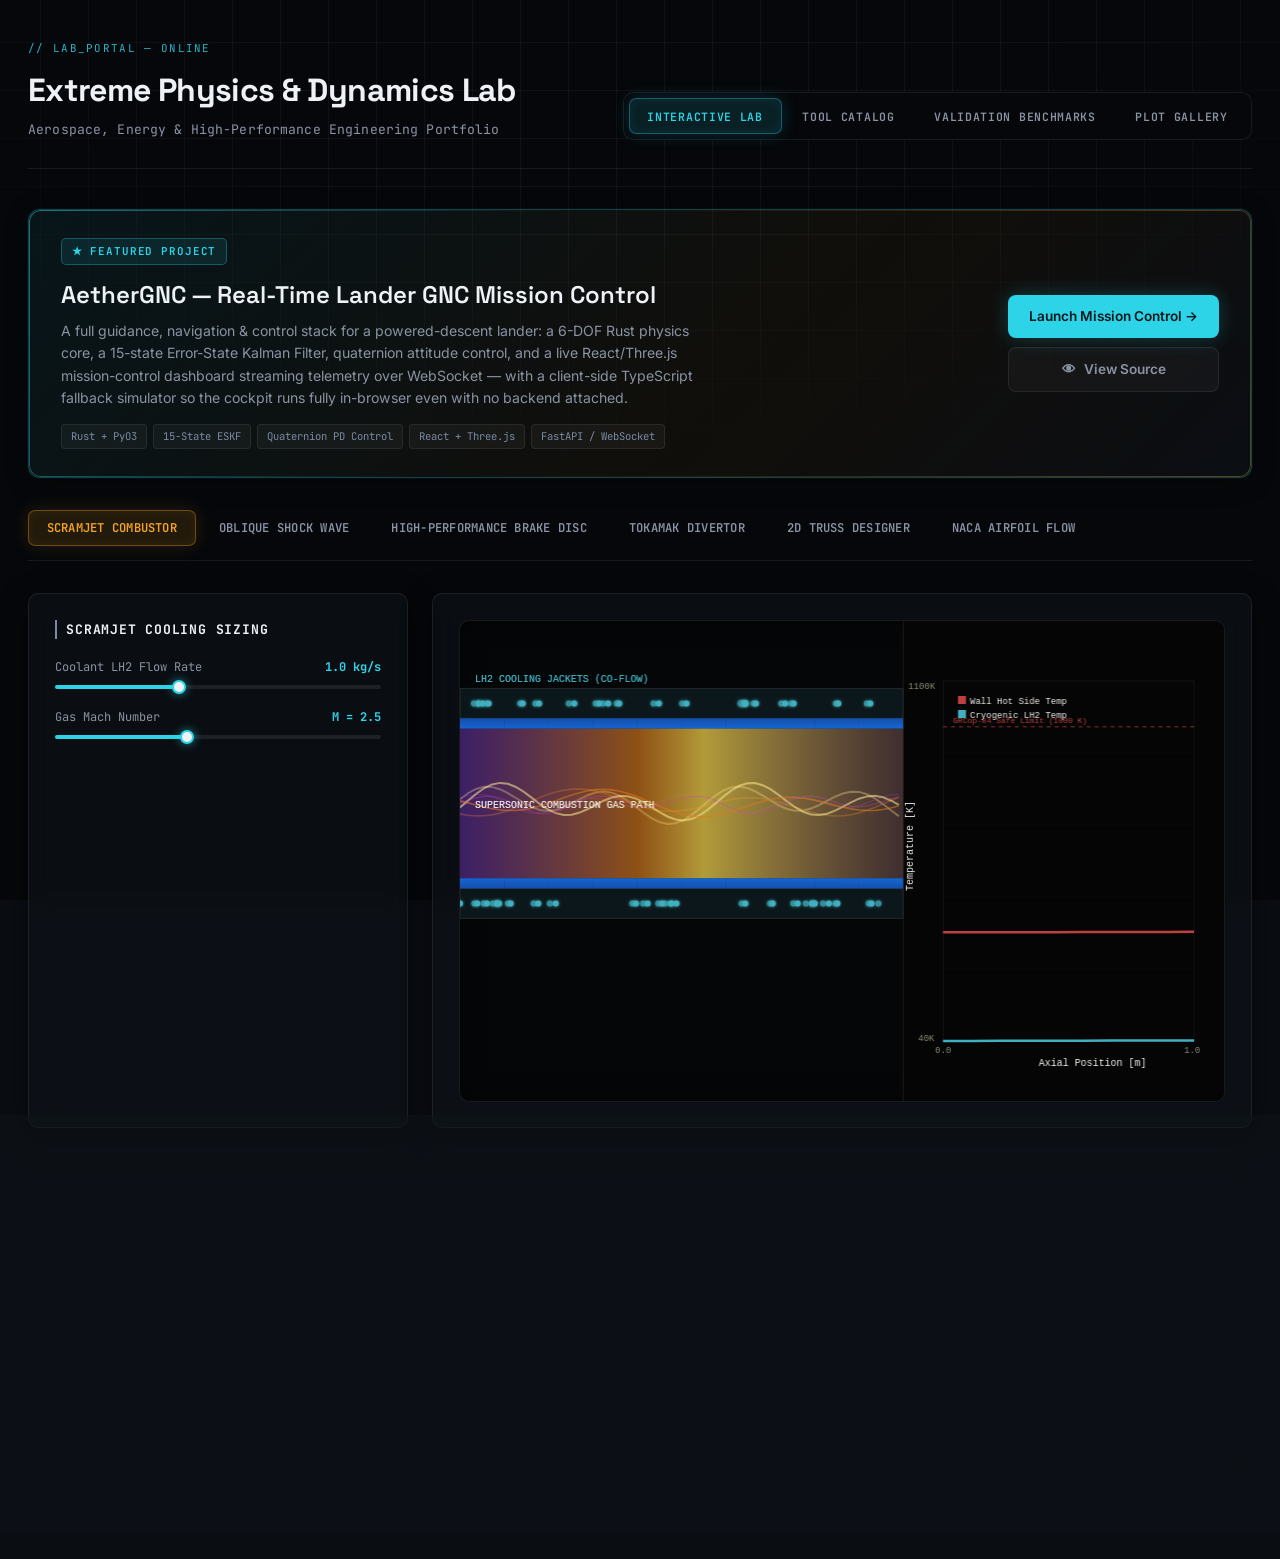
==== commit 5eb2c787: "Add AetherGNC as a featured project, wire up CI to build and deploy it Adds a prominent Featured Pro" ====
--- a/index.html
+++ b/index.html
@@ -28,6 +28,35 @@
       </nav>
     </div>
   </header>
+
+  <!-- Featured Project: AetherGNC -->
+  <div class="featured-project">
+    <div class="featured-content">
+      <span class="featured-badge">&#9733; Featured Project</span>
+      <div class="featured-title">AetherGNC &mdash; Real-Time Lander GNC Mission Control</div>
+      <div class="featured-description">
+        A full guidance, navigation &amp; control stack for a powered-descent lander: a 6-DOF Rust physics core,
+        a 15-state Error-State Kalman Filter, quaternion attitude control, and a live React/Three.js mission-control
+        dashboard streaming telemetry over WebSocket &mdash; with a client-side TypeScript fallback simulator so the
+        cockpit runs fully in-browser even with no backend attached.
+      </div>
+      <div class="featured-meta">
+        <span class="featured-tag">Rust + PyO3</span>
+        <span class="featured-tag">15-State ESKF</span>
+        <span class="featured-tag">Quaternion PD Control</span>
+        <span class="featured-tag">React + Three.js</span>
+        <span class="featured-tag">FastAPI / WebSocket</span>
+      </div>
+    </div>
+    <div class="featured-actions">
+      <a href="aether-gnc/index.html" class="featured-cta primary">
+        Launch Mission Control &rarr;
+      </a>
+      <a href="https://github.com/mattyaldridge07-ship-it/AetherGNC" target="_blank" class="featured-cta secondary">
+        <span class="icon">&#128065;</span> View Source
+      </a>
+    </div>
+  </div>
 
   <!-- 1. INTERACTIVE LAB SECTION -->
   <section id="sec-lab" class="portal-section">
--- a/styles.css
+++ b/styles.css
@@ -1126,6 +1126,140 @@
 }
 
 /* ---------------------------------------------------------------- */
+/* Featured Project (AetherGNC)                                       */
+/* ---------------------------------------------------------------- */
+
+.featured-project {
+  position: relative;
+  margin: 0 0 2rem;
+  padding: 1.75rem 2rem;
+  border-radius: 12px;
+  background: linear-gradient(135deg, rgba(45, 212, 232, 0.07), rgba(245, 165, 36, 0.05) 60%, var(--card-bg));
+  border: 1px solid rgba(45, 212, 232, 0.25);
+  box-shadow: 0 4px 24px rgba(0, 0, 0, 0.3), 0 0 0 1px rgba(45, 212, 232, 0.05);
+  display: flex;
+  flex-wrap: wrap;
+  align-items: center;
+  justify-content: space-between;
+  gap: 1.5rem;
+}
+
+.featured-project::before {
+  content: "";
+  position: absolute;
+  inset: 0;
+  border-radius: 12px;
+  padding: 1px;
+  background: linear-gradient(120deg, rgba(45, 212, 232, 0.5), transparent 40%, rgba(245, 165, 36, 0.35));
+  -webkit-mask: linear-gradient(#000 0 0) content-box, linear-gradient(#000 0 0);
+  -webkit-mask-composite: xor;
+  mask-composite: exclude;
+  pointer-events: none;
+}
+
+.featured-badge {
+  display: inline-flex;
+  align-items: center;
+  gap: 0.4rem;
+  font-family: var(--font-mono);
+  font-size: 0.68rem;
+  font-weight: 600;
+  letter-spacing: 0.08em;
+  text-transform: uppercase;
+  color: var(--status-cyan);
+  background: rgba(45, 212, 232, 0.1);
+  border: 1px solid rgba(45, 212, 232, 0.3);
+  border-radius: 5px;
+  padding: 0.28rem 0.6rem;
+  margin-bottom: 0.75rem;
+}
+
+.featured-content { flex: 1 1 420px; min-width: 0; }
+
+.featured-title {
+  font-family: var(--font-display);
+  font-size: 1.5rem;
+  font-weight: 600;
+  color: var(--text-primary);
+  margin-bottom: 0.4rem;
+}
+
+.featured-description {
+  font-size: 0.88rem;
+  color: var(--text-secondary);
+  line-height: 1.6;
+  max-width: 640px;
+}
+
+.featured-meta {
+  display: flex;
+  flex-wrap: wrap;
+  gap: 0.4rem;
+  margin-top: 0.9rem;
+}
+
+.featured-tag {
+  font-family: var(--font-mono);
+  font-size: 0.66rem;
+  padding: 0.22rem 0.55rem;
+  border-radius: 4px;
+  background: rgba(255, 255, 255, 0.04);
+  color: var(--accent);
+  border: 1px solid var(--border-color);
+  white-space: nowrap;
+}
+
+.featured-actions {
+  display: flex;
+  flex-direction: column;
+  align-items: stretch;
+  gap: 0.6rem;
+  flex: 0 0 auto;
+}
+
+.featured-cta {
+  display: inline-flex;
+  align-items: center;
+  justify-content: center;
+  gap: 0.5rem;
+  font-family: var(--font-sans);
+  font-size: 0.85rem;
+  font-weight: 600;
+  padding: 0.7rem 1.3rem;
+  border-radius: 8px;
+  text-decoration: none;
+  white-space: nowrap;
+  transition: all 0.2s var(--ease);
+}
+
+.featured-cta.primary {
+  background: var(--status-cyan);
+  color: #04171b;
+  box-shadow: 0 0 20px rgba(45, 212, 232, 0.25);
+}
+.featured-cta.primary:hover {
+  box-shadow: 0 0 28px rgba(45, 212, 232, 0.4);
+  transform: translateY(-1px);
+}
+
+.featured-cta.secondary {
+  background: var(--surface);
+  color: var(--text-secondary);
+  border: 1px solid var(--border-color);
+}
+.featured-cta.secondary:hover {
+  color: var(--text-primary);
+  border-color: var(--border-strong);
+  background: var(--surface-hover);
+}
+
+@media (max-width: 700px) {
+  .featured-project { flex-direction: column; align-items: flex-start; }
+  .featured-actions { width: 100%; }
+  .featured-cta { width: 100%; }
+}
+
+/* ---------------------------------------------------------------- */
 /* Responsive                                                         */
 /* ---------------------------------------------------------------- */
 
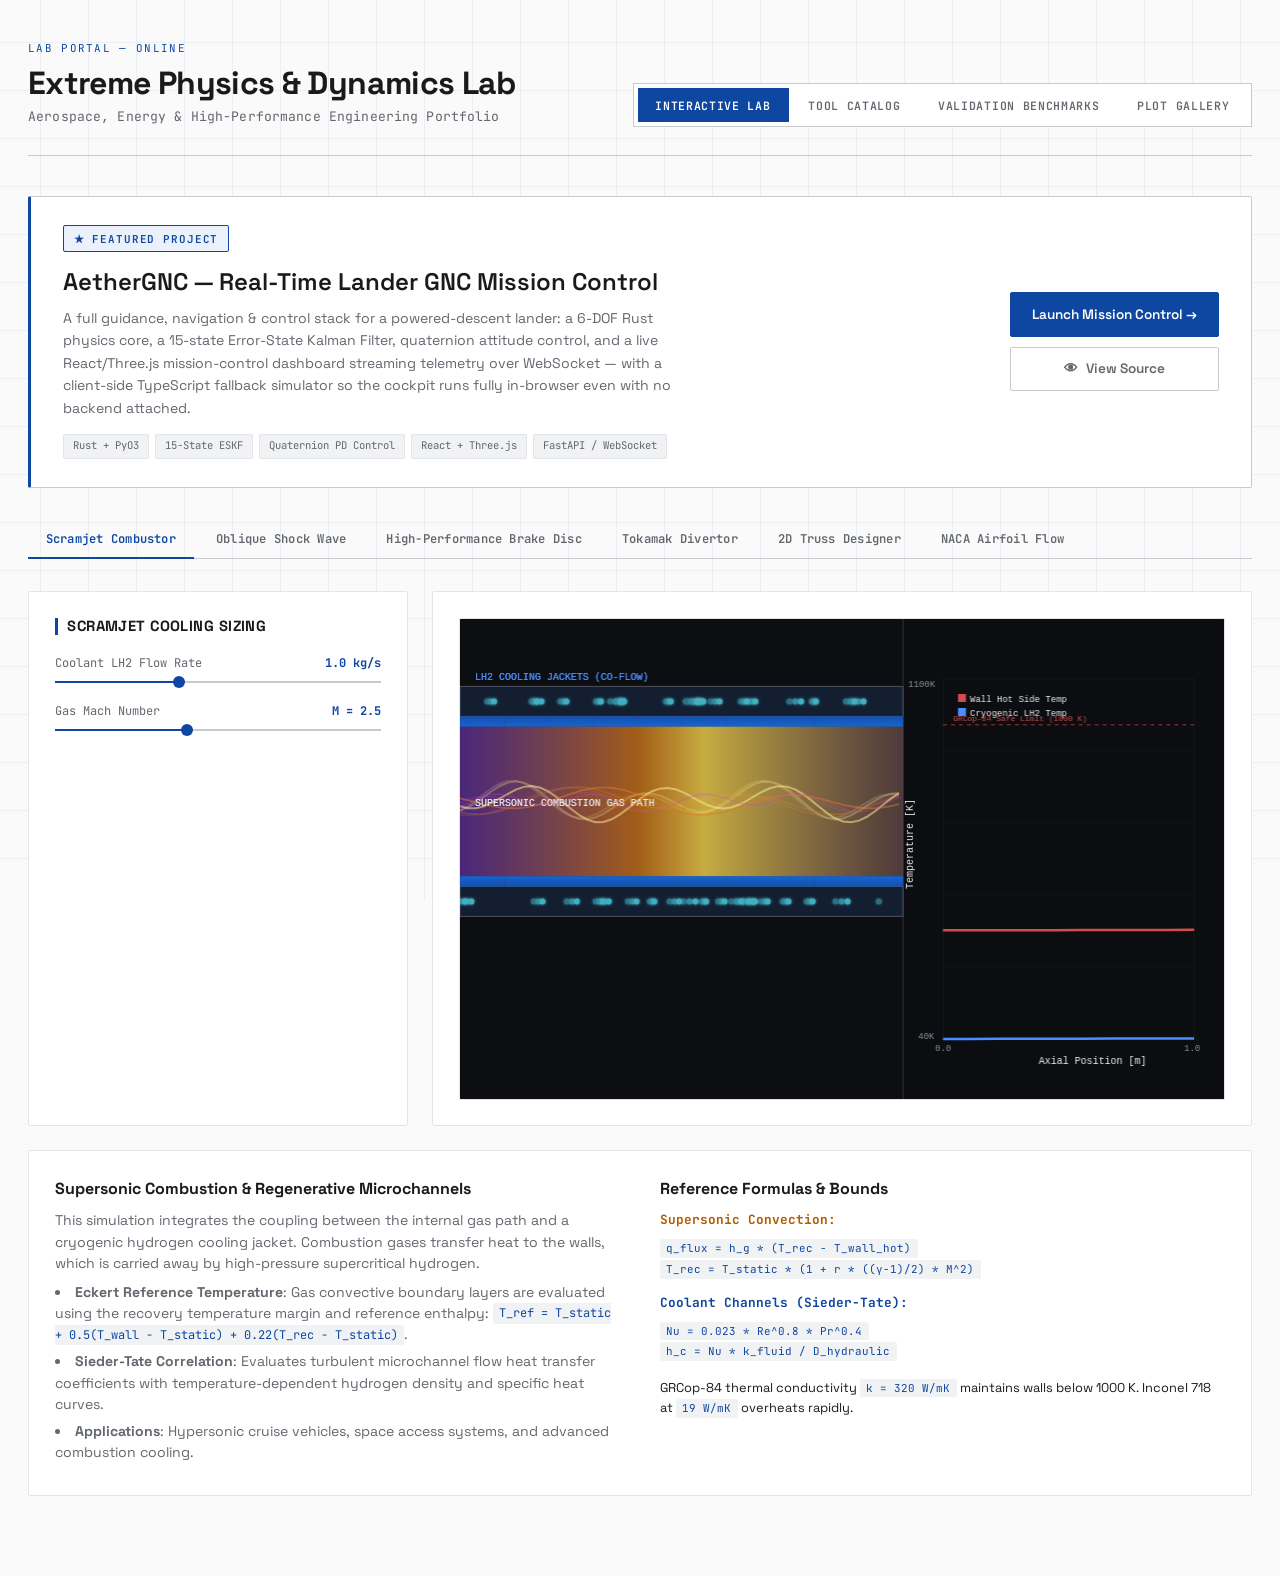
==== commit 74a6a9ed: "Redesign visual system: off-white blueprint theme replaces dark/glow aesthetic Swaps the deep-dark, " ====
--- a/index.html
+++ b/index.html
@@ -7,7 +7,7 @@
   <link rel="stylesheet" href="styles.css">
   <link rel="preconnect" href="https://fonts.googleapis.com">
   <link rel="preconnect" href="https://fonts.gstatic.com" crossorigin>
-  <link href="https://fonts.googleapis.com/css2?family=Inter:wght@400;500;600;700&family=Space+Grotesk:wght@500;600;700&family=JetBrains+Mono:wght@400;500;600;700&display=swap" rel="stylesheet">
+  <link href="https://fonts.googleapis.com/css2?family=Space+Grotesk:wght@400;500;600;700&family=JetBrains+Mono:wght@400;500;600;700&display=swap" rel="stylesheet">
 </head>
 <body>
   <div class="radial-glow-right"></div>
--- a/styles.css
+++ b/styles.css
@@ -1,51 +1,51 @@
 /*
   Extreme Physics & Dynamics Lab — Engineering Workspace Stylesheet
-  Design system: matte obsidian industrial theme, monospace telemetry,
-  status-driven accent colors (cyan = nominal, amber = limit, crimson = critical).
+  Design system: off-white blueprint / editorial. One structural accent
+  (blueprint blue), flat surfaces, sharp 1px borders, no blur or glow.
 */
 
 :root {
   /* Surfaces */
-  --bg: #0a0d12;
-  --bg-raised: #10141b;
-  --bg-inset: #05070a;
-  --surface: rgba(255, 255, 255, 0.035);
-  --surface-hover: rgba(255, 255, 255, 0.06);
-  --card-bg: rgba(16, 20, 27, 0.55);
+  --bg: #FAFAFA;
+  --bg-raised: #FFFFFF;
+  --bg-inset: #F1F2F4;
+  --surface: #F1F2F4;
+  --surface-hover: #E9EBEE;
+  --card-bg: #FFFFFF;
 
   /* Lines */
-  --grid-line: rgba(255, 255, 255, 0.045);
-  --border-color: rgba(255, 255, 255, 0.08);
-  --border-soft: rgba(255, 255, 255, 0.05);
-  --border-strong: rgba(255, 255, 255, 0.18);
+  --grid-line: rgba(13, 71, 161, 0.06);
+  --border-color: #E2E4E8;
+  --border-soft: #EAECEF;
+  --border-strong: #C7CBD1;
 
   /* Text */
-  --text-primary: #eef1f6;
-  --text-secondary: #8b93a3;
-  --text-tertiary: #4f5766;
+  --text-primary: #1A1A1A;
+  --text-secondary: #63676E;
+  --text-tertiary: #8B8F97;
 
   /* Structural accent (decorative, non-status) */
-  --accent: #7c8aa5;
-  --accent-dim: rgba(124, 138, 165, 0.14);
+  --accent: #0D47A1;
+  --accent-dim: #EBF1FA;
 
   /* Status colors — meaningful only */
-  --status-cyan: #2dd4e8;
-  --status-cyan-dim: rgba(45, 212, 232, 0.12);
-  --status-amber: #f5a524;
-  --status-amber-dim: rgba(245, 165, 36, 0.12);
-  --status-crimson: #ff3b56;
-  --status-crimson-dim: rgba(255, 59, 86, 0.12);
-
-  --font-display: 'Space Grotesk', 'Inter', sans-serif;
-  --font-sans: 'Inter', 'Segoe UI', sans-serif;
+  --status-cyan: #0D47A1;
+  --status-cyan-dim: #EBF1FA;
+  --status-amber: #B15C00;
+  --status-amber-dim: #FBF0E4;
+  --status-crimson: #B3261E;
+  --status-crimson-dim: #FBEAE9;
+
+  --font-display: 'Space Grotesk', 'Segoe UI', sans-serif;
+  --font-sans: 'Space Grotesk', 'Segoe UI', sans-serif;
   --font-mono: 'JetBrains Mono', 'Fira Code', 'Space Mono', monospace;
 
   /* Back-compat aliases: sims.js injects inline styles referencing these */
   --accent-gold: var(--status-amber);
   --accent-cyan: var(--status-cyan);
 
+  --radius: 2px;
   --ease: cubic-bezier(0.16, 1, 0.3, 1);
-  --ease-spring: cubic-bezier(0.34, 1.56, 0.64, 1);
 }
 
 * {
@@ -62,11 +62,11 @@
 ::-webkit-scrollbar { width: 10px; height: 10px; }
 ::-webkit-scrollbar-track { background: var(--bg-inset); }
 ::-webkit-scrollbar-thumb {
-  background: var(--surface-hover);
+  background: var(--border-strong);
   border-radius: 6px;
   border: 2px solid var(--bg-inset);
 }
-::-webkit-scrollbar-thumb:hover { background: var(--accent-dim); }
+::-webkit-scrollbar-thumb:hover { background: var(--accent); }
 
 html { scroll-behavior: smooth; }
 
@@ -83,7 +83,7 @@
   -webkit-font-smoothing: antialiased;
 }
 
-/* Precision grid overlay — the "engineering paper" backdrop */
+/* Faint drafting-paper grid — the "blueprint" backdrop */
 body::before {
   content: "";
   position: fixed;
@@ -95,15 +95,13 @@
   background-position: center;
   z-index: -2;
   pointer-events: none;
-  -webkit-mask-image: radial-gradient(ellipse 80% 60% at 50% 0%, #000 40%, transparent 90%);
-  mask-image: radial-gradient(ellipse 80% 60% at 50% 0%, #000 40%, transparent 90%);
 }
 
 body::after {
   content: "";
   position: fixed;
   inset: 0;
-  background: var(--bg-inset);
+  background: var(--bg);
   z-index: -3;
 }
 
@@ -118,7 +116,7 @@
 header {
   max-width: 1440px;
   margin: 0 auto 2.5rem auto;
-  border-bottom: 1px solid var(--border-color);
+  border-bottom: 1px solid var(--border-strong);
   padding-bottom: 1.75rem;
 }
 
@@ -131,14 +129,13 @@
 }
 
 .header-container > div:first-child::before {
-  content: "// LAB_PORTAL — ONLINE";
+  content: "LAB PORTAL — ONLINE";
   display: block;
   font-family: var(--font-mono);
   font-size: 0.68rem;
-  color: var(--status-cyan);
+  color: var(--accent);
   letter-spacing: 0.12em;
   margin-bottom: 0.6rem;
-  opacity: 0.85;
 }
 
 h1 {
@@ -146,6 +143,7 @@
   font-size: 2rem;
   font-weight: 700;
   letter-spacing: -0.02em;
+  line-height: 1.1;
   color: var(--text-primary);
 }
 
@@ -158,33 +156,29 @@
 }
 
 .subtitle span {
-  color: var(--status-cyan);
-}
-
-/* Global nav — sliding pill indicator */
+  color: var(--accent);
+}
+
+/* Global nav — sliding indicator, flat */
 .global-nav {
   position: relative;
   display: flex;
   gap: 0.15rem;
-  background: var(--bg-inset);
-  padding: 0.3rem;
-  border: 1px solid var(--border-color);
-  border-radius: 10px;
-  backdrop-filter: blur(10px);
+  background: var(--bg-raised);
+  padding: 0.25rem;
+  border: 1px solid var(--border-strong);
 }
 
 .nav-indicator,
 .tab-indicator {
   position: absolute;
-  top: 0.3rem;
+  top: 0.25rem;
   left: 0;
-  height: calc(100% - 0.6rem);
+  height: calc(100% - 0.5rem);
   width: 0;
-  background: var(--status-cyan-dim);
-  border: 1px solid rgba(45, 212, 232, 0.35);
-  box-shadow: 0 0 18px rgba(45, 212, 232, 0.18), inset 0 0 12px rgba(45, 212, 232, 0.08);
-  border-radius: 7px;
-  transition: transform 0.4s var(--ease), width 0.4s var(--ease);
+  background: var(--accent);
+  border-radius: 0;
+  transition: transform 0.3s var(--ease), width 0.3s var(--ease);
   pointer-events: none;
   z-index: 0;
 }
@@ -193,62 +187,57 @@
   position: relative;
   z-index: 1;
   background: none;
-  border: 1px solid transparent;
+  border: none;
   color: var(--text-secondary);
   font-family: var(--font-mono);
   font-size: 0.72rem;
   font-weight: 600;
   padding: 0.6rem 1.1rem;
   cursor: pointer;
-  border-radius: 6px;
-  transition: color 0.2s var(--ease);
+  transition: color 0.15s var(--ease);
   text-transform: uppercase;
   letter-spacing: 0.06em;
 }
 
 .nav-btn:hover { color: var(--text-primary); }
-.nav-btn.active { color: var(--status-cyan); }
-
-/* Tabs — sliding pill indicator (amber, denotes tool selection) */
+.nav-btn.active { color: #FFFFFF; }
+
+/* Tabs — sliding underline indicator */
 .tabs {
   position: relative;
   display: flex;
   flex-wrap: wrap;
   gap: 0.3rem;
   margin-bottom: 2rem;
-  border-bottom: 1px solid var(--border-color);
-  padding-bottom: 0.9rem;
+  border-bottom: 1px solid var(--border-strong);
+  padding-bottom: 0;
 }
 
 .tab-indicator {
-  top: 0;
-  bottom: 0.9rem;
-  height: auto;
+  top: auto;
+  bottom: -1px;
+  height: 2px;
   display: none; /* enabled via JS once measured to avoid flash-of-full-width */
-  background: var(--status-amber-dim);
-  border-color: rgba(245, 165, 36, 0.35);
-  box-shadow: 0 0 18px rgba(245, 165, 36, 0.15), inset 0 0 12px rgba(245, 165, 36, 0.08);
+  background: var(--accent);
 }
 
 .tab-btn {
   position: relative;
   z-index: 1;
   background: none;
-  border: 1px solid transparent;
+  border: none;
   color: var(--text-secondary);
   font-family: var(--font-mono);
   font-size: 0.76rem;
   font-weight: 600;
-  padding: 0.55rem 1.1rem;
+  padding: 0.7rem 1.1rem;
   cursor: pointer;
-  border-radius: 6px;
-  transition: color 0.2s var(--ease);
-  text-transform: uppercase;
+  transition: color 0.15s var(--ease);
   letter-spacing: 0.02em;
 }
 
 .tab-btn:hover { color: var(--text-primary); }
-.tab-btn.active { color: var(--status-amber); }
+.tab-btn.active { color: var(--accent); }
 
 /* ---------------------------------------------------------------- */
 /* Layout                                                             */
@@ -257,7 +246,7 @@
 .portal-section {
   max-width: 1440px;
   margin: 0 auto;
-  animation: fadeIn 0.35s var(--ease);
+  animation: fadeIn 0.3s var(--ease);
 }
 
 .dashboard-grid {
@@ -266,24 +255,19 @@
   gap: 1.5rem;
 }
 
-.sim-controls { animation: fadeIn 0.3s ease-out; }
+.sim-controls { animation: fadeIn 0.25s ease-out; }
 
 @keyframes fadeIn {
   from { opacity: 0; transform: translateY(6px); }
   to { opacity: 1; transform: translateY(0); }
 }
 
-@keyframes fadeInUp {
-  from { opacity: 0; transform: translateY(16px); }
-  to { opacity: 1; transform: translateY(0); }
-}
-
 /* Scroll-triggered entrance — applied by JS via IntersectionObserver */
 [data-reveal] {
   opacity: 0;
-  transform: translateY(16px);
-  transition: opacity 0.6s var(--ease), transform 0.6s var(--ease);
-  transition-delay: calc(var(--reveal-i, 0) * 45ms);
+  transform: translateY(12px);
+  transition: opacity 0.5s var(--ease), transform 0.5s var(--ease);
+  transition-delay: calc(var(--reveal-i, 0) * 35ms);
 }
 [data-reveal].in-view {
   opacity: 1;
@@ -298,11 +282,8 @@
   position: relative;
   background: var(--card-bg);
   border: 1px solid var(--border-color);
-  border-radius: 10px;
+  border-radius: var(--radius);
   padding: 1.6rem;
-  backdrop-filter: blur(14px);
-  -webkit-backdrop-filter: blur(14px);
-  box-shadow: 0 8px 30px 0 rgba(0, 0, 0, 0.45);
 }
 
 .control-panel,
@@ -313,15 +294,16 @@
 }
 
 h3 {
-  font-family: var(--font-mono);
-  font-size: 0.82rem;
+  font-family: var(--font-display);
+  font-size: 0.92rem;
   font-weight: 700;
   text-transform: uppercase;
   color: var(--text-primary);
-  border-left: 2px solid var(--accent);
+  border-left: 3px solid var(--accent);
   padding-left: 0.6rem;
   margin-bottom: 1.2rem;
-  letter-spacing: 0.06em;
+  letter-spacing: 0.03em;
+  line-height: 1.2;
 }
 
 /* ---------------------------------------------------------------- */
@@ -343,132 +325,123 @@
 }
 
 .control-value {
-  color: var(--status-cyan);
+  color: var(--accent);
   font-weight: 700;
   font-variant-numeric: tabular-nums;
-  transition: text-shadow 0.3s var(--ease);
+  transition: color 0.2s var(--ease);
 }
 
 .control-value.flash {
-  text-shadow: 0 0 10px rgba(45, 212, 232, 0.7);
+  color: var(--text-primary);
 }
 
 input[type="range"] {
   -webkit-appearance: none;
   appearance: none;
   width: 100%;
-  height: 4px;
-  border-radius: 3px;
+  height: 2px;
+  border-radius: 0;
   outline: none;
   cursor: pointer;
   background: linear-gradient(to right,
-    var(--status-cyan) 0%, var(--status-cyan) var(--fill, 50%),
-    rgba(255, 255, 255, 0.08) var(--fill, 50%), rgba(255, 255, 255, 0.08) 100%);
+    var(--accent) 0%, var(--accent) var(--fill, 50%),
+    var(--border-strong) var(--fill, 50%), var(--border-strong) 100%);
 }
 
 input[type="range"]::-webkit-slider-thumb {
   -webkit-appearance: none;
-  width: 14px;
-  height: 14px;
+  width: 12px;
+  height: 12px;
   border-radius: 50%;
-  background: var(--text-primary);
-  border: 2px solid var(--status-cyan);
-  box-shadow: 0 0 10px rgba(45, 212, 232, 0.6);
+  background: var(--accent);
+  border: none;
   cursor: pointer;
-  transition: transform 0.2s var(--ease-spring), box-shadow 0.2s var(--ease);
+  transition: transform 0.15s var(--ease);
 }
 
 input[type="range"]::-webkit-slider-thumb:hover,
 input[type="range"]::-webkit-slider-thumb:active {
-  transform: scale(1.35);
-  box-shadow: 0 0 16px rgba(45, 212, 232, 0.9);
+  transform: scale(1.25);
 }
 
 input[type="range"]::-moz-range-track {
-  height: 4px;
-  border-radius: 3px;
-  background: rgba(255, 255, 255, 0.08);
+  height: 2px;
+  border-radius: 0;
+  background: var(--border-strong);
 }
 
 input[type="range"]::-moz-range-progress {
-  height: 4px;
-  border-radius: 3px;
-  background: var(--status-cyan);
+  height: 2px;
+  border-radius: 0;
+  background: var(--accent);
 }
 
 input[type="range"]::-moz-range-thumb {
-  width: 14px;
-  height: 14px;
-  border: 2px solid var(--status-cyan);
+  width: 12px;
+  height: 12px;
+  border: none;
   border-radius: 50%;
+  background: var(--accent);
+  cursor: pointer;
+  transition: transform 0.15s var(--ease);
+}
+
+input[type="range"]::-moz-range-thumb:hover { transform: scale(1.25); }
+
+.btn {
   background: var(--text-primary);
-  box-shadow: 0 0 10px rgba(45, 212, 232, 0.6);
-  cursor: pointer;
-  transition: transform 0.2s var(--ease-spring);
-}
-
-input[type="range"]::-moz-range-thumb:hover { transform: scale(1.35); }
-
-.btn {
-  background: transparent;
-  border: 1px solid var(--accent);
-  color: var(--text-primary);
+  border: 1px solid var(--text-primary);
+  color: #FFFFFF;
   font-family: var(--font-mono);
   font-size: 0.78rem;
   padding: 0.75rem 1.4rem;
   cursor: pointer;
-  border-radius: 6px;
+  border-radius: var(--radius);
   text-transform: uppercase;
   font-weight: 700;
   letter-spacing: 0.06em;
-  transition: all 0.2s var(--ease);
+  transition: background-color 0.15s var(--ease), border-color 0.15s var(--ease);
   width: 100%;
 }
 
 .btn:hover {
-  background: var(--accent-dim);
-  border-color: var(--status-cyan);
-  color: var(--status-cyan);
-  box-shadow: 0 0 20px rgba(45, 212, 232, 0.15);
-}
-
-.btn:active { transform: scale(0.98); }
+  background: var(--accent);
+  border-color: var(--accent);
+}
+
+.btn:active { transform: translateY(1px); }
 
 .select-custom {
-  background: var(--bg-inset);
-  color: var(--text-primary);
-  border: 1px solid var(--border-color);
+  background: var(--bg-raised);
+  color: var(--text-primary);
+  border: 1px solid var(--border-strong);
   padding: 0.6rem 0.8rem;
-  border-radius: 6px;
+  border-radius: var(--radius);
   font-family: var(--font-mono);
   font-size: 0.78rem;
   outline: none;
   width: 100%;
   cursor: pointer;
-  transition: all 0.2s var(--ease);
-}
-
-.select-custom:hover { border-color: var(--border-strong); }
-.select-custom:focus {
-  border-color: var(--status-cyan);
-  box-shadow: 0 0 12px rgba(45, 212, 232, 0.15);
-}
-
-/* Canvas */
+  transition: border-color 0.15s var(--ease);
+}
+
+.select-custom:hover { border-color: var(--accent); }
+.select-custom:focus { border-color: var(--accent); }
+
+/* Canvas — instrument-panel treatment, deliberately dark to read as a
+   scope/display embedded in the light page */
 .canvas-wrapper {
   position: relative;
   width: 100%;
   border: 1px solid var(--border-color);
-  background-color: var(--bg-inset);
-  border-radius: 10px;
+  background-color: #151920;
+  border-radius: var(--radius);
   overflow: hidden;
-  box-shadow: inset 0 0 24px rgba(0, 0, 0, 0.7);
-  transition: border-color 0.3s var(--ease), box-shadow 0.3s var(--ease);
+  transition: border-color 0.2s var(--ease);
 }
 
 .canvas-wrapper:hover {
-  border-color: rgba(45, 212, 232, 0.3);
-  box-shadow: inset 0 0 24px rgba(0, 0, 0, 0.7), 0 4px 32px rgba(45, 212, 232, 0.08);
+  border-color: var(--border-strong);
 }
 
 canvas {
@@ -478,57 +451,28 @@
 }
 
 /* ---------------------------------------------------------------- */
-/* Telemetry status badges (warnings)                                 */
+/* Telemetry status blocks (warnings) — flat key-value bar, not a pill */
 /* ---------------------------------------------------------------- */
 
 .warning-box {
   position: relative;
   background: var(--status-crimson-dim);
-  border: 1px solid rgba(255, 59, 86, 0.4);
-  color: #ffb3bf;
+  border: 1px solid var(--status-crimson);
+  border-left-width: 3px;
+  color: var(--status-crimson);
   font-family: var(--font-mono);
   font-size: 0.72rem;
   font-weight: 600;
-  letter-spacing: 0.02em;
-  padding: 0.75rem 0.9rem 0.75rem 2.1rem;
-  border-radius: 999px;
+  letter-spacing: 0.01em;
+  padding: 0.75rem 0.9rem;
+  border-radius: var(--radius);
   text-transform: uppercase;
-  animation: pulse-crimson 1.8s infinite ease-in-out;
-}
-
-.warning-box::before {
-  content: "";
-  position: absolute;
-  left: 0.9rem;
-  top: 50%;
-  transform: translateY(-50%);
-  width: 7px;
-  height: 7px;
-  border-radius: 50%;
-  background: var(--status-crimson);
-  box-shadow: 0 0 8px rgba(255, 59, 86, 0.9);
 }
 
 .warning-box.amber {
   background: var(--status-amber-dim);
-  border-color: rgba(245, 165, 36, 0.4);
-  color: #ffd899;
-  animation-name: pulse-amber;
-}
-
-.warning-box.amber::before {
-  background: var(--status-amber);
-  box-shadow: 0 0 8px rgba(245, 165, 36, 0.9);
-}
-
-@keyframes pulse-crimson {
-  0%, 100% { box-shadow: 0 0 0 0 rgba(255, 59, 86, 0.25); }
-  50% { box-shadow: 0 0 0 5px rgba(255, 59, 86, 0); }
-}
-
-@keyframes pulse-amber {
-  0%, 100% { box-shadow: 0 0 0 0 rgba(245, 165, 36, 0.25); }
-  50% { box-shadow: 0 0 0 5px rgba(245, 165, 36, 0); }
+  border-color: var(--status-amber);
+  color: var(--status-amber);
 }
 
 /* Info panel */
@@ -561,60 +505,32 @@
 
 code {
   font-family: var(--font-mono);
-  background: rgba(255, 255, 255, 0.05);
+  background: var(--bg-inset);
   padding: 0.15rem 0.4rem;
-  border-radius: 4px;
-  color: var(--status-cyan);
+  border-radius: var(--radius);
+  color: var(--accent);
   font-size: 0.85em;
 }
 
 /* ---------------------------------------------------------------- */
-/* Cursor-tracking glow — shared by interactive card surfaces         */
-/* ---------------------------------------------------------------- */
-
-.catalog-card,
-.gallery-card {
-  --mx: 50%;
-  --my: 50%;
-}
-
-.catalog-card::before,
-.gallery-card::before {
-  content: "";
-  position: absolute;
-  inset: 0;
-  border-radius: inherit;
-  background: radial-gradient(320px circle at var(--mx) var(--my), rgba(45, 212, 232, 0.09), transparent 70%);
-  opacity: 0;
-  transition: opacity 0.3s var(--ease);
-  pointer-events: none;
-  z-index: 0;
-}
-
-.catalog-card:hover::before,
-.gallery-card:hover::before { opacity: 1; }
-
-/* ---------------------------------------------------------------- */
-/* Tool Catalog — terminal component cards                            */
+/* Tool Catalog — terminal-styled component cards                     */
 /* ---------------------------------------------------------------- */
 
 .catalog-grid {
   display: grid;
   grid-template-columns: repeat(auto-fill, minmax(330px, 1fr));
-  gap: 1.25rem;
+  gap: 1px;
   margin-top: 1rem;
+  background: var(--border-color);
+  border: 1px solid var(--border-color);
 }
 
 .catalog-card {
   position: relative;
   background: var(--card-bg);
-  border: 1px solid var(--border-color);
-  border-radius: 10px;
+  border-radius: 0;
   padding: 0;
-  backdrop-filter: blur(14px);
-  -webkit-backdrop-filter: blur(14px);
-  box-shadow: 0 4px 16px 0 rgba(0, 0, 0, 0.25);
-  transition: transform 0.3s var(--ease), border-color 0.3s var(--ease), box-shadow 0.3s var(--ease);
+  transition: background-color 0.15s var(--ease);
   display: flex;
   flex-direction: column;
   justify-content: space-between;
@@ -622,9 +538,7 @@
 }
 
 .catalog-card:hover {
-  transform: translateY(-3px);
-  border-color: rgba(45, 212, 232, 0.35);
-  box-shadow: 0 14px 28px rgba(0, 0, 0, 0.35), 0 0 0 1px rgba(45, 212, 232, 0.08);
+  background: var(--bg-inset);
 }
 
 /* Terminal window title bar */
@@ -632,29 +546,29 @@
   display: flex;
   align-items: center;
   gap: 0.4rem;
-  padding: 0.65rem 1rem;
-  background: rgba(255, 255, 255, 0.02);
-  border-bottom: 1px solid var(--border-soft);
+  padding: 0.6rem 1rem;
+  background: var(--bg-inset);
+  border-bottom: 1px solid var(--border-color);
   position: relative;
   z-index: 1;
 }
 
 .term-dot {
-  width: 8px;
-  height: 8px;
+  width: 7px;
+  height: 7px;
   border-radius: 50%;
-  background: var(--status-crimson);
-  opacity: 0.55;
-}
-.term-dot:nth-child(2) { background: var(--status-amber); }
-.term-dot:nth-child(3) { background: #34d399; }
+  background: var(--border-strong);
+}
+.term-dot:nth-child(1) { background: var(--status-crimson); opacity: 0.6; }
+.term-dot:nth-child(2) { background: var(--status-amber); opacity: 0.6; }
+.term-dot:nth-child(3) { background: #1B5E20; opacity: 0.5; }
 
 .term-bar .term-path {
   margin-left: 0.5rem;
   font-family: var(--font-mono);
   font-size: 0.68rem;
   color: var(--text-tertiary);
-  letter-spacing: 0.02em;
+  letter-spacing: 0.01em;
 }
 
 .catalog-card > .card-body {
@@ -684,14 +598,14 @@
 .card-badge {
   font-family: var(--font-mono);
   font-size: 0.65rem;
-  padding: 0.25rem 0.55rem;
-  border-radius: 4px;
-  background: var(--surface);
+  padding: 0.22rem 0.5rem;
+  border-radius: var(--radius);
+  background: var(--accent-dim);
   color: var(--accent);
-  border: 1px solid var(--border-color);
+  border: 1px solid var(--accent);
   white-space: nowrap;
   text-transform: uppercase;
-  letter-spacing: 0.04em;
+  letter-spacing: 0.03em;
 }
 
 .card-description {
@@ -712,18 +626,18 @@
 .eq-tag {
   font-family: var(--font-mono);
   font-size: 0.66rem;
-  padding: 0.22rem 0.5rem;
-  border-radius: 4px;
-  background: rgba(45, 212, 232, 0.06);
-  color: var(--status-cyan);
-  border: 1px solid rgba(45, 212, 232, 0.18);
+  padding: 0.2rem 0.5rem;
+  border-radius: var(--radius);
+  background: var(--bg-inset);
+  color: var(--text-secondary);
+  border: 1px solid var(--border-color);
   white-space: nowrap;
 }
 
 .card-meta {
   font-family: var(--font-mono);
   font-size: 0.74rem;
-  border-top: 1px solid var(--border-soft);
+  border-top: 1px solid var(--border-color);
   padding-top: 0.9rem;
   display: flex;
   flex-direction: column;
@@ -742,8 +656,8 @@
   gap: 0.6rem;
   margin-top: 0.9rem;
   background: var(--bg-inset);
-  border: 1px solid var(--border-soft);
-  border-radius: 6px;
+  border: 1px solid var(--border-color);
+  border-radius: var(--radius);
   padding: 0.55rem 0.6rem 0.55rem 0.8rem;
 }
 
@@ -757,35 +671,34 @@
 }
 .terminal-snippet .prompt-line::-webkit-scrollbar { display: none; }
 
-.terminal-snippet .prompt-line .prompt-sym { color: var(--status-cyan); margin-right: 0.45rem; }
+.terminal-snippet .prompt-line .prompt-sym { color: var(--accent); margin-right: 0.45rem; }
 .terminal-snippet .prompt-line .prompt-cmd { color: var(--text-primary); }
 
 .copy-btn {
   flex-shrink: 0;
-  width: 26px;
-  height: 26px;
+  width: 24px;
+  height: 24px;
   display: inline-flex;
   align-items: center;
   justify-content: center;
-  border-radius: 5px;
-  border: 1px solid transparent;
-  background: transparent;
+  border-radius: var(--radius);
+  border: 1px solid var(--border-strong);
+  background: var(--bg-raised);
   color: var(--text-tertiary);
   cursor: pointer;
   font-size: 0.75rem;
-  transition: all 0.2s var(--ease);
+  transition: border-color 0.15s var(--ease), color 0.15s var(--ease);
 }
 
 .copy-btn:hover {
-  color: var(--status-cyan);
-  background: rgba(45, 212, 232, 0.08);
-  border-color: rgba(45, 212, 232, 0.25);
+  color: var(--accent);
+  border-color: var(--accent);
 }
 
 .copy-btn.copied {
-  color: #34d399;
-  border-color: rgba(52, 211, 153, 0.3);
-  background: rgba(52, 211, 153, 0.08);
+  color: #1B5E20;
+  border-color: #1B5E20;
+  background: #EAF3EA;
 }
 
 /* Icon-only low-profile action buttons */
@@ -795,24 +708,24 @@
   gap: 0.4rem;
   margin-top: 1rem;
   padding-top: 1rem;
-  border-top: 1px solid var(--border-soft);
+  border-top: 1px solid var(--border-color);
   position: relative;
   z-index: 1;
 }
 
 .card-action-btn {
-  width: 32px;
-  height: 32px;
+  width: 30px;
+  height: 30px;
   display: inline-flex;
   justify-content: center;
   align-items: center;
   text-decoration: none;
-  border-radius: 6px;
-  border: 1px solid var(--border-color);
-  background: var(--surface);
+  border-radius: var(--radius);
+  border: 1px solid var(--border-strong);
+  background: var(--bg-raised);
   color: var(--text-tertiary);
   cursor: pointer;
-  transition: all 0.2s var(--ease);
+  transition: border-color 0.15s var(--ease), color 0.15s var(--ease), background-color 0.15s var(--ease);
 }
 
 .sr-only {
@@ -828,15 +741,14 @@
 }
 
 .card-action-btn.primary:hover {
-  color: var(--status-cyan);
-  border-color: rgba(45, 212, 232, 0.35);
-  background: rgba(45, 212, 232, 0.08);
-  box-shadow: 0 0 12px rgba(45, 212, 232, 0.2);
+  color: var(--accent);
+  border-color: var(--accent);
+  background: var(--accent-dim);
 }
 
 .card-action-btn.secondary:hover {
   color: var(--text-primary);
-  border-color: var(--border-strong);
+  border-color: var(--text-primary);
   background: var(--surface-hover);
 }
 
@@ -868,52 +780,48 @@
   font-size: 0.82rem;
   background: var(--card-bg);
   border: 1px solid var(--border-color);
-  border-radius: 8px;
-  overflow: hidden;
 }
 
 th, td {
   padding: 0.9rem 1.3rem;
   text-align: left;
-  border-bottom: 1px solid var(--border-soft);
+  border-bottom: 1px solid var(--border-color);
 }
 
 th {
-  background: rgba(0, 0, 0, 0.35);
+  background: var(--bg-inset);
   color: var(--text-primary);
   font-weight: 700;
   text-transform: uppercase;
   font-size: 0.72rem;
-  letter-spacing: 0.06em;
-  border-bottom: 1px solid var(--border-color);
-}
-
-tbody tr { transition: background 0.15s var(--ease); }
-tr:hover td { background: rgba(255, 255, 255, 0.02); }
-
-/* ---------------------------------------------------------------- */
-/* Plot gallery — asymmetric bento layout                             */
+  letter-spacing: 0.05em;
+  border-bottom: 1px solid var(--border-strong);
+}
+
+tbody tr { transition: background-color 0.1s var(--ease); }
+tr:hover td { background: var(--bg-inset); }
+
+/* ---------------------------------------------------------------- */
+/* Plot gallery — bento layout                                        */
 /* ---------------------------------------------------------------- */
 
 .gallery-grid {
   display: grid;
   grid-template-columns: repeat(6, 1fr);
   grid-auto-flow: dense;
-  gap: 1.25rem;
+  gap: 1px;
   margin-top: 1rem;
+  background: var(--border-color);
+  border: 1px solid var(--border-color);
 }
 
 .gallery-card {
   position: relative;
   grid-column: span 2;
   background: var(--card-bg);
-  border: 1px solid var(--border-color);
-  border-radius: 10px;
+  border-radius: 0;
   overflow: hidden;
-  backdrop-filter: blur(14px);
-  -webkit-backdrop-filter: blur(14px);
-  box-shadow: 0 4px 16px 0 rgba(0, 0, 0, 0.2);
-  transition: transform 0.3s var(--ease), border-color 0.3s var(--ease), box-shadow 0.3s var(--ease);
+  transition: background-color 0.15s var(--ease);
   display: flex;
   flex-direction: column;
   cursor: pointer;
@@ -925,9 +833,7 @@
 }
 
 .gallery-card:hover {
-  transform: translateY(-4px);
-  border-color: rgba(45, 212, 232, 0.3);
-  box-shadow: 0 14px 30px rgba(0, 0, 0, 0.35);
+  background: var(--bg-inset);
 }
 
 .gallery-img-container {
@@ -935,9 +841,9 @@
   z-index: 1;
   width: 100%;
   height: 190px;
-  background-color: var(--bg-inset);
+  background-color: #151920;
   overflow: hidden;
-  border-bottom: 1px solid var(--border-soft);
+  border-bottom: 1px solid var(--border-color);
 }
 
 .gallery-card:nth-child(6n+1) .gallery-img-container,
@@ -951,26 +857,25 @@
   object-fit: contain;
   object-position: center top;
   padding: 0.6rem;
-  transition: transform 0.5s var(--ease);
-}
-
-.gallery-card:hover .gallery-img { transform: scale(1.035); }
+  transition: transform 0.3s var(--ease);
+}
+
+.gallery-card:hover .gallery-img { transform: scale(1.02); }
 
 .gallery-overlay {
   position: absolute;
   inset: 0;
-  background: rgba(5, 7, 10, 0.65);
-  backdrop-filter: blur(2px);
+  background: rgba(21, 25, 32, 0.7);
   display: flex;
   justify-content: center;
   align-items: center;
   opacity: 0;
-  transition: opacity 0.3s var(--ease);
+  transition: opacity 0.2s var(--ease);
   font-family: var(--font-mono);
   font-size: 0.8rem;
-  color: var(--text-primary);
+  color: #ECEDEF;
   font-weight: 600;
-  letter-spacing: 0.05em;
+  letter-spacing: 0.04em;
   text-transform: uppercase;
 }
 
@@ -1013,9 +918,7 @@
   padding: 50px 0 0;
   inset: 0;
   overflow: hidden;
-  background-color: rgba(5, 5, 5, 0.95);
-  backdrop-filter: blur(8px);
-  -webkit-backdrop-filter: blur(8px);
+  background-color: rgba(10, 12, 15, 0.92);
   justify-content: center;
   align-items: center;
   flex-direction: column;
@@ -1033,10 +936,9 @@
   justify-content: center;
   align-items: center;
   overflow: auto;
-  border-radius: 8px;
-  border: 1px solid var(--border-color);
-  background: var(--bg-inset);
-  box-shadow: 0 10px 40px rgba(0, 0, 0, 0.8), 0 0 40px rgba(45, 212, 232, 0.1);
+  border-radius: var(--radius);
+  border: 1px solid var(--border-strong);
+  background: #151920;
 }
 
 .lightbox-content {
@@ -1047,7 +949,7 @@
   height: auto;
   margin: auto;
   cursor: zoom-in;
-  animation: zoomIn 0.3s var(--ease);
+  animation: zoomIn 0.2s var(--ease);
   user-select: none;
   -webkit-user-drag: none;
 }
@@ -1066,8 +968,8 @@
 }
 
 @keyframes zoomIn {
-  from { transform: scale(0.97); opacity: 0; }
-  to { transform: scale(1); opacity: 1; }
+  from { opacity: 0; }
+  to { opacity: 1; }
 }
 
 .lightbox-toolbar {
@@ -1078,39 +980,39 @@
   margin-top: 0.9rem;
   font-family: var(--font-mono);
   font-size: 0.72rem;
-  color: var(--text-tertiary);
-  letter-spacing: 0.02em;
+  color: #8B8F98;
+  letter-spacing: 0.01em;
 }
 
 .lightbox-original-link {
-  color: var(--status-cyan);
+  color: #ECEDEF;
   text-decoration: none;
-  border: 1px solid rgba(45, 212, 232, 0.3);
-  background: rgba(45, 212, 232, 0.06);
+  border: 1px solid rgba(236, 237, 239, 0.3);
+  background: rgba(236, 237, 239, 0.06);
   padding: 0.3rem 0.7rem;
-  border-radius: 999px;
-  transition: all 0.2s var(--ease);
+  border-radius: var(--radius);
+  transition: border-color 0.15s var(--ease);
 }
 
 .lightbox-original-link:hover {
-  background: rgba(45, 212, 232, 0.14);
-  border-color: rgba(45, 212, 232, 0.5);
+  border-color: rgba(236, 237, 239, 0.6);
 }
 
 .lightbox-close {
   position: absolute;
   top: 20px;
   right: 35px;
-  color: var(--text-secondary);
+  color: #ECEDEF;
   font-size: 40px;
   font-weight: bold;
-  transition: color 0.2s var(--ease);
+  transition: opacity 0.15s var(--ease);
   cursor: pointer;
   z-index: 2100;
+  opacity: 0.7;
 }
 
 .lightbox-close:hover,
-.lightbox-close:focus { color: var(--text-primary); }
+.lightbox-close:focus { opacity: 1; }
 
 .lightbox-caption {
   margin: auto;
@@ -1118,11 +1020,11 @@
   width: 80%;
   max-width: 700px;
   text-align: center;
-  color: var(--text-primary);
+  color: #ECEDEF;
   padding: 15px 0;
   font-family: var(--font-mono);
   font-size: 0.88rem;
-  letter-spacing: 0.02em;
+  letter-spacing: 0.01em;
 }
 
 /* ---------------------------------------------------------------- */
@@ -1133,10 +1035,10 @@
   position: relative;
   margin: 0 0 2rem;
   padding: 1.75rem 2rem;
-  border-radius: 12px;
-  background: linear-gradient(135deg, rgba(45, 212, 232, 0.07), rgba(245, 165, 36, 0.05) 60%, var(--card-bg));
-  border: 1px solid rgba(45, 212, 232, 0.25);
-  box-shadow: 0 4px 24px rgba(0, 0, 0, 0.3), 0 0 0 1px rgba(45, 212, 232, 0.05);
+  border-radius: var(--radius);
+  background: var(--card-bg);
+  border: 1px solid var(--border-strong);
+  border-left: 3px solid var(--accent);
   display: flex;
   flex-wrap: wrap;
   align-items: center;
@@ -1144,19 +1046,6 @@
   gap: 1.5rem;
 }
 
-.featured-project::before {
-  content: "";
-  position: absolute;
-  inset: 0;
-  border-radius: 12px;
-  padding: 1px;
-  background: linear-gradient(120deg, rgba(45, 212, 232, 0.5), transparent 40%, rgba(245, 165, 36, 0.35));
-  -webkit-mask: linear-gradient(#000 0 0) content-box, linear-gradient(#000 0 0);
-  -webkit-mask-composite: xor;
-  mask-composite: exclude;
-  pointer-events: none;
-}
-
 .featured-badge {
   display: inline-flex;
   align-items: center;
@@ -1166,10 +1055,10 @@
   font-weight: 600;
   letter-spacing: 0.08em;
   text-transform: uppercase;
-  color: var(--status-cyan);
-  background: rgba(45, 212, 232, 0.1);
-  border: 1px solid rgba(45, 212, 232, 0.3);
-  border-radius: 5px;
+  color: var(--accent);
+  background: var(--accent-dim);
+  border: 1px solid var(--accent);
+  border-radius: var(--radius);
   padding: 0.28rem 0.6rem;
   margin-bottom: 0.75rem;
 }
@@ -1202,9 +1091,9 @@
   font-family: var(--font-mono);
   font-size: 0.66rem;
   padding: 0.22rem 0.55rem;
-  border-radius: 4px;
-  background: rgba(255, 255, 255, 0.04);
-  color: var(--accent);
+  border-radius: var(--radius);
+  background: var(--bg-inset);
+  color: var(--text-secondary);
   border: 1px solid var(--border-color);
   white-space: nowrap;
 }
@@ -1226,30 +1115,30 @@
   font-size: 0.85rem;
   font-weight: 600;
   padding: 0.7rem 1.3rem;
-  border-radius: 8px;
+  border-radius: var(--radius);
   text-decoration: none;
   white-space: nowrap;
-  transition: all 0.2s var(--ease);
+  transition: background-color 0.15s var(--ease), border-color 0.15s var(--ease), color 0.15s var(--ease);
 }
 
 .featured-cta.primary {
-  background: var(--status-cyan);
-  color: #04171b;
-  box-shadow: 0 0 20px rgba(45, 212, 232, 0.25);
+  background: var(--accent);
+  color: #FFFFFF;
+  border: 1px solid var(--accent);
 }
 .featured-cta.primary:hover {
-  box-shadow: 0 0 28px rgba(45, 212, 232, 0.4);
-  transform: translateY(-1px);
+  background: #093374;
+  border-color: #093374;
 }
 
 .featured-cta.secondary {
-  background: var(--surface);
-  color: var(--text-secondary);
-  border: 1px solid var(--border-color);
+  background: var(--bg-raised);
+  color: var(--text-secondary);
+  border: 1px solid var(--border-strong);
 }
 .featured-cta.secondary:hover {
   color: var(--text-primary);
-  border-color: var(--border-strong);
+  border-color: var(--text-primary);
   background: var(--surface-hover);
 }
 
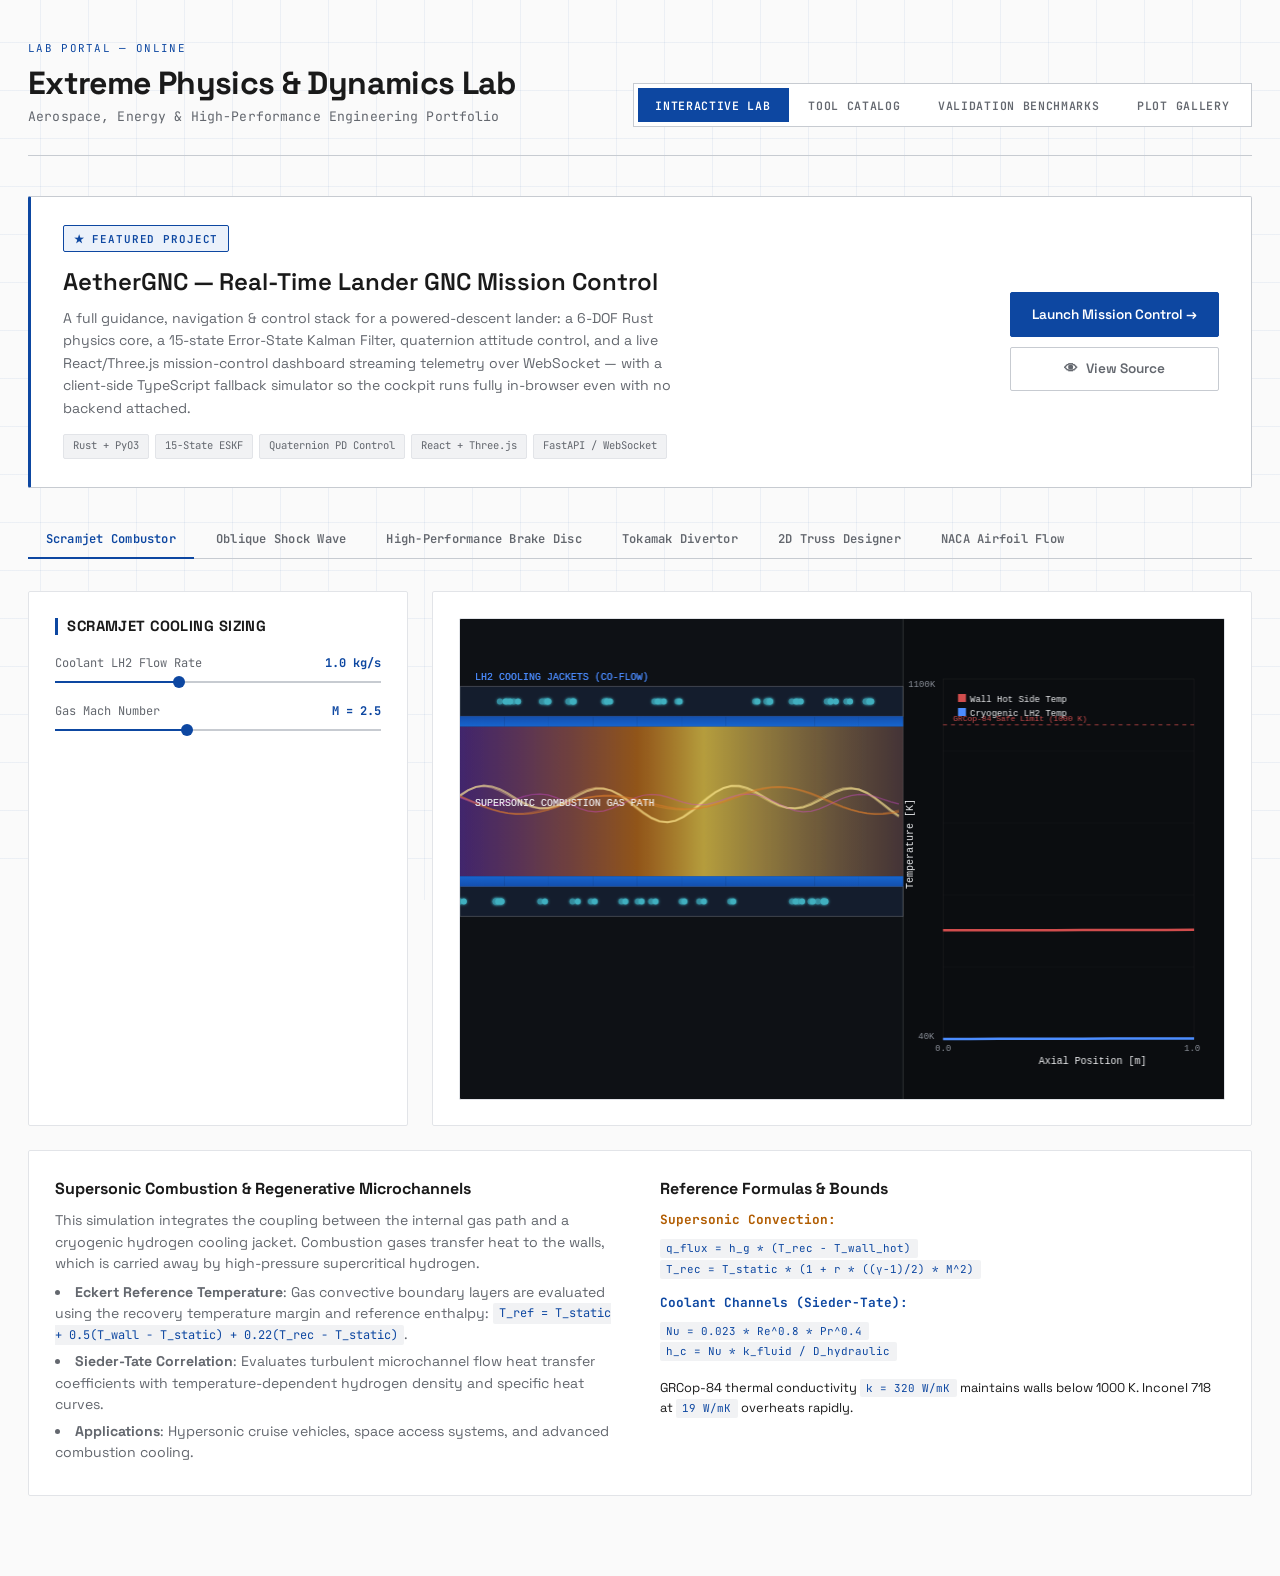
==== commit 658c9dd1: "Add favicon: miniature bow-shock-over-wedge diagram A small nod to the site's own Oblique Shock Wave" ====
--- a/index.html
+++ b/index.html
@@ -4,6 +4,7 @@
   <meta charset="UTF-8">
   <meta name="viewport" content="width=device-width, initial-scale=1.0">
   <title>Extreme Thermal & Mechanics — Web Portfolio & Lab Portal</title>
+  <link rel="icon" type="image/svg+xml" href="favicon.svg">
   <link rel="stylesheet" href="styles.css">
   <link rel="preconnect" href="https://fonts.googleapis.com">
   <link rel="preconnect" href="https://fonts.gstatic.com" crossorigin>
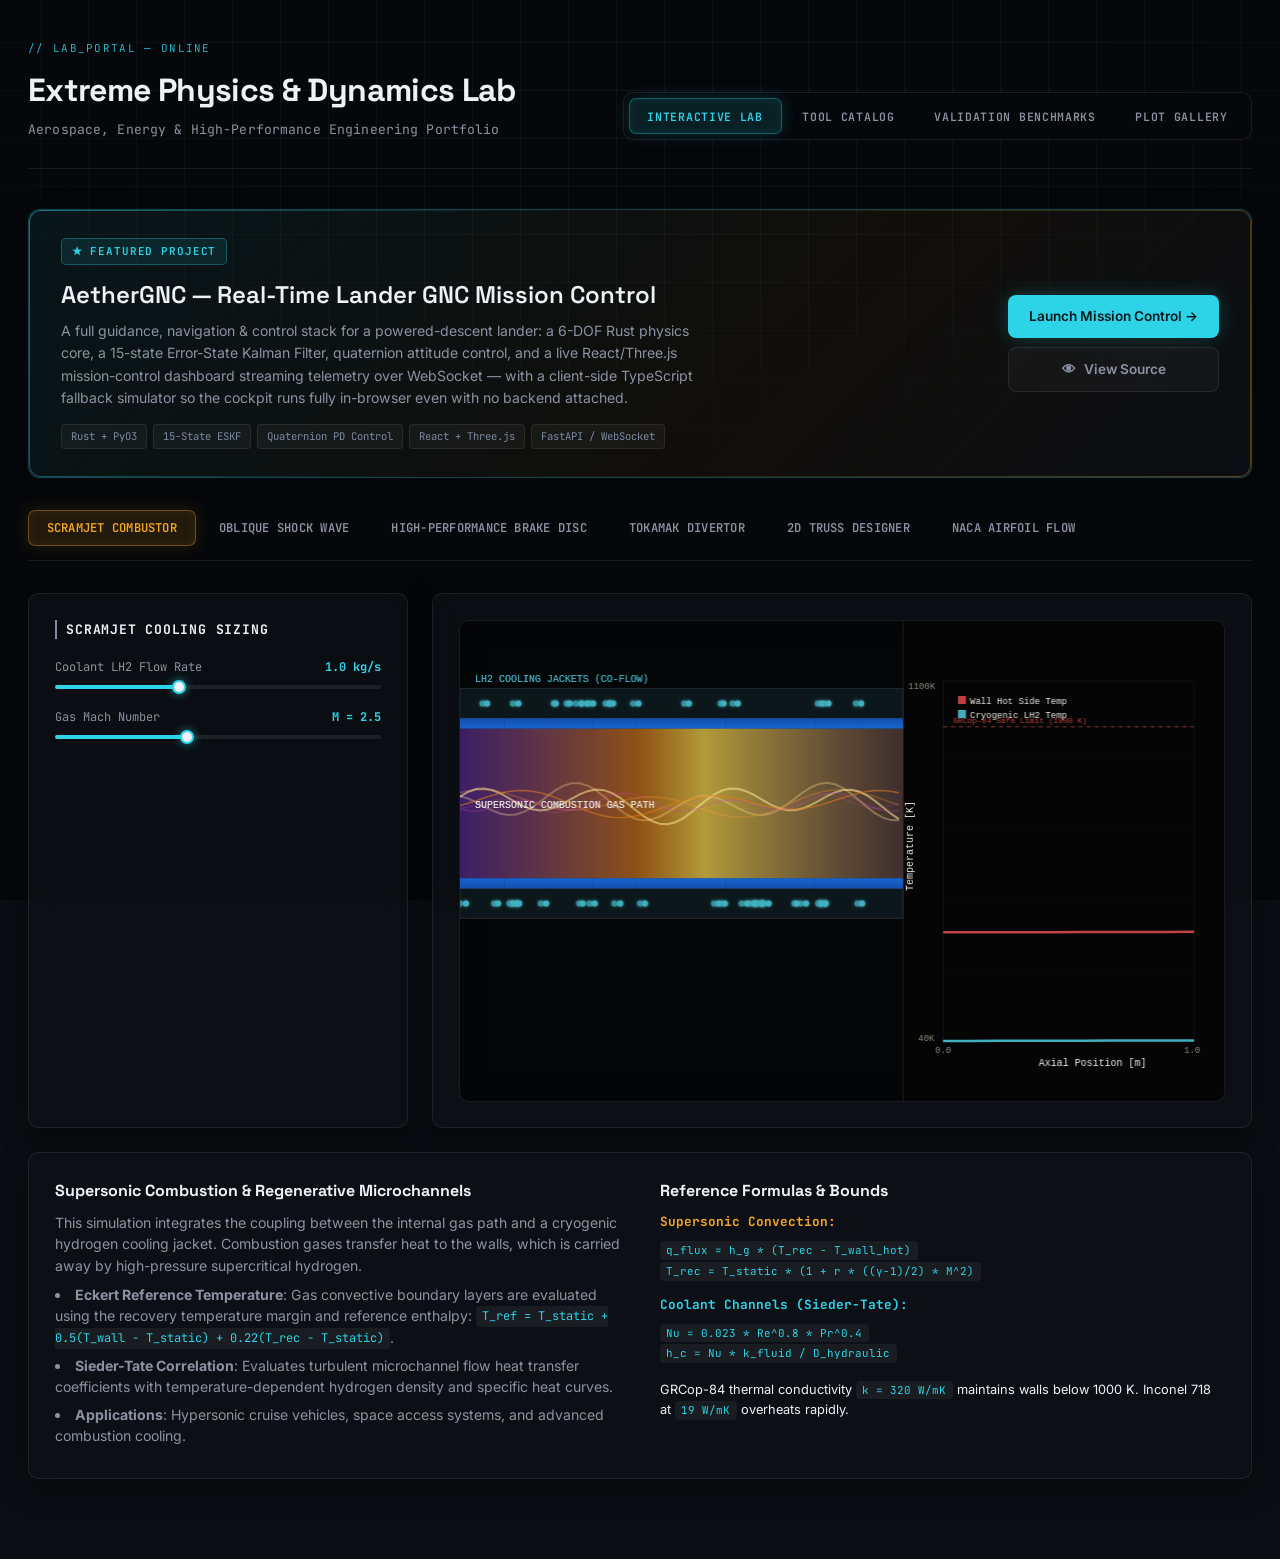
==== commit 92bed7f1: "Rewrite comments to a plainer, less formatted style Lowercase leads, sparse punctuation, informal Br" ====
--- a/index.html
+++ b/index.html
@@ -4,16 +4,15 @@
   <meta charset="UTF-8">
   <meta name="viewport" content="width=device-width, initial-scale=1.0">
   <title>Extreme Thermal & Mechanics — Web Portfolio & Lab Portal</title>
-  <link rel="icon" type="image/svg+xml" href="favicon.svg">
   <link rel="stylesheet" href="styles.css">
   <link rel="preconnect" href="https://fonts.googleapis.com">
   <link rel="preconnect" href="https://fonts.gstatic.com" crossorigin>
-  <link href="https://fonts.googleapis.com/css2?family=Space+Grotesk:wght@400;500;600;700&family=JetBrains+Mono:wght@400;500;600;700&display=swap" rel="stylesheet">
+  <link href="https://fonts.googleapis.com/css2?family=Inter:wght@400;500;600;700&family=Space+Grotesk:wght@500;600;700&family=JetBrains+Mono:wght@400;500;600;700&display=swap" rel="stylesheet">
 </head>
 <body>
   <div class="radial-glow-right"></div>
 
-  <!-- Header with Global Navigation -->
+  <!-- header with global navigation -->
   <header>
     <div class="header-container">
       <div>
@@ -30,7 +29,7 @@
     </div>
   </header>
 
-  <!-- Featured Project: AetherGNC -->
+  <!-- featured project: AetherGNC -->
   <div class="featured-project">
     <div class="featured-content">
       <span class="featured-badge">&#9733; Featured Project</span>
@@ -59,7 +58,7 @@
     </div>
   </div>
 
-  <!-- 1. INTERACTIVE LAB SECTION -->
+  <!-- interactive lab section -->
   <section id="sec-lab" class="portal-section">
     <nav class="tabs">
       <span class="tab-indicator" id="tabs-indicator"></span>
@@ -72,9 +71,8 @@
     </nav>
 
     <main class="dashboard-grid">
-      <!-- Controls (Left Column) -->
+      <!-- controls (left column) -->
       <div class="panel control-panel">
-        <!-- Scramjet Controls -->
         <div id="controls-scramjet" class="sim-controls">
           <h3>Scramjet Cooling Sizing</h3>
           
@@ -99,7 +97,6 @@
           </div>
         </div>
 
-        <!-- Oblique Shock Controls -->
         <div id="controls-shock" class="sim-controls" style="display: none;">
           <h3>Shock Wave Sizing</h3>
           
@@ -124,7 +121,6 @@
           </div>
         </div>
 
-        <!-- Brake Controls -->
         <div id="controls-brake" class="sim-controls" style="display: none;">
           <h3>Brake Disc Cycle</h3>
           
@@ -155,7 +151,6 @@
           </div>
         </div>
 
-        <!-- Tokamak Divertor Controls -->
         <div id="controls-divertor" class="sim-controls" style="display: none;">
           <h3>Divertor Heat Sizing</h3>
           
@@ -180,7 +175,6 @@
           </div>
         </div>
 
-        <!-- 2D Truss Controls -->
         <div id="controls-truss" class="sim-controls" style="display: none;">
           <h3>Truss Structural Sizing</h3>
           
@@ -210,7 +204,6 @@
           </div>
         </div>
 
-        <!-- NACA Airfoil Controls -->
         <div id="controls-airfoil" class="sim-controls" style="display: none;">
           <h3>NACA Airfoil Generator</h3>
           
@@ -248,18 +241,17 @@
         </div>
       </div>
 
-      <!-- Visual Canvas & Plot (Right Column) -->
+      <!-- visual canvas & plot (right column) -->
       <div class="panel simulation-panel">
         <div class="canvas-wrapper">
           <canvas id="simCanvas"></canvas>
         </div>
       </div>
 
-      <!-- Physics Info Panel (Footer Span) -->
+      <!-- physics info panel (footer span) -->
       <div class="panel info-panel">
         <div class="info-content">
           <div class="info-column" id="info-left">
-            <!-- Scramjet Info -->
             <div id="info-scramjet-content" class="info-text">
               <h4>Supersonic Combustion & Regenerative Microchannels</h4>
               <p>This simulation integrates the coupling between the internal gas path and a cryogenic hydrogen cooling jacket. Combustion gases transfer heat to the walls, which is carried away by high-pressure supercritical hydrogen.</p>
@@ -270,7 +262,6 @@
               </ul>
             </div>
 
-            <!-- Shock Info -->
             <div id="info-shock-content" class="info-text" style="display: none;">
               <h4>Oblique Shock Wave Deflection Sizing</h4>
               <p>Supersonic flow passing over a wedge creates an oblique compression wave. This simulation shows the relationship between wedge deflection angle <code>&theta;</code>, upstream Mach <code>M₁</code>, and shock angle <code>&beta;</code>.</p>
@@ -281,7 +272,6 @@
               </ul>
             </div>
 
-            <!-- Brake Info -->
             <div id="info-brake-content" class="info-text" style="display: none;">
               <h4>High-Performance Carbon-Carbon Brake Disc Thermal Transient</h4>
               <p>Carbon-carbon brake discs convert kinetic energy to heat. They must operate in a strict temperature window (300°C to 750°C) to prevent glazing (below 300°C) and rapid oxidation wear (above 750°C).</p>
@@ -292,7 +282,6 @@
               </ul>
             </div>
 
-            <!-- Divertor Info -->
             <div id="info-divertor-content" class="info-text" style="display: none;">
               <h4>Tokamak Fusion Divertor Monoblock Exhaust</h4>
               <p>Nuclear fusion divertor assemblies must withstand steady heat fluxes exceeding 10 MW/m². Liquid water flows inside CuCrZr copper tubes shielded by tungsten tiles.</p>
@@ -303,7 +292,6 @@
               </ul>
             </div>
 
-            <!-- Truss Info -->
             <div id="info-truss-content" class="info-text" style="display: none;">
               <h4>2D Finite Element Method (FEM) Truss Solver</h4>
               <p>Structural frame analyzer assembling the global stiffness matrix from element properties. Computes displacement vector, axial strains, and internal stresses under mechanical loads.</p>
@@ -314,7 +302,6 @@
               </ul>
             </div>
 
-            <!-- Airfoil Info -->
             <div id="info-airfoil-content" class="info-text" style="display: none;">
               <h4>NACA Airfoil Hess-Smith Panel Method Solver</h4>
               <p>Simulates 2D potential flow over NACA 4-digit airfoils. Renders stream velocity vectors, pressure coefficient profiles, and integrated lift curves.</p>
@@ -329,7 +316,7 @@
           <div class="info-column" id="info-right">
             <h4>Reference Formulas & Bounds</h4>
             <div id="equation-display">
-              <!-- Equations show dynamically -->
+              <!-- equations show dynamically -->
             </div>
           </div>
         </div>
@@ -337,7 +324,7 @@
     </main>
   </section>
 
-  <!-- 2. TOOL CATALOG SECTION -->
+  <!-- tool catalog section -->
   <section id="sec-catalog" class="portal-section" style="display: none;">
     <div class="panel">
       <h3>Extreme Thermal & Mechanics Tool Catalog</h3>
@@ -346,7 +333,6 @@
       </p>
       
       <div class="catalog-grid">
-        <!-- Card 1 -->
         <div class="catalog-card">
           <div class="card-header">
             <span class="card-title">sabre_precooler.py</span>
@@ -369,7 +355,6 @@
           </div>
         </div>
 
-        <!-- Card 2 -->
         <div class="catalog-card">
           <div class="card-header">
             <span class="card-title">trajectory_integrator.py</span>
@@ -392,7 +377,6 @@
           </div>
         </div>
 
-        <!-- Card 3 -->
         <div class="catalog-card">
           <div class="card-header">
             <span class="card-title">hypersonic_glide_aero.py</span>
@@ -415,7 +399,6 @@
           </div>
         </div>
 
-        <!-- Card 4 -->
         <div class="catalog-card">
           <div class="card-header">
             <span class="card-title">f1_brake_thermal.py</span>
@@ -438,7 +421,6 @@
           </div>
         </div>
 
-        <!-- Card 5 -->
         <div class="catalog-card">
           <div class="card-header">
             <span class="card-title">spacecraft_thermal.py</span>
@@ -461,7 +443,6 @@
           </div>
         </div>
 
-        <!-- Card 6 -->
         <div class="catalog-card">
           <div class="card-header">
             <span class="card-title">oblique_shock_benchmark.py</span>
@@ -484,7 +465,6 @@
           </div>
         </div>
 
-        <!-- Card 7 -->
         <div class="catalog-card">
           <div class="card-header">
             <span class="card-title">haps_thermal.py</span>
@@ -507,7 +487,6 @@
           </div>
         </div>
 
-        <!-- Card 8 -->
         <div class="catalog-card">
           <div class="card-header">
             <span class="card-title">cmc_thermal.py</span>
@@ -530,7 +509,6 @@
           </div>
         </div>
 
-        <!-- Card 9 -->
         <div class="catalog-card">
           <div class="card-header">
             <span class="card-title">divertor_thermal.py</span>
@@ -553,7 +531,6 @@
           </div>
         </div>
 
-        <!-- Card 10 -->
         <div class="catalog-card">
           <div class="card-header">
             <span class="card-title">lh2_propulsion_budget.py</span>
@@ -576,7 +553,6 @@
           </div>
         </div>
 
-        <!-- Card 11 -->
         <div class="catalog-card">
           <div class="card-header">
             <span class="card-title">aerospike_thermal.py</span>
@@ -599,7 +575,6 @@
           </div>
         </div>
 
-        <!-- Card 12 -->
         <div class="catalog-card">
           <div class="card-header">
             <span class="card-title">rdre_thermal.py</span>
@@ -622,7 +597,6 @@
           </div>
         </div>
 
-        <!-- Card 13 -->
         <div class="catalog-card">
           <div class="card-header">
             <span class="card-title">aero_benchmark.py</span>
@@ -645,7 +619,6 @@
           </div>
         </div>
 
-        <!-- Card 14 -->
         <div class="catalog-card">
           <div class="card-header">
             <span class="card-title">auv_thermal.py</span>
@@ -668,7 +641,6 @@
           </div>
         </div>
 
-        <!-- Card 15 -->
         <div class="catalog-card">
           <div class="card-header">
             <span class="card-title">scramjet_regenerative.py</span>
@@ -691,7 +663,6 @@
           </div>
         </div>
 
-        <!-- Card 16 -->
         <div class="catalog-card">
           <div class="card-header">
             <span class="card-title">spacecraft_adcs.py</span>
@@ -714,7 +685,6 @@
           </div>
         </div>
 
-        <!-- Card 17 -->
         <div class="catalog-card">
           <div class="card-header">
             <span class="card-title">truss_fem_solver.py</span>
@@ -737,7 +707,6 @@
           </div>
         </div>
 
-        <!-- Card 18 -->
         <div class="catalog-card">
           <div class="card-header">
             <span class="card-title">aerodynamic_panel_method.py</span>
@@ -763,10 +732,9 @@
     </div>
   </section>
 
-  <!-- 3. VALIDATION BENCHMARKS SECTION -->
+  <!-- validation benchmarks section -->
   <section id="sec-benchmarks" class="portal-section" style="display: none;">
     <div class="panel benchmark-container">
-      <!-- Benchmark 1 -->
       <div class="benchmark-section">
         <h3>Oblique Shock Solver vs NACA Report 1135</h3>
         <div class="benchmark-text">
@@ -816,7 +784,6 @@
         </table>
       </div>
 
-      <!-- Benchmark 2 -->
       <div class="benchmark-section">
         <h3>Stagnation Point Heating vs Apollo 11 Re-entry Telemetry</h3>
         <div class="benchmark-text">
@@ -880,7 +847,7 @@
     </div>
   </section>
 
-  <!-- 4. GENERATED PLOT GALLERY SECTION -->
+  <!-- generated plot gallery section -->
   <section id="sec-gallery" class="portal-section" style="display: none;">
     <div class="panel">
       <h3>Automated Physics Solver Plot Gallery</h3>
@@ -889,7 +856,6 @@
       </p>
 
       <div class="gallery-grid">
-        <!-- Card 1 -->
         <div class="gallery-card">
           <div class="gallery-img-container">
             <img src="sabre_precooler_analysis.png" alt="SABRE Precooler Analysis" class="gallery-img">
@@ -901,7 +867,6 @@
           </div>
         </div>
 
-        <!-- Card 2 -->
         <div class="gallery-card">
           <div class="gallery-img-container">
             <img src="ssto_trajectory.png" alt="SSTO Trajectory Analysis" class="gallery-img">
@@ -913,7 +878,6 @@
           </div>
         </div>
 
-        <!-- Card 3 -->
         <div class="gallery-card">
           <div class="gallery-img-container">
             <img src="hs1_trajectory.png" alt="Hypersonic Glide Trajectory" class="gallery-img">
@@ -925,7 +889,6 @@
           </div>
         </div>
 
-        <!-- Card 4 -->
         <div class="gallery-card">
           <div class="gallery-img-container">
             <img src="f1_comparison.png" alt="Motorsport Brake Comparison" class="gallery-img">
@@ -937,7 +900,6 @@
           </div>
         </div>
 
-        <!-- Card 5 -->
         <div class="gallery-card">
           <div class="gallery-img-container">
             <img src="spacecraft_microsat.png" alt="Satellite Orbital Thermal" class="gallery-img">
@@ -949,7 +911,6 @@
           </div>
         </div>
 
-        <!-- Card 6 -->
         <div class="gallery-card">
           <div class="gallery-img-container">
             <img src="oblique_shock_benchmark.png" alt="Oblique Shock Wave Solver" class="gallery-img">
@@ -961,7 +922,6 @@
           </div>
         </div>
 
-        <!-- Card 7 -->
         <div class="gallery-card">
           <div class="gallery-img-container">
             <img src="haps_thermal.png" alt="HAPS Solar Thermal" class="gallery-img">
@@ -973,7 +933,6 @@
           </div>
         </div>
 
-        <!-- Card 8 -->
         <div class="gallery-card">
           <div class="gallery-img-container">
             <img src="cmc_thermal.png" alt="Ceramic Matrix Composites Transient" class="gallery-img">
@@ -985,7 +944,6 @@
           </div>
         </div>
 
-        <!-- Card 9 -->
         <div class="gallery-card">
           <div class="gallery-img-container">
             <img src="divertor_thermal.png" alt="Fusion Tokamak Divertor" class="gallery-img">
@@ -997,7 +955,6 @@
           </div>
         </div>
 
-        <!-- Card 10 -->
         <div class="gallery-card">
           <div class="gallery-img-container">
             <img src="lh2_thermal_budget.png" alt="Liquid Hydrogen Range Sizing" class="gallery-img">
@@ -1009,7 +966,6 @@
           </div>
         </div>
 
-        <!-- Card 11 -->
         <div class="gallery-card">
           <div class="gallery-img-container">
             <img src="aerospike_thermal.png" alt="Linear Aerospike Rocket Engine" class="gallery-img">
@@ -1021,7 +977,6 @@
           </div>
         </div>
 
-        <!-- Card 12 -->
         <div class="gallery-card">
           <div class="gallery-img-container">
             <img src="rdre_thermal.png" alt="RDRE Transient Combustor" class="gallery-img">
@@ -1033,7 +988,6 @@
           </div>
         </div>
 
-        <!-- Card 13 -->
         <div class="gallery-card">
           <div class="gallery-img-container">
             <img src="validation_report.png" alt="Apollo 11 Validation Benchmark" class="gallery-img">
@@ -1045,7 +999,6 @@
           </div>
         </div>
 
-        <!-- Card 14 -->
         <div class="gallery-card">
           <div class="gallery-img-container">
             <img src="auv_thermal.png" alt="Subsea AUV Pressure Pod" class="gallery-img">
@@ -1057,7 +1010,6 @@
           </div>
         </div>
 
-        <!-- Card 15 -->
         <div class="gallery-card">
           <div class="gallery-img-container">
             <img src="scramjet_regenerative.png" alt="Scramjet Regenerative Jacket" class="gallery-img">
@@ -1069,7 +1021,6 @@
           </div>
         </div>
 
-        <!-- Card 16 -->
         <div class="gallery-card">
           <div class="gallery-img-container">
             <img src="adcs_detumble.png" alt="Satellite ADCS Quaternions" class="gallery-img">
@@ -1081,7 +1032,6 @@
           </div>
         </div>
 
-        <!-- Card 17 -->
         <div class="gallery-card">
           <div class="gallery-img-container">
             <img src="truss_stress.png" alt="FEM 2D Structural Truss" class="gallery-img">
@@ -1093,7 +1043,6 @@
           </div>
         </div>
 
-        <!-- Card 18 -->
         <div class="gallery-card">
           <div class="gallery-img-container">
             <img src="airfoil_flow.png" alt="Hess-Smith Potential Flow streamlines" class="gallery-img">
@@ -1109,7 +1058,7 @@
     </div>
   </section>
 
-  <!-- Lightbox Modal -->
+  <!-- lightbox modal -->
   <div id="lightbox" class="lightbox-modal">
     <span class="lightbox-close">&times;</span>
     <div class="lightbox-stage" id="lightbox-stage">
--- a/styles.css
+++ b/styles.css
@@ -1,51 +1,51 @@
 /*
-  Extreme Physics & Dynamics Lab — Engineering Workspace Stylesheet
-  Design system: off-white blueprint / editorial. One structural accent
-  (blueprint blue), flat surfaces, sharp 1px borders, no blur or glow.
+  extreme physics & dynamics lab — engineering workspace stylesheet
+  design system: matte obsidian industrial theme, monospace telemetry,
+  status-driven accent colours (cyan = nominal, amber = limit, crimson = critical)
 */
 
 :root {
-  /* Surfaces */
-  --bg: #FAFAFA;
-  --bg-raised: #FFFFFF;
-  --bg-inset: #F1F2F4;
-  --surface: #F1F2F4;
-  --surface-hover: #E9EBEE;
-  --card-bg: #FFFFFF;
-
-  /* Lines */
-  --grid-line: rgba(13, 71, 161, 0.06);
-  --border-color: #E2E4E8;
-  --border-soft: #EAECEF;
-  --border-strong: #C7CBD1;
-
-  /* Text */
-  --text-primary: #1A1A1A;
-  --text-secondary: #63676E;
-  --text-tertiary: #8B8F97;
-
-  /* Structural accent (decorative, non-status) */
-  --accent: #0D47A1;
-  --accent-dim: #EBF1FA;
-
-  /* Status colors — meaningful only */
-  --status-cyan: #0D47A1;
-  --status-cyan-dim: #EBF1FA;
-  --status-amber: #B15C00;
-  --status-amber-dim: #FBF0E4;
-  --status-crimson: #B3261E;
-  --status-crimson-dim: #FBEAE9;
-
-  --font-display: 'Space Grotesk', 'Segoe UI', sans-serif;
-  --font-sans: 'Space Grotesk', 'Segoe UI', sans-serif;
+  /* surfaces */
+  --bg: #0a0d12;
+  --bg-raised: #10141b;
+  --bg-inset: #05070a;
+  --surface: rgba(255, 255, 255, 0.035);
+  --surface-hover: rgba(255, 255, 255, 0.06);
+  --card-bg: rgba(16, 20, 27, 0.55);
+
+  /* lines */
+  --grid-line: rgba(255, 255, 255, 0.045);
+  --border-color: rgba(255, 255, 255, 0.08);
+  --border-soft: rgba(255, 255, 255, 0.05);
+  --border-strong: rgba(255, 255, 255, 0.18);
+
+  /* text */
+  --text-primary: #eef1f6;
+  --text-secondary: #8b93a3;
+  --text-tertiary: #4f5766;
+
+  /* structural accent (decorative, non-status) */
+  --accent: #7c8aa5;
+  --accent-dim: rgba(124, 138, 165, 0.14);
+
+  /* status colours — meaningful only */
+  --status-cyan: #2dd4e8;
+  --status-cyan-dim: rgba(45, 212, 232, 0.12);
+  --status-amber: #f5a524;
+  --status-amber-dim: rgba(245, 165, 36, 0.12);
+  --status-crimson: #ff3b56;
+  --status-crimson-dim: rgba(255, 59, 86, 0.12);
+
+  --font-display: 'Space Grotesk', 'Inter', sans-serif;
+  --font-sans: 'Inter', 'Segoe UI', sans-serif;
   --font-mono: 'JetBrains Mono', 'Fira Code', 'Space Mono', monospace;
 
-  /* Back-compat aliases: sims.js injects inline styles referencing these */
+  /* back-compat aliases: sims.js injects inline styles referencing these */
   --accent-gold: var(--status-amber);
   --accent-cyan: var(--status-cyan);
 
-  --radius: 2px;
   --ease: cubic-bezier(0.16, 1, 0.3, 1);
+  --ease-spring: cubic-bezier(0.34, 1.56, 0.64, 1);
 }
 
 * {
@@ -62,11 +62,11 @@
 ::-webkit-scrollbar { width: 10px; height: 10px; }
 ::-webkit-scrollbar-track { background: var(--bg-inset); }
 ::-webkit-scrollbar-thumb {
-  background: var(--border-strong);
+  background: var(--surface-hover);
   border-radius: 6px;
   border: 2px solid var(--bg-inset);
 }
-::-webkit-scrollbar-thumb:hover { background: var(--accent); }
+::-webkit-scrollbar-thumb:hover { background: var(--accent-dim); }
 
 html { scroll-behavior: smooth; }
 
@@ -83,7 +83,7 @@
   -webkit-font-smoothing: antialiased;
 }
 
-/* Faint drafting-paper grid — the "blueprint" backdrop */
+/* precision grid overlay — the "engineering paper" backdrop */
 body::before {
   content: "";
   position: fixed;
@@ -95,13 +95,15 @@
   background-position: center;
   z-index: -2;
   pointer-events: none;
+  -webkit-mask-image: radial-gradient(ellipse 80% 60% at 50% 0%, #000 40%, transparent 90%);
+  mask-image: radial-gradient(ellipse 80% 60% at 50% 0%, #000 40%, transparent 90%);
 }
 
 body::after {
   content: "";
   position: fixed;
   inset: 0;
-  background: var(--bg);
+  background: var(--bg-inset);
   z-index: -3;
 }
 
@@ -109,14 +111,12 @@
   display: none;
 }
 
-/* ---------------------------------------------------------------- */
-/* Header                                                            */
-/* ---------------------------------------------------------------- */
+/* header */
 
 header {
   max-width: 1440px;
   margin: 0 auto 2.5rem auto;
-  border-bottom: 1px solid var(--border-strong);
+  border-bottom: 1px solid var(--border-color);
   padding-bottom: 1.75rem;
 }
 
@@ -129,13 +129,14 @@
 }
 
 .header-container > div:first-child::before {
-  content: "LAB PORTAL — ONLINE";
+  content: "// LAB_PORTAL — ONLINE";
   display: block;
   font-family: var(--font-mono);
   font-size: 0.68rem;
-  color: var(--accent);
+  color: var(--status-cyan);
   letter-spacing: 0.12em;
   margin-bottom: 0.6rem;
+  opacity: 0.85;
 }
 
 h1 {
@@ -143,7 +144,6 @@
   font-size: 2rem;
   font-weight: 700;
   letter-spacing: -0.02em;
-  line-height: 1.1;
   color: var(--text-primary);
 }
 
@@ -156,29 +156,33 @@
 }
 
 .subtitle span {
-  color: var(--accent);
-}
-
-/* Global nav — sliding indicator, flat */
+  color: var(--status-cyan);
+}
+
+/* global nav — sliding pill indicator */
 .global-nav {
   position: relative;
   display: flex;
   gap: 0.15rem;
-  background: var(--bg-raised);
-  padding: 0.25rem;
-  border: 1px solid var(--border-strong);
+  background: var(--bg-inset);
+  padding: 0.3rem;
+  border: 1px solid var(--border-color);
+  border-radius: 10px;
+  backdrop-filter: blur(10px);
 }
 
 .nav-indicator,
 .tab-indicator {
   position: absolute;
-  top: 0.25rem;
+  top: 0.3rem;
   left: 0;
-  height: calc(100% - 0.5rem);
+  height: calc(100% - 0.6rem);
   width: 0;
-  background: var(--accent);
-  border-radius: 0;
-  transition: transform 0.3s var(--ease), width 0.3s var(--ease);
+  background: var(--status-cyan-dim);
+  border: 1px solid rgba(45, 212, 232, 0.35);
+  box-shadow: 0 0 18px rgba(45, 212, 232, 0.18), inset 0 0 12px rgba(45, 212, 232, 0.08);
+  border-radius: 7px;
+  transition: transform 0.4s var(--ease), width 0.4s var(--ease);
   pointer-events: none;
   z-index: 0;
 }
@@ -187,66 +191,69 @@
   position: relative;
   z-index: 1;
   background: none;
-  border: none;
+  border: 1px solid transparent;
   color: var(--text-secondary);
   font-family: var(--font-mono);
   font-size: 0.72rem;
   font-weight: 600;
   padding: 0.6rem 1.1rem;
   cursor: pointer;
-  transition: color 0.15s var(--ease);
+  border-radius: 6px;
+  transition: color 0.2s var(--ease);
   text-transform: uppercase;
   letter-spacing: 0.06em;
 }
 
 .nav-btn:hover { color: var(--text-primary); }
-.nav-btn.active { color: #FFFFFF; }
-
-/* Tabs — sliding underline indicator */
+.nav-btn.active { color: var(--status-cyan); }
+
+/* tabs — sliding pill indicator (amber, denotes tool selection) */
 .tabs {
   position: relative;
   display: flex;
   flex-wrap: wrap;
   gap: 0.3rem;
   margin-bottom: 2rem;
-  border-bottom: 1px solid var(--border-strong);
-  padding-bottom: 0;
+  border-bottom: 1px solid var(--border-color);
+  padding-bottom: 0.9rem;
 }
 
 .tab-indicator {
-  top: auto;
-  bottom: -1px;
-  height: 2px;
-  display: none; /* enabled via JS once measured to avoid flash-of-full-width */
-  background: var(--accent);
+  top: 0;
+  bottom: 0.9rem;
+  height: auto;
+  display: none; /* enabled via JS once measured, avoids flash-of-full-width */
+  background: var(--status-amber-dim);
+  border-color: rgba(245, 165, 36, 0.35);
+  box-shadow: 0 0 18px rgba(245, 165, 36, 0.15), inset 0 0 12px rgba(245, 165, 36, 0.08);
 }
 
 .tab-btn {
   position: relative;
   z-index: 1;
   background: none;
-  border: none;
+  border: 1px solid transparent;
   color: var(--text-secondary);
   font-family: var(--font-mono);
   font-size: 0.76rem;
   font-weight: 600;
-  padding: 0.7rem 1.1rem;
+  padding: 0.55rem 1.1rem;
   cursor: pointer;
-  transition: color 0.15s var(--ease);
+  border-radius: 6px;
+  transition: color 0.2s var(--ease);
+  text-transform: uppercase;
   letter-spacing: 0.02em;
 }
 
 .tab-btn:hover { color: var(--text-primary); }
-.tab-btn.active { color: var(--accent); }
-
-/* ---------------------------------------------------------------- */
-/* Layout                                                             */
-/* ---------------------------------------------------------------- */
+.tab-btn.active { color: var(--status-amber); }
+
+/* layout */
 
 .portal-section {
   max-width: 1440px;
   margin: 0 auto;
-  animation: fadeIn 0.3s var(--ease);
+  animation: fadeIn 0.35s var(--ease);
 }
 
 .dashboard-grid {
@@ -255,35 +262,41 @@
   gap: 1.5rem;
 }
 
-.sim-controls { animation: fadeIn 0.25s ease-out; }
+.sim-controls { animation: fadeIn 0.3s ease-out; }
 
 @keyframes fadeIn {
   from { opacity: 0; transform: translateY(6px); }
   to { opacity: 1; transform: translateY(0); }
 }
 
-/* Scroll-triggered entrance — applied by JS via IntersectionObserver */
+@keyframes fadeInUp {
+  from { opacity: 0; transform: translateY(16px); }
+  to { opacity: 1; transform: translateY(0); }
+}
+
+/* scroll-triggered entrance — applied by JS via IntersectionObserver */
 [data-reveal] {
   opacity: 0;
-  transform: translateY(12px);
-  transition: opacity 0.5s var(--ease), transform 0.5s var(--ease);
-  transition-delay: calc(var(--reveal-i, 0) * 35ms);
+  transform: translateY(16px);
+  transition: opacity 0.6s var(--ease), transform 0.6s var(--ease);
+  transition-delay: calc(var(--reveal-i, 0) * 45ms);
 }
 [data-reveal].in-view {
   opacity: 1;
   transform: translateY(0);
 }
 
-/* ---------------------------------------------------------------- */
-/* Panels                                                             */
-/* ---------------------------------------------------------------- */
+/* panels */
 
 .panel {
   position: relative;
   background: var(--card-bg);
   border: 1px solid var(--border-color);
-  border-radius: var(--radius);
+  border-radius: 10px;
   padding: 1.6rem;
+  backdrop-filter: blur(14px);
+  -webkit-backdrop-filter: blur(14px);
+  box-shadow: 0 8px 30px 0 rgba(0, 0, 0, 0.45);
 }
 
 .control-panel,
@@ -294,21 +307,18 @@
 }
 
 h3 {
-  font-family: var(--font-display);
-  font-size: 0.92rem;
+  font-family: var(--font-mono);
+  font-size: 0.82rem;
   font-weight: 700;
   text-transform: uppercase;
   color: var(--text-primary);
-  border-left: 3px solid var(--accent);
+  border-left: 2px solid var(--accent);
   padding-left: 0.6rem;
   margin-bottom: 1.2rem;
-  letter-spacing: 0.03em;
-  line-height: 1.2;
-}
-
-/* ---------------------------------------------------------------- */
-/* Controls                                                           */
-/* ---------------------------------------------------------------- */
+  letter-spacing: 0.06em;
+}
+
+/* controls */
 
 .control-group {
   display: flex;
@@ -325,123 +335,132 @@
 }
 
 .control-value {
-  color: var(--accent);
+  color: var(--status-cyan);
   font-weight: 700;
   font-variant-numeric: tabular-nums;
-  transition: color 0.2s var(--ease);
+  transition: text-shadow 0.3s var(--ease);
 }
 
 .control-value.flash {
-  color: var(--text-primary);
+  text-shadow: 0 0 10px rgba(45, 212, 232, 0.7);
 }
 
 input[type="range"] {
   -webkit-appearance: none;
   appearance: none;
   width: 100%;
-  height: 2px;
-  border-radius: 0;
+  height: 4px;
+  border-radius: 3px;
   outline: none;
   cursor: pointer;
   background: linear-gradient(to right,
-    var(--accent) 0%, var(--accent) var(--fill, 50%),
-    var(--border-strong) var(--fill, 50%), var(--border-strong) 100%);
+    var(--status-cyan) 0%, var(--status-cyan) var(--fill, 50%),
+    rgba(255, 255, 255, 0.08) var(--fill, 50%), rgba(255, 255, 255, 0.08) 100%);
 }
 
 input[type="range"]::-webkit-slider-thumb {
   -webkit-appearance: none;
-  width: 12px;
-  height: 12px;
+  width: 14px;
+  height: 14px;
   border-radius: 50%;
-  background: var(--accent);
-  border: none;
+  background: var(--text-primary);
+  border: 2px solid var(--status-cyan);
+  box-shadow: 0 0 10px rgba(45, 212, 232, 0.6);
   cursor: pointer;
-  transition: transform 0.15s var(--ease);
+  transition: transform 0.2s var(--ease-spring), box-shadow 0.2s var(--ease);
 }
 
 input[type="range"]::-webkit-slider-thumb:hover,
 input[type="range"]::-webkit-slider-thumb:active {
-  transform: scale(1.25);
+  transform: scale(1.35);
+  box-shadow: 0 0 16px rgba(45, 212, 232, 0.9);
 }
 
 input[type="range"]::-moz-range-track {
-  height: 2px;
-  border-radius: 0;
-  background: var(--border-strong);
+  height: 4px;
+  border-radius: 3px;
+  background: rgba(255, 255, 255, 0.08);
 }
 
 input[type="range"]::-moz-range-progress {
-  height: 2px;
-  border-radius: 0;
-  background: var(--accent);
+  height: 4px;
+  border-radius: 3px;
+  background: var(--status-cyan);
 }
 
 input[type="range"]::-moz-range-thumb {
-  width: 12px;
-  height: 12px;
-  border: none;
+  width: 14px;
+  height: 14px;
+  border: 2px solid var(--status-cyan);
   border-radius: 50%;
-  background: var(--accent);
+  background: var(--text-primary);
+  box-shadow: 0 0 10px rgba(45, 212, 232, 0.6);
   cursor: pointer;
-  transition: transform 0.15s var(--ease);
-}
-
-input[type="range"]::-moz-range-thumb:hover { transform: scale(1.25); }
+  transition: transform 0.2s var(--ease-spring);
+}
+
+input[type="range"]::-moz-range-thumb:hover { transform: scale(1.35); }
 
 .btn {
-  background: var(--text-primary);
-  border: 1px solid var(--text-primary);
-  color: #FFFFFF;
+  background: transparent;
+  border: 1px solid var(--accent);
+  color: var(--text-primary);
   font-family: var(--font-mono);
   font-size: 0.78rem;
   padding: 0.75rem 1.4rem;
   cursor: pointer;
-  border-radius: var(--radius);
+  border-radius: 6px;
   text-transform: uppercase;
   font-weight: 700;
   letter-spacing: 0.06em;
-  transition: background-color 0.15s var(--ease), border-color 0.15s var(--ease);
+  transition: all 0.2s var(--ease);
   width: 100%;
 }
 
 .btn:hover {
-  background: var(--accent);
-  border-color: var(--accent);
-}
-
-.btn:active { transform: translateY(1px); }
+  background: var(--accent-dim);
+  border-color: var(--status-cyan);
+  color: var(--status-cyan);
+  box-shadow: 0 0 20px rgba(45, 212, 232, 0.15);
+}
+
+.btn:active { transform: scale(0.98); }
 
 .select-custom {
-  background: var(--bg-raised);
-  color: var(--text-primary);
-  border: 1px solid var(--border-strong);
+  background: var(--bg-inset);
+  color: var(--text-primary);
+  border: 1px solid var(--border-color);
   padding: 0.6rem 0.8rem;
-  border-radius: var(--radius);
+  border-radius: 6px;
   font-family: var(--font-mono);
   font-size: 0.78rem;
   outline: none;
   width: 100%;
   cursor: pointer;
-  transition: border-color 0.15s var(--ease);
-}
-
-.select-custom:hover { border-color: var(--accent); }
-.select-custom:focus { border-color: var(--accent); }
-
-/* Canvas — instrument-panel treatment, deliberately dark to read as a
-   scope/display embedded in the light page */
+  transition: all 0.2s var(--ease);
+}
+
+.select-custom:hover { border-color: var(--border-strong); }
+.select-custom:focus {
+  border-color: var(--status-cyan);
+  box-shadow: 0 0 12px rgba(45, 212, 232, 0.15);
+}
+
+/* canvas */
 .canvas-wrapper {
   position: relative;
   width: 100%;
   border: 1px solid var(--border-color);
-  background-color: #151920;
-  border-radius: var(--radius);
+  background-color: var(--bg-inset);
+  border-radius: 10px;
   overflow: hidden;
-  transition: border-color 0.2s var(--ease);
+  box-shadow: inset 0 0 24px rgba(0, 0, 0, 0.7);
+  transition: border-color 0.3s var(--ease), box-shadow 0.3s var(--ease);
 }
 
 .canvas-wrapper:hover {
-  border-color: var(--border-strong);
+  border-color: rgba(45, 212, 232, 0.3);
+  box-shadow: inset 0 0 24px rgba(0, 0, 0, 0.7), 0 4px 32px rgba(45, 212, 232, 0.08);
 }
 
 canvas {
@@ -450,32 +469,59 @@
   height: 480px;
 }
 
-/* ---------------------------------------------------------------- */
-/* Telemetry status blocks (warnings) — flat key-value bar, not a pill */
-/* ---------------------------------------------------------------- */
+/* telemetry status badges (warnings) */
 
 .warning-box {
   position: relative;
   background: var(--status-crimson-dim);
-  border: 1px solid var(--status-crimson);
-  border-left-width: 3px;
-  color: var(--status-crimson);
+  border: 1px solid rgba(255, 59, 86, 0.4);
+  color: #ffb3bf;
   font-family: var(--font-mono);
   font-size: 0.72rem;
   font-weight: 600;
-  letter-spacing: 0.01em;
-  padding: 0.75rem 0.9rem;
-  border-radius: var(--radius);
+  letter-spacing: 0.02em;
+  padding: 0.75rem 0.9rem 0.75rem 2.1rem;
+  border-radius: 999px;
   text-transform: uppercase;
+  animation: pulse-crimson 1.8s infinite ease-in-out;
+}
+
+.warning-box::before {
+  content: "";
+  position: absolute;
+  left: 0.9rem;
+  top: 50%;
+  transform: translateY(-50%);
+  width: 7px;
+  height: 7px;
+  border-radius: 50%;
+  background: var(--status-crimson);
+  box-shadow: 0 0 8px rgba(255, 59, 86, 0.9);
 }
 
 .warning-box.amber {
   background: var(--status-amber-dim);
-  border-color: var(--status-amber);
-  color: var(--status-amber);
-}
-
-/* Info panel */
+  border-color: rgba(245, 165, 36, 0.4);
+  color: #ffd899;
+  animation-name: pulse-amber;
+}
+
+.warning-box.amber::before {
+  background: var(--status-amber);
+  box-shadow: 0 0 8px rgba(245, 165, 36, 0.9);
+}
+
+@keyframes pulse-crimson {
+  0%, 100% { box-shadow: 0 0 0 0 rgba(255, 59, 86, 0.25); }
+  50% { box-shadow: 0 0 0 5px rgba(255, 59, 86, 0); }
+}
+
+@keyframes pulse-amber {
+  0%, 100% { box-shadow: 0 0 0 0 rgba(245, 165, 36, 0.25); }
+  50% { box-shadow: 0 0 0 5px rgba(245, 165, 36, 0); }
+}
+
+/* info panel */
 .info-panel {
   grid-column: 1 / -1;
   font-size: 0.88rem;
@@ -505,32 +551,56 @@
 
 code {
   font-family: var(--font-mono);
-  background: var(--bg-inset);
+  background: rgba(255, 255, 255, 0.05);
   padding: 0.15rem 0.4rem;
-  border-radius: var(--radius);
-  color: var(--accent);
+  border-radius: 4px;
+  color: var(--status-cyan);
   font-size: 0.85em;
 }
 
-/* ---------------------------------------------------------------- */
-/* Tool Catalog — terminal-styled component cards                     */
-/* ---------------------------------------------------------------- */
+/* cursor-tracking glow — shared by interactive card surfaces */
+
+.catalog-card,
+.gallery-card {
+  --mx: 50%;
+  --my: 50%;
+}
+
+.catalog-card::before,
+.gallery-card::before {
+  content: "";
+  position: absolute;
+  inset: 0;
+  border-radius: inherit;
+  background: radial-gradient(320px circle at var(--mx) var(--my), rgba(45, 212, 232, 0.09), transparent 70%);
+  opacity: 0;
+  transition: opacity 0.3s var(--ease);
+  pointer-events: none;
+  z-index: 0;
+}
+
+.catalog-card:hover::before,
+.gallery-card:hover::before { opacity: 1; }
+
+/* tool catalog — terminal component cards */
 
 .catalog-grid {
   display: grid;
   grid-template-columns: repeat(auto-fill, minmax(330px, 1fr));
-  gap: 1px;
+  gap: 1.25rem;
   margin-top: 1rem;
-  background: var(--border-color);
+}
+
+.catalog-card {
+  position: relative;
+  background: var(--card-bg);
   border: 1px solid var(--border-color);
-}
-
-.catalog-card {
-  position: relative;
-  background: var(--card-bg);
-  border-radius: 0;
+  border-radius: 10px;
   padding: 0;
-  transition: background-color 0.15s var(--ease);
+  backdrop-filter: blur(14px);
+  -webkit-backdrop-filter: blur(14px);
+  box-shadow: 0 4px 16px 0 rgba(0, 0, 0, 0.25);
+  transition: transform 0.3s var(--ease), border-color 0.3s var(--ease), box-shadow 0.3s var(--ease);
   display: flex;
   flex-direction: column;
   justify-content: space-between;
@@ -538,37 +608,39 @@
 }
 
 .catalog-card:hover {
-  background: var(--bg-inset);
-}
-
-/* Terminal window title bar */
+  transform: translateY(-3px);
+  border-color: rgba(45, 212, 232, 0.35);
+  box-shadow: 0 14px 28px rgba(0, 0, 0, 0.35), 0 0 0 1px rgba(45, 212, 232, 0.08);
+}
+
+/* terminal window title bar */
 .term-bar {
   display: flex;
   align-items: center;
   gap: 0.4rem;
-  padding: 0.6rem 1rem;
-  background: var(--bg-inset);
-  border-bottom: 1px solid var(--border-color);
+  padding: 0.65rem 1rem;
+  background: rgba(255, 255, 255, 0.02);
+  border-bottom: 1px solid var(--border-soft);
   position: relative;
   z-index: 1;
 }
 
 .term-dot {
-  width: 7px;
-  height: 7px;
+  width: 8px;
+  height: 8px;
   border-radius: 50%;
-  background: var(--border-strong);
-}
-.term-dot:nth-child(1) { background: var(--status-crimson); opacity: 0.6; }
-.term-dot:nth-child(2) { background: var(--status-amber); opacity: 0.6; }
-.term-dot:nth-child(3) { background: #1B5E20; opacity: 0.5; }
+  background: var(--status-crimson);
+  opacity: 0.55;
+}
+.term-dot:nth-child(2) { background: var(--status-amber); }
+.term-dot:nth-child(3) { background: #34d399; }
 
 .term-bar .term-path {
   margin-left: 0.5rem;
   font-family: var(--font-mono);
   font-size: 0.68rem;
   color: var(--text-tertiary);
-  letter-spacing: 0.01em;
+  letter-spacing: 0.02em;
 }
 
 .catalog-card > .card-body {
@@ -598,14 +670,14 @@
 .card-badge {
   font-family: var(--font-mono);
   font-size: 0.65rem;
-  padding: 0.22rem 0.5rem;
-  border-radius: var(--radius);
-  background: var(--accent-dim);
+  padding: 0.25rem 0.55rem;
+  border-radius: 4px;
+  background: var(--surface);
   color: var(--accent);
-  border: 1px solid var(--accent);
+  border: 1px solid var(--border-color);
   white-space: nowrap;
   text-transform: uppercase;
-  letter-spacing: 0.03em;
+  letter-spacing: 0.04em;
 }
 
 .card-description {
@@ -616,7 +688,7 @@
   flex-grow: 1;
 }
 
-/* Equation tag chips (built from the Physics meta-row by JS) */
+/* equation tag chips (built from the Physics meta-row by JS) */
 .eq-tags {
   display: flex;
   flex-wrap: wrap;
@@ -626,18 +698,18 @@
 .eq-tag {
   font-family: var(--font-mono);
   font-size: 0.66rem;
-  padding: 0.2rem 0.5rem;
-  border-radius: var(--radius);
-  background: var(--bg-inset);
-  color: var(--text-secondary);
-  border: 1px solid var(--border-color);
+  padding: 0.22rem 0.5rem;
+  border-radius: 4px;
+  background: rgba(45, 212, 232, 0.06);
+  color: var(--status-cyan);
+  border: 1px solid rgba(45, 212, 232, 0.18);
   white-space: nowrap;
 }
 
 .card-meta {
   font-family: var(--font-mono);
   font-size: 0.74rem;
-  border-top: 1px solid var(--border-color);
+  border-top: 1px solid var(--border-soft);
   padding-top: 0.9rem;
   display: flex;
   flex-direction: column;
@@ -648,7 +720,7 @@
 .meta-label { color: var(--text-tertiary); }
 .meta-value { color: var(--text-secondary); text-align: right; }
 
-/* Terminal CLI snippet (built by JS from the CLI Run meta-row) */
+/* terminal CLI snippet (built by JS from the CLI Run meta-row) */
 .terminal-snippet {
   display: flex;
   align-items: center;
@@ -656,8 +728,8 @@
   gap: 0.6rem;
   margin-top: 0.9rem;
   background: var(--bg-inset);
-  border: 1px solid var(--border-color);
-  border-radius: var(--radius);
+  border: 1px solid var(--border-soft);
+  border-radius: 6px;
   padding: 0.55rem 0.6rem 0.55rem 0.8rem;
 }
 
@@ -671,61 +743,62 @@
 }
 .terminal-snippet .prompt-line::-webkit-scrollbar { display: none; }
 
-.terminal-snippet .prompt-line .prompt-sym { color: var(--accent); margin-right: 0.45rem; }
+.terminal-snippet .prompt-line .prompt-sym { color: var(--status-cyan); margin-right: 0.45rem; }
 .terminal-snippet .prompt-line .prompt-cmd { color: var(--text-primary); }
 
 .copy-btn {
   flex-shrink: 0;
-  width: 24px;
-  height: 24px;
+  width: 26px;
+  height: 26px;
   display: inline-flex;
   align-items: center;
   justify-content: center;
-  border-radius: var(--radius);
-  border: 1px solid var(--border-strong);
-  background: var(--bg-raised);
+  border-radius: 5px;
+  border: 1px solid transparent;
+  background: transparent;
   color: var(--text-tertiary);
   cursor: pointer;
   font-size: 0.75rem;
-  transition: border-color 0.15s var(--ease), color 0.15s var(--ease);
+  transition: all 0.2s var(--ease);
 }
 
 .copy-btn:hover {
-  color: var(--accent);
-  border-color: var(--accent);
+  color: var(--status-cyan);
+  background: rgba(45, 212, 232, 0.08);
+  border-color: rgba(45, 212, 232, 0.25);
 }
 
 .copy-btn.copied {
-  color: #1B5E20;
-  border-color: #1B5E20;
-  background: #EAF3EA;
-}
-
-/* Icon-only low-profile action buttons */
+  color: #34d399;
+  border-color: rgba(52, 211, 153, 0.3);
+  background: rgba(52, 211, 153, 0.08);
+}
+
+/* icon-only low-profile action buttons */
 .card-actions {
   display: flex;
   justify-content: flex-end;
   gap: 0.4rem;
   margin-top: 1rem;
   padding-top: 1rem;
-  border-top: 1px solid var(--border-color);
+  border-top: 1px solid var(--border-soft);
   position: relative;
   z-index: 1;
 }
 
 .card-action-btn {
-  width: 30px;
-  height: 30px;
+  width: 32px;
+  height: 32px;
   display: inline-flex;
   justify-content: center;
   align-items: center;
   text-decoration: none;
-  border-radius: var(--radius);
-  border: 1px solid var(--border-strong);
-  background: var(--bg-raised);
+  border-radius: 6px;
+  border: 1px solid var(--border-color);
+  background: var(--surface);
   color: var(--text-tertiary);
   cursor: pointer;
-  transition: border-color 0.15s var(--ease), color 0.15s var(--ease), background-color 0.15s var(--ease);
+  transition: all 0.2s var(--ease);
 }
 
 .sr-only {
@@ -741,22 +814,21 @@
 }
 
 .card-action-btn.primary:hover {
-  color: var(--accent);
-  border-color: var(--accent);
-  background: var(--accent-dim);
+  color: var(--status-cyan);
+  border-color: rgba(45, 212, 232, 0.35);
+  background: rgba(45, 212, 232, 0.08);
+  box-shadow: 0 0 12px rgba(45, 212, 232, 0.2);
 }
 
 .card-action-btn.secondary:hover {
   color: var(--text-primary);
-  border-color: var(--text-primary);
+  border-color: var(--border-strong);
   background: var(--surface-hover);
 }
 
 .card-action-btn .icon { font-size: 0.9rem; line-height: 1; }
 
-/* ---------------------------------------------------------------- */
-/* Benchmark tables                                                   */
-/* ---------------------------------------------------------------- */
+/* benchmark tables */
 
 .benchmark-container {
   display: flex;
@@ -780,48 +852,50 @@
   font-size: 0.82rem;
   background: var(--card-bg);
   border: 1px solid var(--border-color);
+  border-radius: 8px;
+  overflow: hidden;
 }
 
 th, td {
   padding: 0.9rem 1.3rem;
   text-align: left;
-  border-bottom: 1px solid var(--border-color);
+  border-bottom: 1px solid var(--border-soft);
 }
 
 th {
-  background: var(--bg-inset);
+  background: rgba(0, 0, 0, 0.35);
   color: var(--text-primary);
   font-weight: 700;
   text-transform: uppercase;
   font-size: 0.72rem;
-  letter-spacing: 0.05em;
-  border-bottom: 1px solid var(--border-strong);
-}
-
-tbody tr { transition: background-color 0.1s var(--ease); }
-tr:hover td { background: var(--bg-inset); }
-
-/* ---------------------------------------------------------------- */
-/* Plot gallery — bento layout                                        */
-/* ---------------------------------------------------------------- */
+  letter-spacing: 0.06em;
+  border-bottom: 1px solid var(--border-color);
+}
+
+tbody tr { transition: background 0.15s var(--ease); }
+tr:hover td { background: rgba(255, 255, 255, 0.02); }
+
+/* plot gallery — asymmetric bento layout */
 
 .gallery-grid {
   display: grid;
   grid-template-columns: repeat(6, 1fr);
   grid-auto-flow: dense;
-  gap: 1px;
+  gap: 1.25rem;
   margin-top: 1rem;
-  background: var(--border-color);
-  border: 1px solid var(--border-color);
 }
 
 .gallery-card {
   position: relative;
   grid-column: span 2;
   background: var(--card-bg);
-  border-radius: 0;
+  border: 1px solid var(--border-color);
+  border-radius: 10px;
   overflow: hidden;
-  transition: background-color 0.15s var(--ease);
+  backdrop-filter: blur(14px);
+  -webkit-backdrop-filter: blur(14px);
+  box-shadow: 0 4px 16px 0 rgba(0, 0, 0, 0.2);
+  transition: transform 0.3s var(--ease), border-color 0.3s var(--ease), box-shadow 0.3s var(--ease);
   display: flex;
   flex-direction: column;
   cursor: pointer;
@@ -833,7 +907,9 @@
 }
 
 .gallery-card:hover {
-  background: var(--bg-inset);
+  transform: translateY(-4px);
+  border-color: rgba(45, 212, 232, 0.3);
+  box-shadow: 0 14px 30px rgba(0, 0, 0, 0.35);
 }
 
 .gallery-img-container {
@@ -841,9 +917,9 @@
   z-index: 1;
   width: 100%;
   height: 190px;
-  background-color: #151920;
+  background-color: var(--bg-inset);
   overflow: hidden;
-  border-bottom: 1px solid var(--border-color);
+  border-bottom: 1px solid var(--border-soft);
 }
 
 .gallery-card:nth-child(6n+1) .gallery-img-container,
@@ -857,25 +933,26 @@
   object-fit: contain;
   object-position: center top;
   padding: 0.6rem;
-  transition: transform 0.3s var(--ease);
-}
-
-.gallery-card:hover .gallery-img { transform: scale(1.02); }
+  transition: transform 0.5s var(--ease);
+}
+
+.gallery-card:hover .gallery-img { transform: scale(1.035); }
 
 .gallery-overlay {
   position: absolute;
   inset: 0;
-  background: rgba(21, 25, 32, 0.7);
+  background: rgba(5, 7, 10, 0.65);
+  backdrop-filter: blur(2px);
   display: flex;
   justify-content: center;
   align-items: center;
   opacity: 0;
-  transition: opacity 0.2s var(--ease);
+  transition: opacity 0.3s var(--ease);
   font-family: var(--font-mono);
   font-size: 0.8rem;
-  color: #ECEDEF;
+  color: var(--text-primary);
   font-weight: 600;
-  letter-spacing: 0.04em;
+  letter-spacing: 0.05em;
   text-transform: uppercase;
 }
 
@@ -907,9 +984,7 @@
   line-height: 1.5;
 }
 
-/* ---------------------------------------------------------------- */
-/* Lightbox                                                           */
-/* ---------------------------------------------------------------- */
+/* lightbox */
 
 .lightbox-modal {
   display: none;
@@ -918,15 +993,17 @@
   padding: 50px 0 0;
   inset: 0;
   overflow: hidden;
-  background-color: rgba(10, 12, 15, 0.92);
+  background-color: rgba(5, 5, 5, 0.95);
+  backdrop-filter: blur(8px);
+  -webkit-backdrop-filter: blur(8px);
   justify-content: center;
   align-items: center;
   flex-direction: column;
 }
 
-/* Scrollable viewport for the plot — lets a full-resolution multi-panel
-   figure be panned instead of being crushed down to fit the window,
-   which is what caused the "blurry/pixelated" look at native size. */
+/* scrollable viewport for the plot — lets a full-resolution multi-panel figure
+   be panned instead of crushed down to fit the window, which is what caused
+   the blurry/pixelated look at native size */
 .lightbox-stage {
   position: relative;
   width: 92%;
@@ -936,9 +1013,10 @@
   justify-content: center;
   align-items: center;
   overflow: auto;
-  border-radius: var(--radius);
-  border: 1px solid var(--border-strong);
-  background: #151920;
+  border-radius: 8px;
+  border: 1px solid var(--border-color);
+  background: var(--bg-inset);
+  box-shadow: 0 10px 40px rgba(0, 0, 0, 0.8), 0 0 40px rgba(45, 212, 232, 0.1);
 }
 
 .lightbox-content {
@@ -949,12 +1027,12 @@
   height: auto;
   margin: auto;
   cursor: zoom-in;
-  animation: zoomIn 0.2s var(--ease);
+  animation: zoomIn 0.3s var(--ease);
   user-select: none;
   -webkit-user-drag: none;
 }
 
-/* Zoomed state: render at native resolution inside the scrollable stage */
+/* zoomed state: render at native resolution inside the scrollable stage */
 .lightbox-content.zoomed {
   max-width: none;
   max-height: none;
@@ -968,8 +1046,8 @@
 }
 
 @keyframes zoomIn {
-  from { opacity: 0; }
-  to { opacity: 1; }
+  from { transform: scale(0.97); opacity: 0; }
+  to { transform: scale(1); opacity: 1; }
 }
 
 .lightbox-toolbar {
@@ -980,39 +1058,39 @@
   margin-top: 0.9rem;
   font-family: var(--font-mono);
   font-size: 0.72rem;
-  color: #8B8F98;
-  letter-spacing: 0.01em;
+  color: var(--text-tertiary);
+  letter-spacing: 0.02em;
 }
 
 .lightbox-original-link {
-  color: #ECEDEF;
+  color: var(--status-cyan);
   text-decoration: none;
-  border: 1px solid rgba(236, 237, 239, 0.3);
-  background: rgba(236, 237, 239, 0.06);
+  border: 1px solid rgba(45, 212, 232, 0.3);
+  background: rgba(45, 212, 232, 0.06);
   padding: 0.3rem 0.7rem;
-  border-radius: var(--radius);
-  transition: border-color 0.15s var(--ease);
+  border-radius: 999px;
+  transition: all 0.2s var(--ease);
 }
 
 .lightbox-original-link:hover {
-  border-color: rgba(236, 237, 239, 0.6);
+  background: rgba(45, 212, 232, 0.14);
+  border-color: rgba(45, 212, 232, 0.5);
 }
 
 .lightbox-close {
   position: absolute;
   top: 20px;
   right: 35px;
-  color: #ECEDEF;
+  color: var(--text-secondary);
   font-size: 40px;
   font-weight: bold;
-  transition: opacity 0.15s var(--ease);
+  transition: color 0.2s var(--ease);
   cursor: pointer;
   z-index: 2100;
-  opacity: 0.7;
 }
 
 .lightbox-close:hover,
-.lightbox-close:focus { opacity: 1; }
+.lightbox-close:focus { color: var(--text-primary); }
 
 .lightbox-caption {
   margin: auto;
@@ -1020,25 +1098,23 @@
   width: 80%;
   max-width: 700px;
   text-align: center;
-  color: #ECEDEF;
+  color: var(--text-primary);
   padding: 15px 0;
   font-family: var(--font-mono);
   font-size: 0.88rem;
-  letter-spacing: 0.01em;
-}
-
-/* ---------------------------------------------------------------- */
-/* Featured Project (AetherGNC)                                       */
-/* ---------------------------------------------------------------- */
+  letter-spacing: 0.02em;
+}
+
+/* featured project (AetherGNC) */
 
 .featured-project {
   position: relative;
   margin: 0 0 2rem;
   padding: 1.75rem 2rem;
-  border-radius: var(--radius);
-  background: var(--card-bg);
-  border: 1px solid var(--border-strong);
-  border-left: 3px solid var(--accent);
+  border-radius: 12px;
+  background: linear-gradient(135deg, rgba(45, 212, 232, 0.07), rgba(245, 165, 36, 0.05) 60%, var(--card-bg));
+  border: 1px solid rgba(45, 212, 232, 0.25);
+  box-shadow: 0 4px 24px rgba(0, 0, 0, 0.3), 0 0 0 1px rgba(45, 212, 232, 0.05);
   display: flex;
   flex-wrap: wrap;
   align-items: center;
@@ -1046,6 +1122,19 @@
   gap: 1.5rem;
 }
 
+.featured-project::before {
+  content: "";
+  position: absolute;
+  inset: 0;
+  border-radius: 12px;
+  padding: 1px;
+  background: linear-gradient(120deg, rgba(45, 212, 232, 0.5), transparent 40%, rgba(245, 165, 36, 0.35));
+  -webkit-mask: linear-gradient(#000 0 0) content-box, linear-gradient(#000 0 0);
+  -webkit-mask-composite: xor;
+  mask-composite: exclude;
+  pointer-events: none;
+}
+
 .featured-badge {
   display: inline-flex;
   align-items: center;
@@ -1055,10 +1144,10 @@
   font-weight: 600;
   letter-spacing: 0.08em;
   text-transform: uppercase;
-  color: var(--accent);
-  background: var(--accent-dim);
-  border: 1px solid var(--accent);
-  border-radius: var(--radius);
+  color: var(--status-cyan);
+  background: rgba(45, 212, 232, 0.1);
+  border: 1px solid rgba(45, 212, 232, 0.3);
+  border-radius: 5px;
   padding: 0.28rem 0.6rem;
   margin-bottom: 0.75rem;
 }
@@ -1091,9 +1180,9 @@
   font-family: var(--font-mono);
   font-size: 0.66rem;
   padding: 0.22rem 0.55rem;
-  border-radius: var(--radius);
-  background: var(--bg-inset);
-  color: var(--text-secondary);
+  border-radius: 4px;
+  background: rgba(255, 255, 255, 0.04);
+  color: var(--accent);
   border: 1px solid var(--border-color);
   white-space: nowrap;
 }
@@ -1115,30 +1204,30 @@
   font-size: 0.85rem;
   font-weight: 600;
   padding: 0.7rem 1.3rem;
-  border-radius: var(--radius);
+  border-radius: 8px;
   text-decoration: none;
   white-space: nowrap;
-  transition: background-color 0.15s var(--ease), border-color 0.15s var(--ease), color 0.15s var(--ease);
+  transition: all 0.2s var(--ease);
 }
 
 .featured-cta.primary {
-  background: var(--accent);
-  color: #FFFFFF;
-  border: 1px solid var(--accent);
+  background: var(--status-cyan);
+  color: #04171b;
+  box-shadow: 0 0 20px rgba(45, 212, 232, 0.25);
 }
 .featured-cta.primary:hover {
-  background: #093374;
-  border-color: #093374;
+  box-shadow: 0 0 28px rgba(45, 212, 232, 0.4);
+  transform: translateY(-1px);
 }
 
 .featured-cta.secondary {
-  background: var(--bg-raised);
+  background: var(--surface);
   color: var(--text-secondary);
-  border: 1px solid var(--border-strong);
+  border: 1px solid var(--border-color);
 }
 .featured-cta.secondary:hover {
   color: var(--text-primary);
-  border-color: var(--text-primary);
+  border-color: var(--border-strong);
   background: var(--surface-hover);
 }
 
@@ -1148,9 +1237,7 @@
   .featured-cta { width: 100%; }
 }
 
-/* ---------------------------------------------------------------- */
-/* Responsive                                                         */
-/* ---------------------------------------------------------------- */
+/* responsive */
 
 @media (max-width: 1000px) {
   .dashboard-grid { grid-template-columns: 1fr; }
